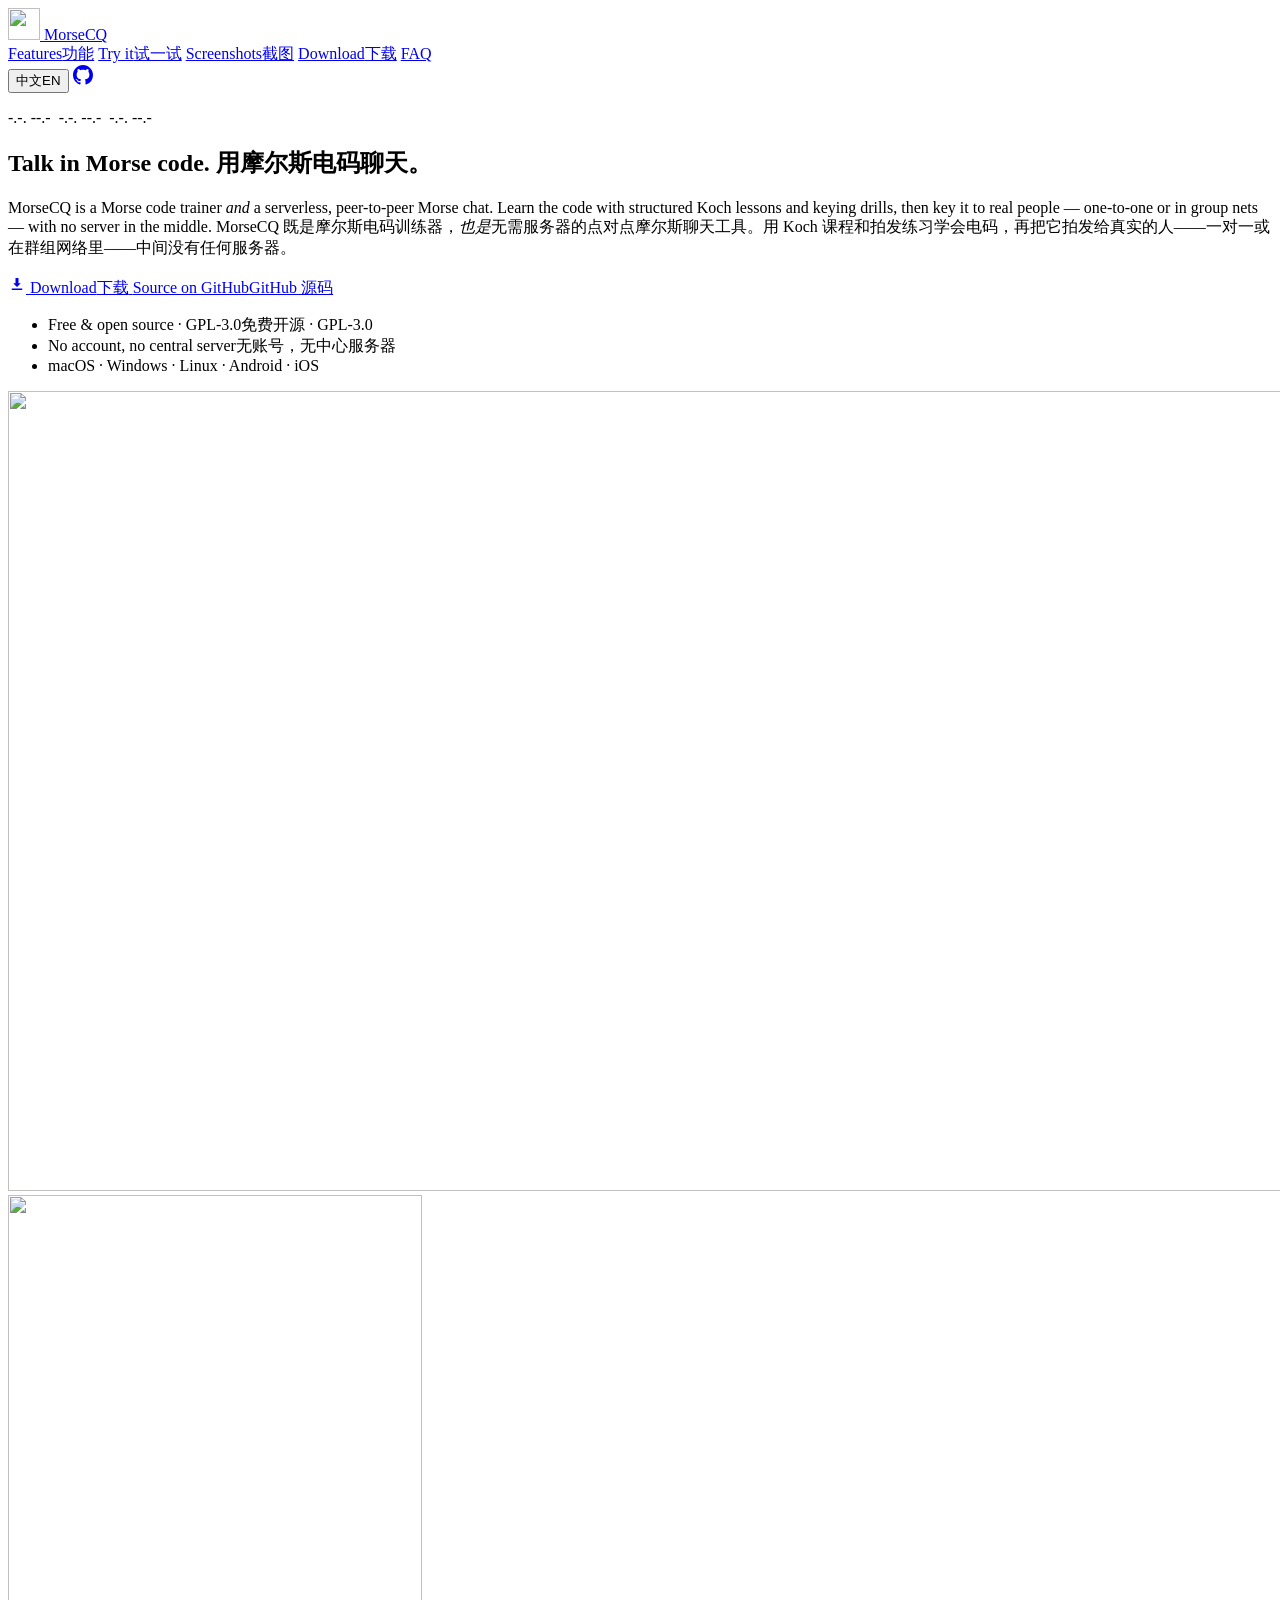
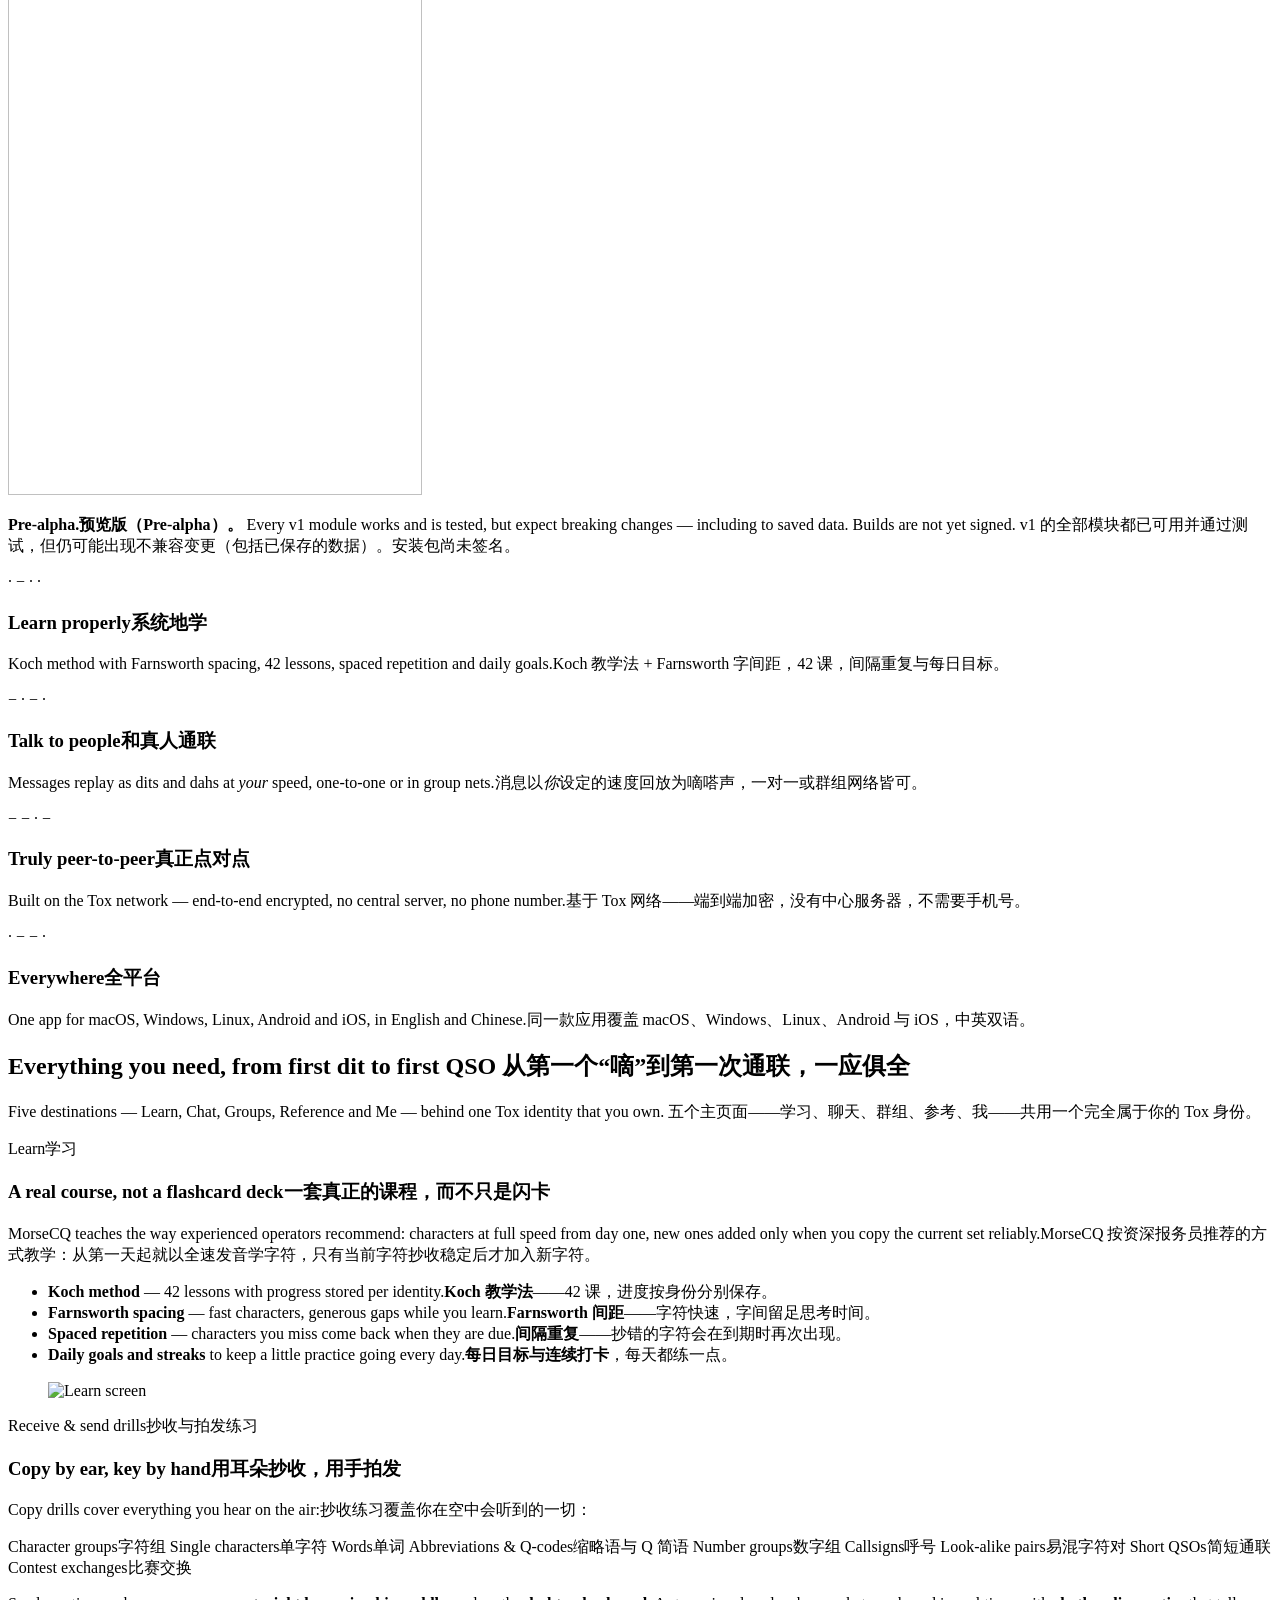
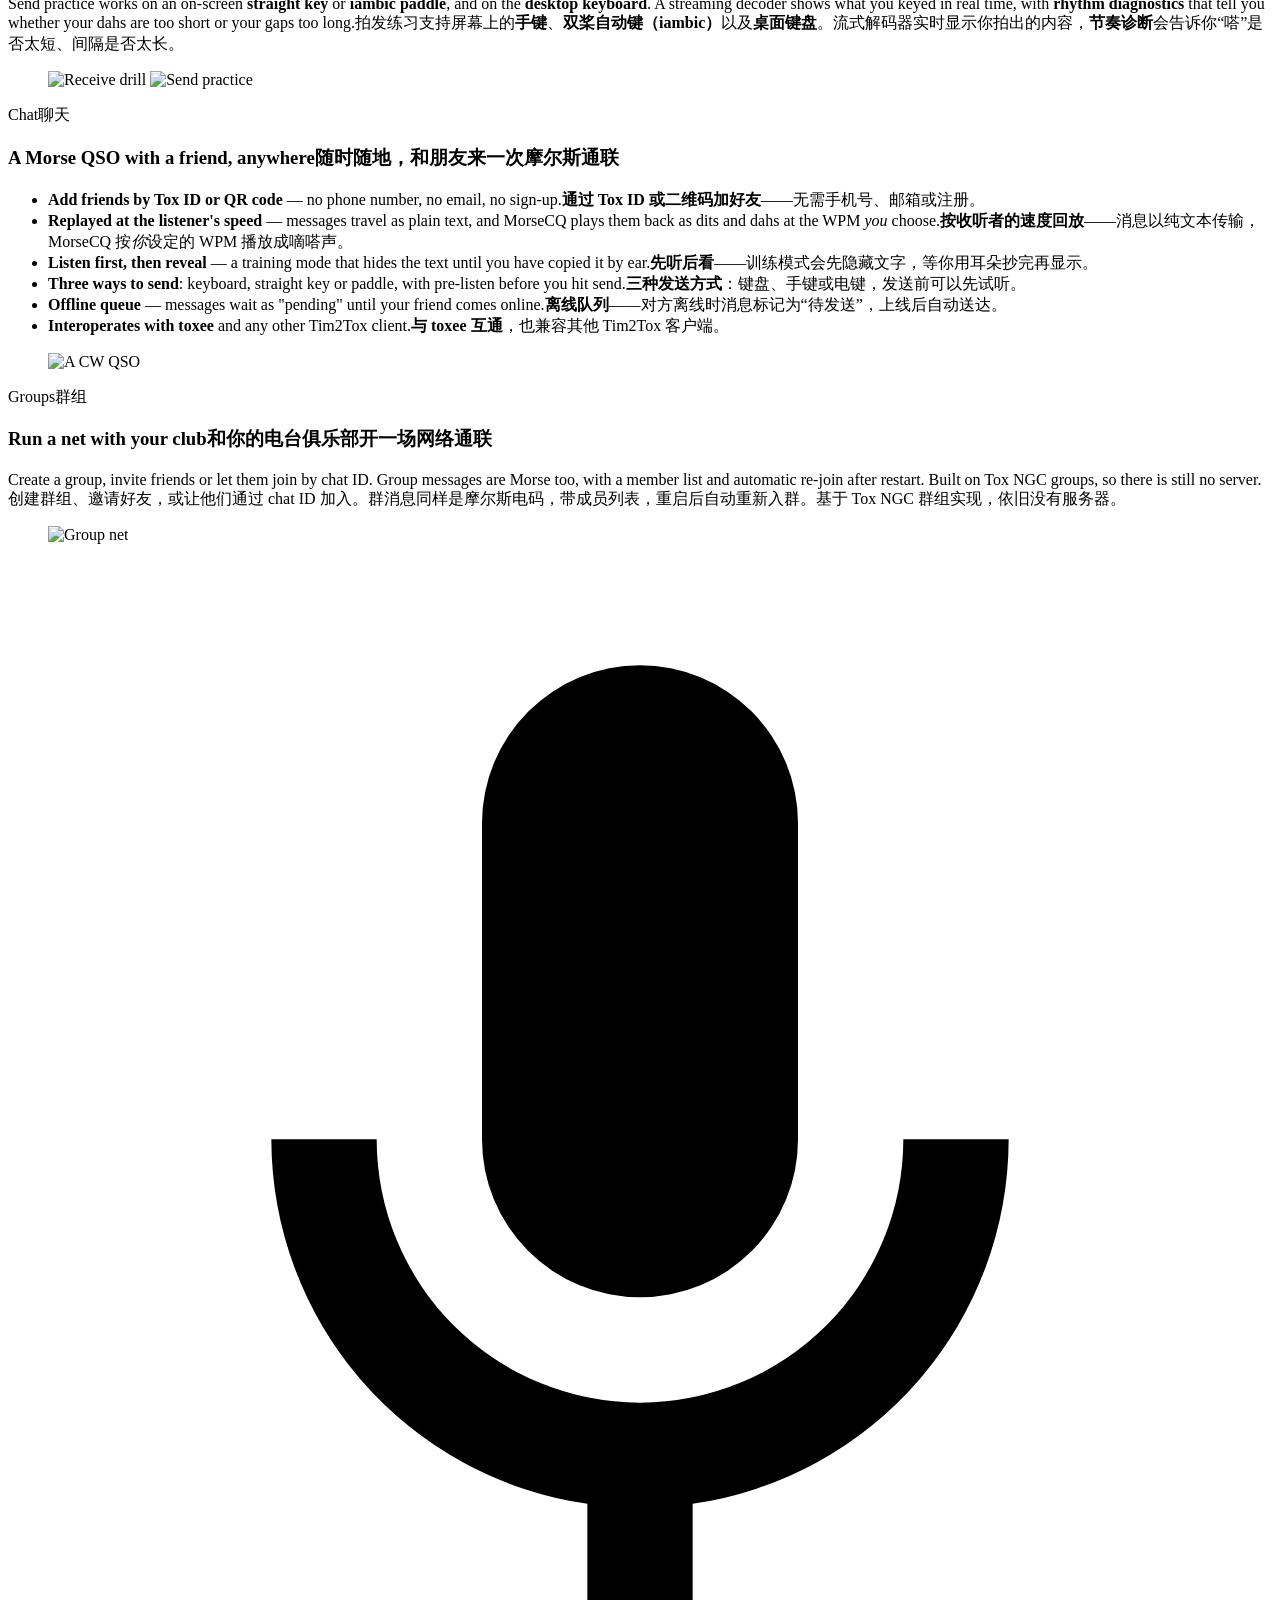
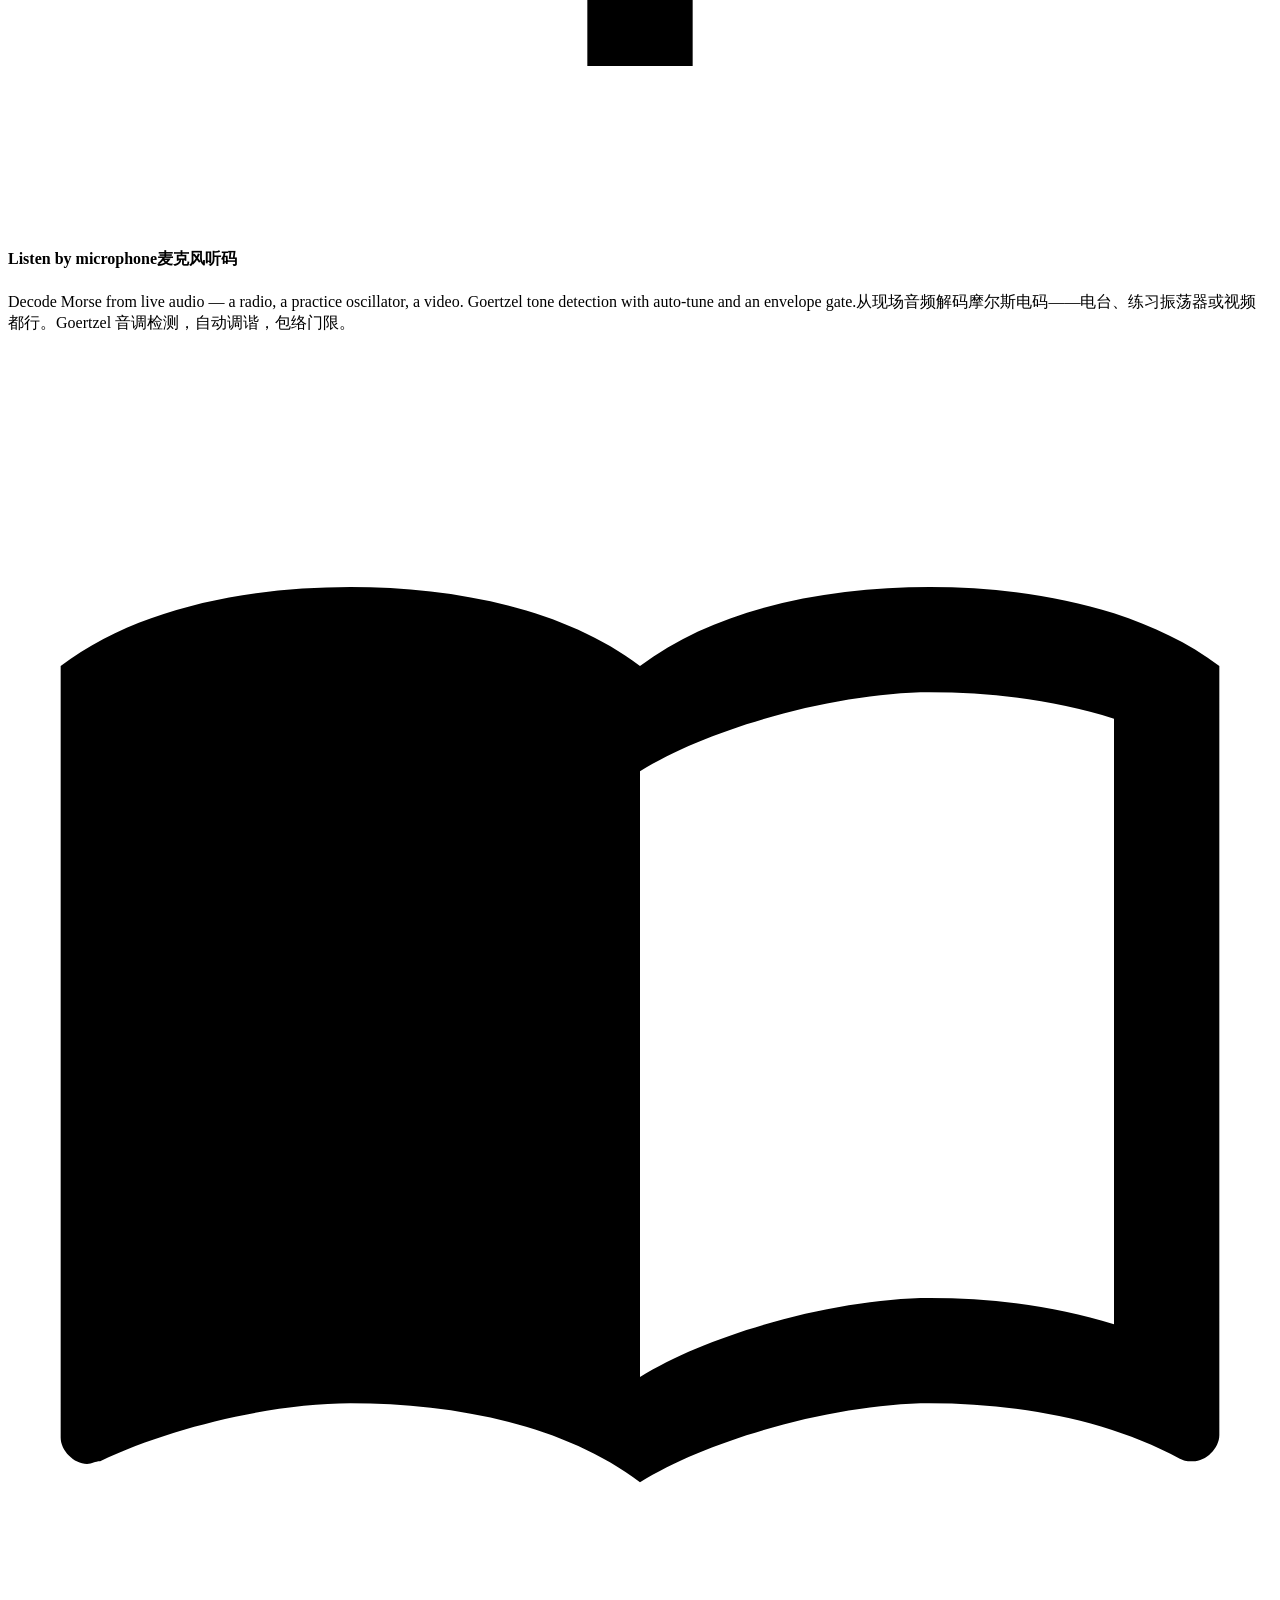
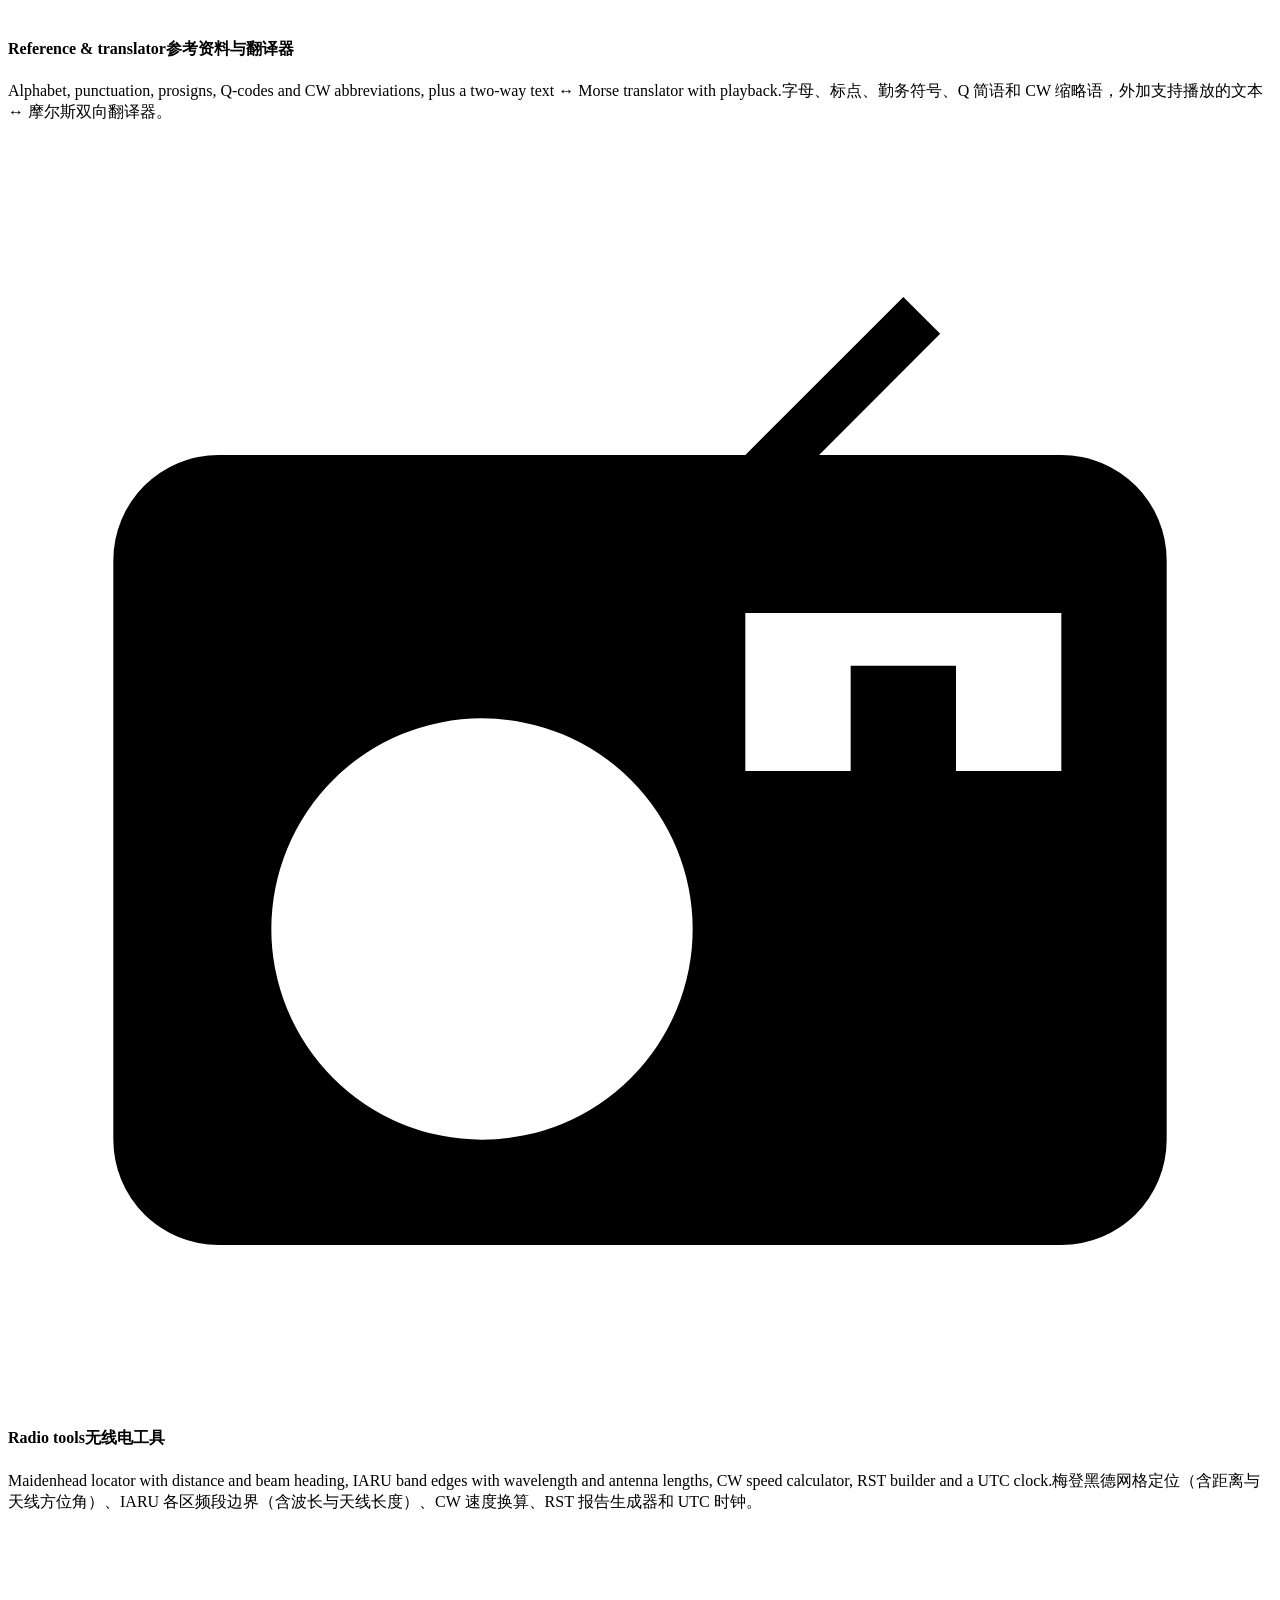
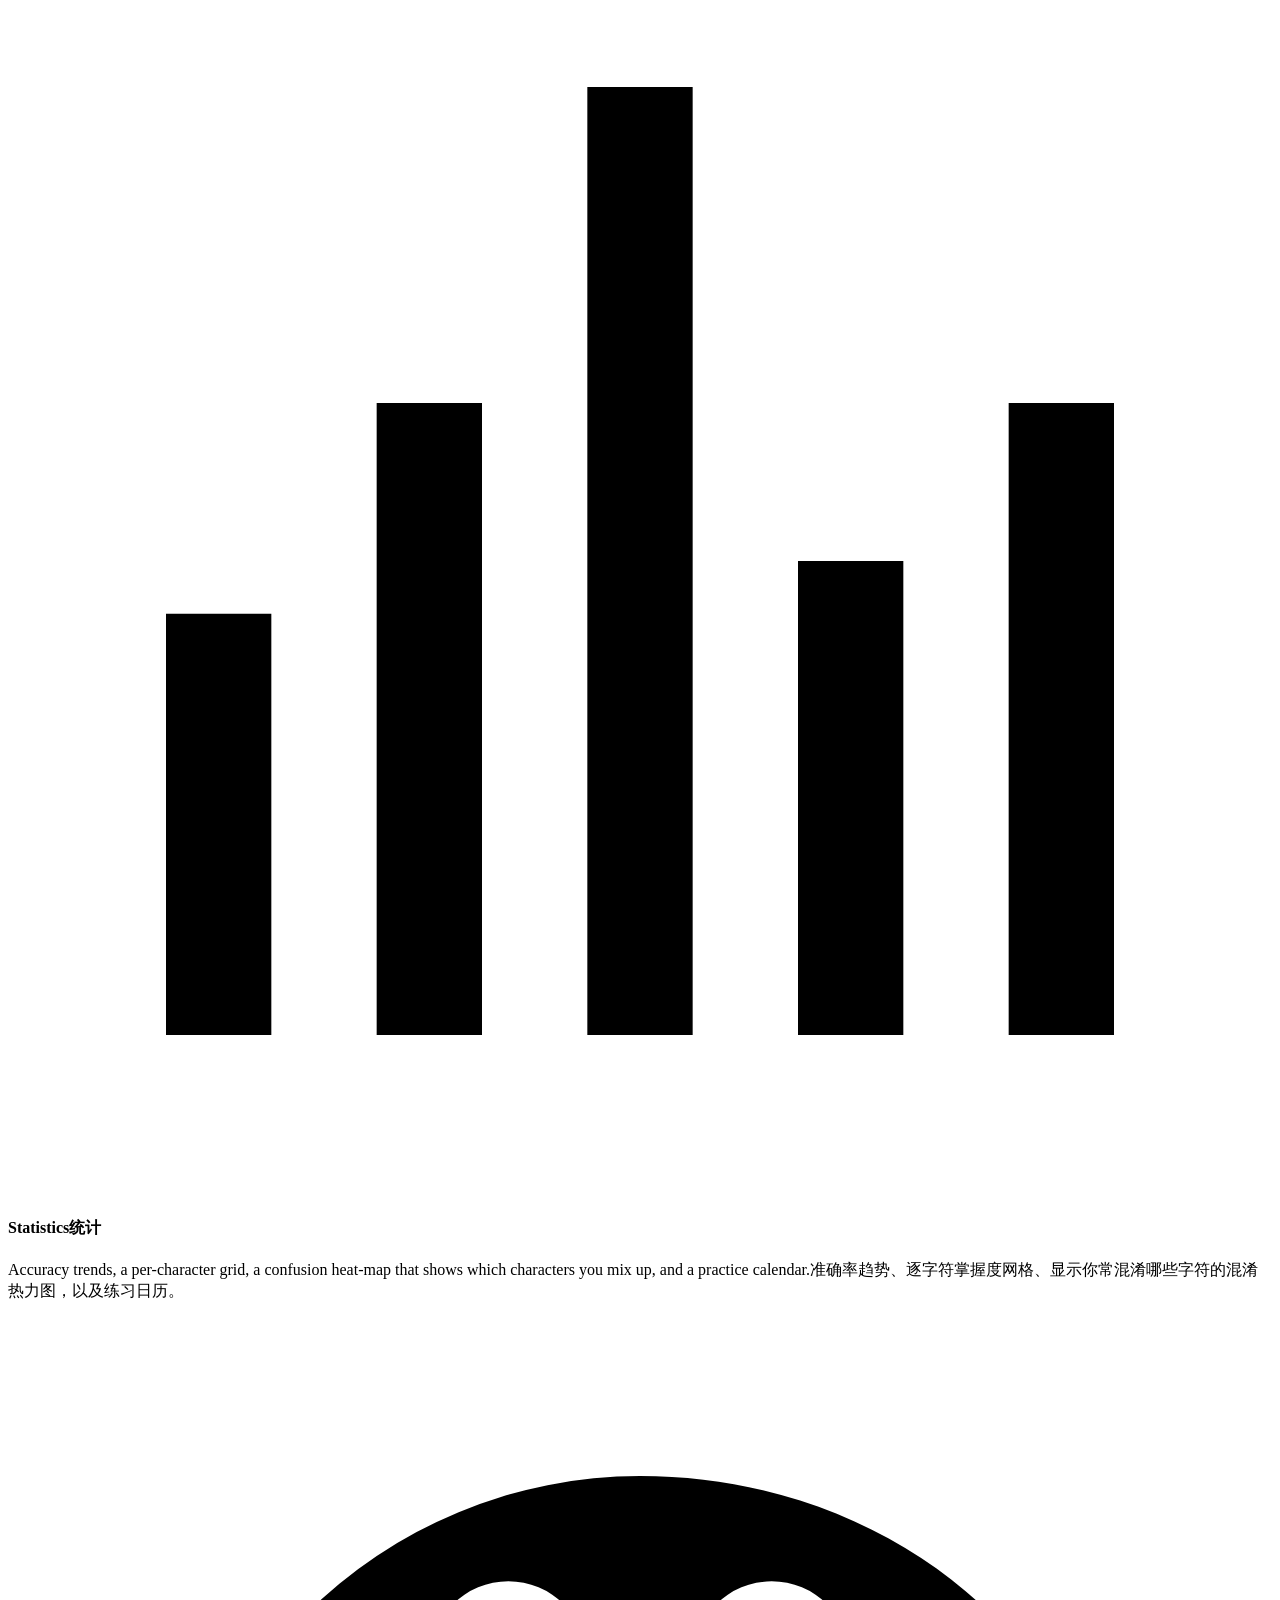
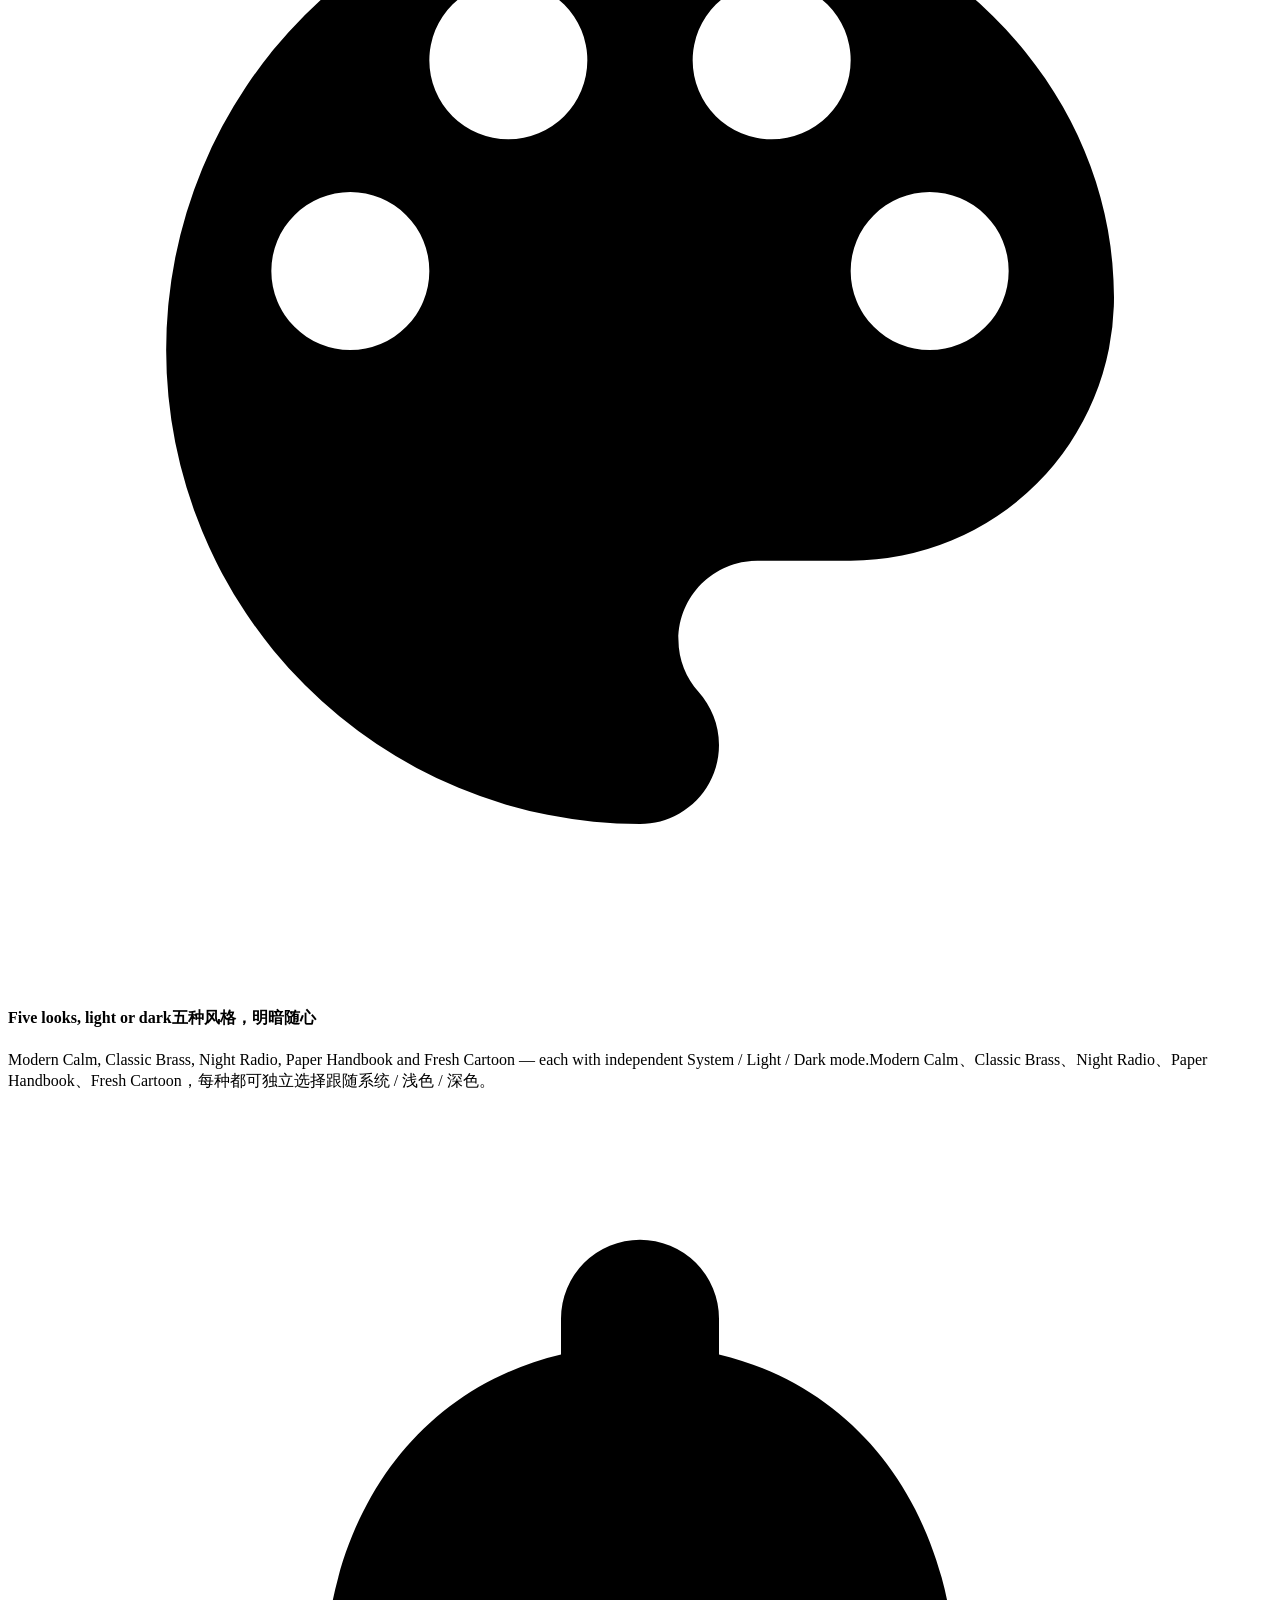
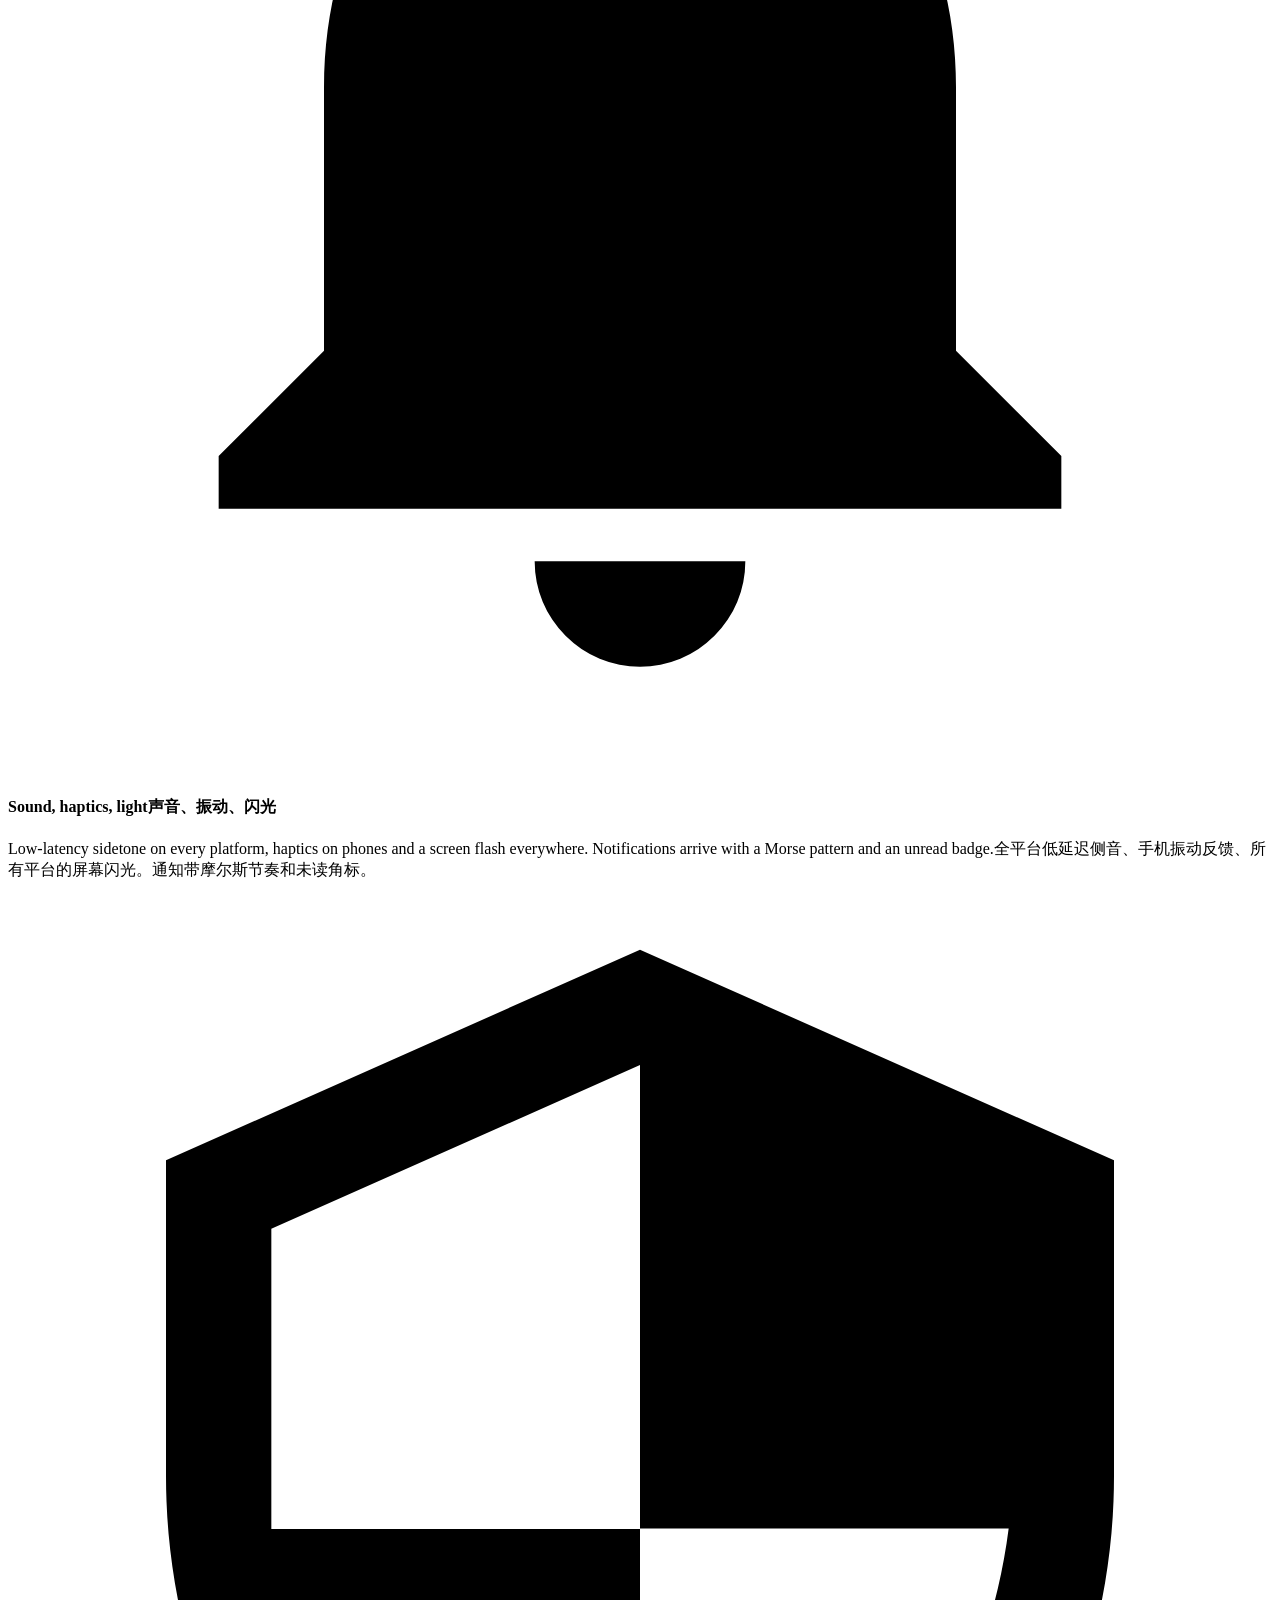
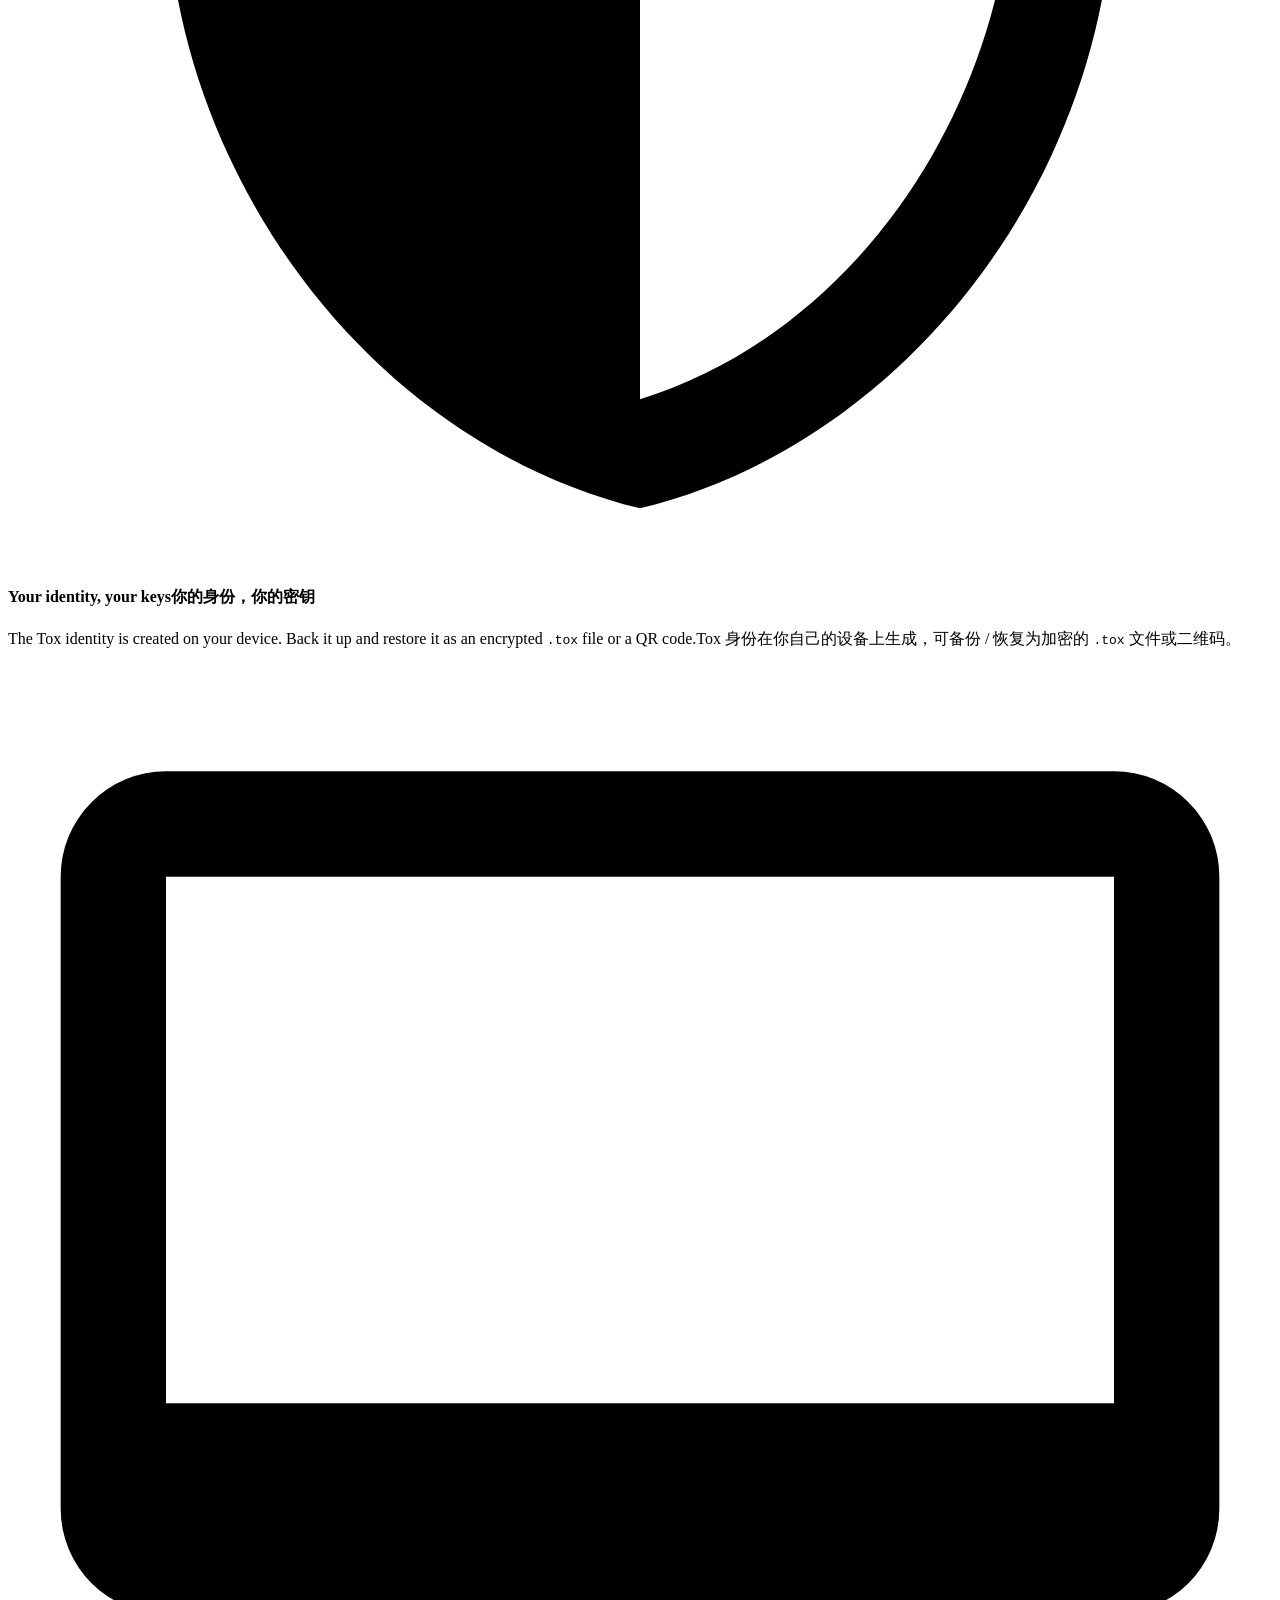
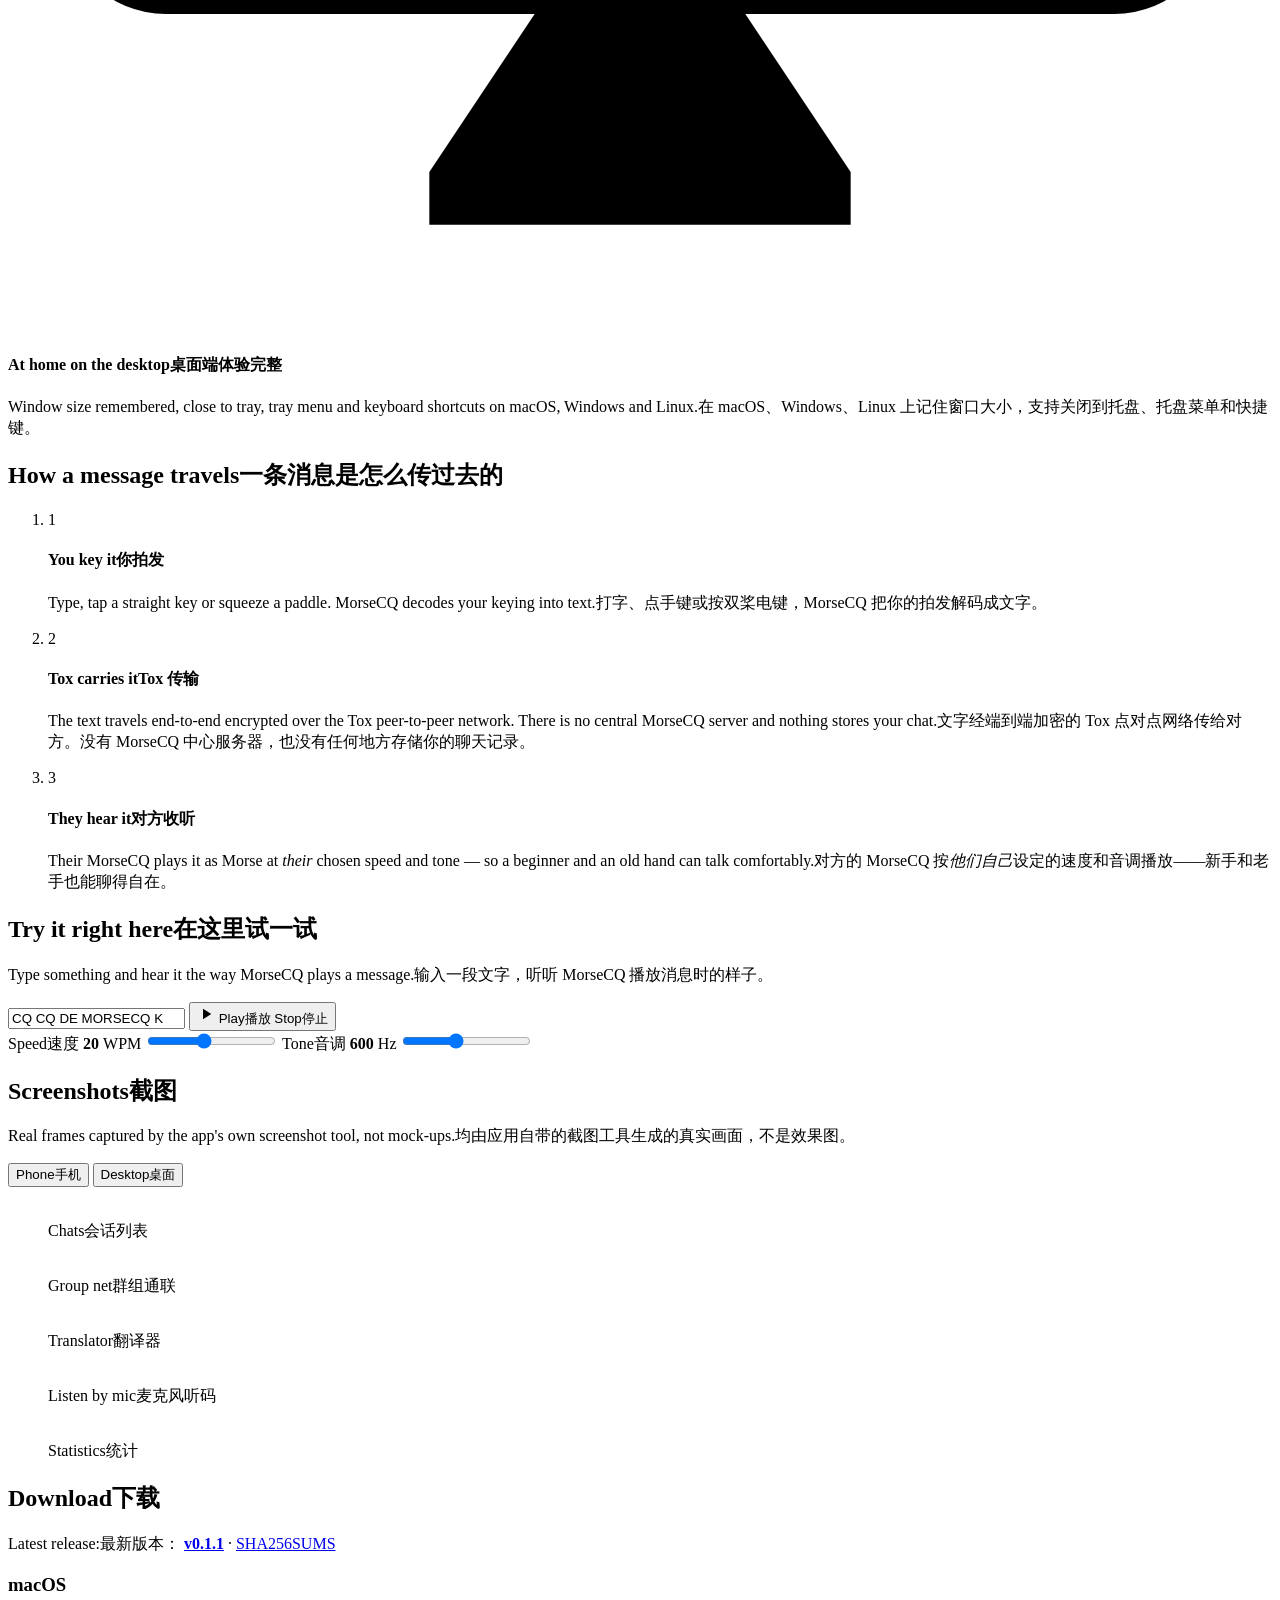
==== src/index.html @ 1625495c "Serve English and Chinese as separate pages The site now has /en/ and /zh/, each a single-language p" ====
<!doctype html>
<html lang="en" data-lang="en">
<head>
<meta charset="utf-8">
<meta name="viewport" content="width=device-width, initial-scale=1">
<title>MorseCQ — Talk in Morse code</title>
<meta name="description" content="MorseCQ is a free Morse code trainer and a serverless, peer-to-peer Morse chat on the Tox network. Learn with Koch lessons and keying drills, then key it to real people. macOS, Windows, Linux, Android and iOS.">
<link rel="canonical" href="https://morsecq.agentx.icu/">
<link rel="icon" type="image/png" href="assets/img/favicon-64.png">
<link rel="apple-touch-icon" href="assets/img/icon-512.png">
<meta name="theme-color" content="#137a63">
<meta property="og:type" content="website">
<meta property="og:title" content="MorseCQ — Talk in Morse code">
<meta property="og:description" content="Morse code trainer and serverless peer-to-peer Morse chat. Free and open source (GPL-3.0).">
<meta property="og:url" content="https://morsecq.agentx.icu/">
<meta property="og:image" content="https://morsecq.agentx.icu/assets/img/en/desktop-learn_home.jpg">
<meta name="twitter:card" content="summary_large_image">
<link rel="stylesheet" href="assets/style.css">
<script>
  // Pick the language before first paint so there is no flash of the wrong one.
  (function () {
    var m = /[?&]lang=(en|zh)\b/.exec(location.search), l = m && m[1];
    try { l = l || localStorage.getItem('morsecq-lang'); } catch (e) {}
    if (!l) l = /^zh\b/i.test(navigator.language || '') ? 'zh' : 'en';
    document.documentElement.setAttribute('data-lang', l);
    document.documentElement.lang = l === 'zh' ? 'zh-CN' : 'en';
  })();
</script>
</head>
<body>

<header class="nav">
  <div class="wrap nav-in">
    <a class="brand" href="#top">
      <img src="assets/img/icon-512.png" alt="" width="32" height="32">
      <span>MorseCQ</span>
    </a>
    <nav class="nav-links">
      <a href="#features"><span lang="en">Features</span><span lang="zh">功能</span></a>
      <a href="#try"><span lang="en">Try it</span><span lang="zh">试一试</span></a>
      <a href="#screens"><span lang="en">Screenshots</span><span lang="zh">截图</span></a>
      <a href="#download"><span lang="en">Download</span><span lang="zh">下载</span></a>
      <a href="#faq">FAQ</a>
    </nav>
    <div class="nav-act">
      <button class="lang-btn" type="button" id="langBtn" aria-label="Switch language / 切换语言">
        <span lang="en">中文</span><span lang="zh">EN</span>
      </button>
      <a class="gh" href="https://github.com/agentx-icu/morsecq" aria-label="GitHub">
        <svg viewBox="0 0 16 16" width="20" height="20" aria-hidden="true"><path fill="currentColor" d="M8 0C3.58 0 0 3.58 0 8c0 3.54 2.29 6.53 5.47 7.59.4.07.55-.17.55-.38 0-.19-.01-.82-.01-1.49-2.01.37-2.53-.49-2.69-.94-.09-.23-.48-.94-.82-1.13-.28-.15-.68-.52-.01-.53.63-.01 1.08.58 1.23.82.72 1.21 1.87.87 2.33.66.07-.52.28-.87.51-1.07-1.78-.2-3.64-.89-3.64-3.95 0-.87.31-1.59.82-2.15-.08-.2-.36-1.02.08-2.12 0 0 .67-.21 2.2.82.64-.18 1.32-.27 2-.27.68 0 1.36.09 2 .27 1.53-1.04 2.2-.82 2.2-.82.44 1.1.16 1.92.08 2.12.51.56.82 1.27.82 2.15 0 3.07-1.87 3.75-3.65 3.95.29.25.54.73.54 1.48 0 1.07-.01 1.93-.01 2.2 0 .21.15.46.55.38A8.013 8.013 0 0016 8c0-4.42-3.58-8-8-8z"/></svg>
      </a>
    </div>
  </div>
</header>

<main id="top">

<!-- ============ HERO ============ -->
<section class="hero">
  <div class="wrap hero-in">
    <div class="hero-copy">
      <p class="eyebrow mono" aria-hidden="true">-.-. --.- &nbsp;-.-. --.- &nbsp;-.-. --.-</p>
      <h1>
        <span lang="en">Talk in Morse code.</span>
        <span lang="zh">用摩尔斯电码聊天。</span>
      </h1>
      <p class="lede">
        <span lang="en">MorseCQ is a Morse code trainer <em>and</em> a serverless, peer-to-peer Morse chat. Learn the code with structured Koch lessons and keying drills, then key it to real people — one-to-one or in group nets — with no server in the middle.</span>
        <span lang="zh">MorseCQ 既是摩尔斯电码训练器，<em>也是</em>无需服务器的点对点摩尔斯聊天工具。用 Koch 课程和拍发练习学会电码，再把它拍发给真实的人——一对一或在群组网络里——中间没有任何服务器。</span>
      </p>
      <div class="cta">
        <a class="btn primary" href="#download" id="heroDl">
          <svg viewBox="0 0 24 24" width="18" height="18" aria-hidden="true"><path fill="currentColor" d="M12 16l-5-5h3V4h4v7h3l-5 5zm-7 2h14v2H5v-2z"/></svg>
          <span id="heroDlLabel"><span lang="en">Download</span><span lang="zh">下载</span></span>
        </a>
        <a class="btn ghost" href="https://github.com/agentx-icu/morsecq">
          <span lang="en">Source on GitHub</span><span lang="zh">GitHub 源码</span>
        </a>
      </div>
      <ul class="pills">
        <li><span lang="en">Free &amp; open source · GPL-3.0</span><span lang="zh">免费开源 · GPL-3.0</span></li>
        <li><span lang="en">No account, no central server</span><span lang="zh">无账号，无中心服务器</span></li>
        <li>macOS · Windows · Linux · Android · iOS</li>
      </ul>
    </div>
    <div class="hero-art" aria-hidden="true">
      <img class="shot desk" data-i18n-src src="assets/img/en/desktop-learn_home.jpg" alt="" width="1280" height="800">
      <img class="shot phone" data-i18n-src src="assets/img/en/phone-conversation.jpg" alt="" width="414" height="900">
    </div>
  </div>
  <div class="wrap">
    <p class="status">
      <strong><span lang="en">Pre-alpha.</span><span lang="zh">预览版（Pre-alpha）。</span></strong>
      <span lang="en">Every v1 module works and is tested, but expect breaking changes — including to saved data. Builds are not yet signed.</span>
      <span lang="zh">v1 的全部模块都已可用并通过测试，但仍可能出现不兼容变更（包括已保存的数据）。安装包尚未签名。</span>
    </p>
  </div>
</section>

<!-- ============ HIGHLIGHTS ============ -->
<section class="band">
  <div class="wrap grid4">
    <div class="hl">
      <div class="hl-k mono">· − · ·</div>
      <h3><span lang="en">Learn properly</span><span lang="zh">系统地学</span></h3>
      <p><span lang="en">Koch method with Farnsworth spacing, 42 lessons, spaced repetition and daily goals.</span><span lang="zh">Koch 教学法 + Farnsworth 字间距，42 课，间隔重复与每日目标。</span></p>
    </div>
    <div class="hl">
      <div class="hl-k mono">− · − ·</div>
      <h3><span lang="en">Talk to people</span><span lang="zh">和真人通联</span></h3>
      <p><span lang="en">Messages replay as dits and dahs at <em>your</em> speed, one-to-one or in group nets.</span><span lang="zh">消息以<em>你</em>设定的速度回放为嘀嗒声，一对一或群组网络皆可。</span></p>
    </div>
    <div class="hl">
      <div class="hl-k mono">− − · −</div>
      <h3><span lang="en">Truly peer-to-peer</span><span lang="zh">真正点对点</span></h3>
      <p><span lang="en">Built on the Tox network — end-to-end encrypted, no central server, no phone number.</span><span lang="zh">基于 Tox 网络——端到端加密，没有中心服务器，不需要手机号。</span></p>
    </div>
    <div class="hl">
      <div class="hl-k mono">· − − ·</div>
      <h3><span lang="en">Everywhere</span><span lang="zh">全平台</span></h3>
      <p><span lang="en">One app for macOS, Windows, Linux, Android and iOS, in English and Chinese.</span><span lang="zh">同一款应用覆盖 macOS、Windows、Linux、Android 与 iOS，中英双语。</span></p>
    </div>
  </div>
</section>

<!-- ============ FEATURES ============ -->
<section id="features" class="sec">
  <div class="wrap">
    <h2 class="sec-h">
      <span lang="en">Everything you need, from first dit to first QSO</span>
      <span lang="zh">从第一个“嘀”到第一次通联，一应俱全</span>
    </h2>
    <p class="sec-sub">
      <span lang="en">Five destinations — Learn, Chat, Groups, Reference and Me — behind one Tox identity that you own.</span>
      <span lang="zh">五个主页面——学习、聊天、群组、参考、我——共用一个完全属于你的 Tox 身份。</span>
    </p>

    <!-- Learn -->
    <article class="feat">
      <div class="feat-copy">
        <p class="tag"><span lang="en">Learn</span><span lang="zh">学习</span></p>
        <h3><span lang="en">A real course, not a flashcard deck</span><span lang="zh">一套真正的课程，而不只是闪卡</span></h3>
        <p><span lang="en">MorseCQ teaches the way experienced operators recommend: characters at full speed from day one, new ones added only when you copy the current set reliably.</span><span lang="zh">MorseCQ 按资深报务员推荐的方式教学：从第一天起就以全速发音学字符，只有当前字符抄收稳定后才加入新字符。</span></p>
        <ul class="ticks">
          <li><span lang="en"><b>Koch method</b> — 42 lessons with progress stored per identity.</span><span lang="zh"><b>Koch 教学法</b>——42 课，进度按身份分别保存。</span></li>
          <li><span lang="en"><b>Farnsworth spacing</b> — fast characters, generous gaps while you learn.</span><span lang="zh"><b>Farnsworth 间距</b>——字符快速，字间留足思考时间。</span></li>
          <li><span lang="en"><b>Spaced repetition</b> — characters you miss come back when they are due.</span><span lang="zh"><b>间隔重复</b>——抄错的字符会在到期时再次出现。</span></li>
          <li><span lang="en"><b>Daily goals and streaks</b> to keep a little practice going every day.</span><span lang="zh"><b>每日目标与连续打卡</b>，每天都练一点。</span></li>
        </ul>
      </div>
      <figure class="feat-art"><img data-i18n-src src="assets/img/en/desktop-learn_home.jpg" alt="Learn screen" data-alt-zh="学习页面" loading="lazy" width="1280" height="800"></figure>
    </article>

    <!-- Drills -->
    <article class="feat rev">
      <div class="feat-copy">
        <p class="tag"><span lang="en">Receive &amp; send drills</span><span lang="zh">抄收与拍发练习</span></p>
        <h3><span lang="en">Copy by ear, key by hand</span><span lang="zh">用耳朵抄收，用手拍发</span></h3>
        <p><span lang="en">Copy drills cover everything you hear on the air:</span><span lang="zh">抄收练习覆盖你在空中会听到的一切：</span></p>
        <div class="chips">
          <span lang="en">Character groups</span><span lang="zh">字符组</span>
          <span lang="en">Single characters</span><span lang="zh">单字符</span>
          <span lang="en">Words</span><span lang="zh">单词</span>
          <span lang="en">Abbreviations &amp; Q-codes</span><span lang="zh">缩略语与 Q 简语</span>
          <span lang="en">Number groups</span><span lang="zh">数字组</span>
          <span lang="en">Callsigns</span><span lang="zh">呼号</span>
          <span lang="en">Look-alike pairs</span><span lang="zh">易混字符对</span>
          <span lang="en">Short QSOs</span><span lang="zh">简短通联</span>
          <span lang="en">Contest exchanges</span><span lang="zh">比赛交换</span>
        </div>
        <p><span lang="en">Send practice works on an on-screen <b>straight key</b> or <b>iambic paddle</b>, and on the <b>desktop keyboard</b>. A streaming decoder shows what you keyed in real time, with <b>rhythm diagnostics</b> that tell you whether your dahs are too short or your gaps too long.</span><span lang="zh">拍发练习支持屏幕上的<b>手键</b>、<b>双桨自动键（iambic）</b>以及<b>桌面键盘</b>。流式解码器实时显示你拍出的内容，<b>节奏诊断</b>会告诉你“嗒”是否太短、间隔是否太长。</span></p>
      </div>
      <figure class="feat-art phones">
        <img data-i18n-src src="assets/img/en/phone-receive_drill.jpg" alt="Receive drill" data-alt-zh="抄收练习" loading="lazy" width="414" height="900">
        <img data-i18n-src src="assets/img/en/phone-send_practice.jpg" alt="Send practice" data-alt-zh="拍发练习" loading="lazy" width="414" height="900">
      </figure>
    </article>

    <!-- Chat -->
    <article class="feat">
      <div class="feat-copy">
        <p class="tag"><span lang="en">Chat</span><span lang="zh">聊天</span></p>
        <h3><span lang="en">A Morse QSO with a friend, anywhere</span><span lang="zh">随时随地，和朋友来一次摩尔斯通联</span></h3>
        <ul class="ticks">
          <li><span lang="en"><b>Add friends by Tox ID or QR code</b> — no phone number, no email, no sign-up.</span><span lang="zh"><b>通过 Tox ID 或二维码加好友</b>——无需手机号、邮箱或注册。</span></li>
          <li><span lang="en"><b>Replayed at the listener's speed</b> — messages travel as plain text, and MorseCQ plays them back as dits and dahs at the WPM <em>you</em> choose.</span><span lang="zh"><b>按收听者的速度回放</b>——消息以纯文本传输，MorseCQ 按<em>你</em>设定的 WPM 播放成嘀嗒声。</span></li>
          <li><span lang="en"><b>Listen first, then reveal</b> — a training mode that hides the text until you have copied it by ear.</span><span lang="zh"><b>先听后看</b>——训练模式会先隐藏文字，等你用耳朵抄完再显示。</span></li>
          <li><span lang="en"><b>Three ways to send</b>: keyboard, straight key or paddle, with pre-listen before you hit send.</span><span lang="zh"><b>三种发送方式</b>：键盘、手键或电键，发送前可以先试听。</span></li>
          <li><span lang="en"><b>Offline queue</b> — messages wait as "pending" until your friend comes online.</span><span lang="zh"><b>离线队列</b>——对方离线时消息标记为“待发送”，上线后自动送达。</span></li>
          <li><span lang="en"><b>Interoperates with toxee</b> and any other Tim2Tox client.</span><span lang="zh"><b>与 toxee 互通</b>，也兼容其他 Tim2Tox 客户端。</span></li>
        </ul>
      </div>
      <figure class="feat-art"><img data-i18n-src src="assets/img/en/desktop-conversation.jpg" alt="A CW QSO" data-alt-zh="一次 CW 通联" loading="lazy" width="1280" height="800"></figure>
    </article>

    <!-- Groups -->
    <article class="feat rev">
      <div class="feat-copy">
        <p class="tag"><span lang="en">Groups</span><span lang="zh">群组</span></p>
        <h3><span lang="en">Run a net with your club</span><span lang="zh">和你的电台俱乐部开一场网络通联</span></h3>
        <p><span lang="en">Create a group, invite friends or let them join by chat ID. Group messages are Morse too, with a member list and automatic re-join after restart. Built on Tox NGC groups, so there is still no server.</span><span lang="zh">创建群组、邀请好友，或让他们通过 chat ID 加入。群消息同样是摩尔斯电码，带成员列表，重启后自动重新入群。基于 Tox NGC 群组实现，依旧没有服务器。</span></p>
      </div>
      <figure class="feat-art"><img data-i18n-src src="assets/img/en/desktop-group_conversation.jpg" alt="Group net" data-alt-zh="群组通联" loading="lazy" width="1280" height="800"></figure>
    </article>

    <!-- Card grid of the rest -->
    <div class="cards">
      <div class="card">
        <div class="ico" aria-hidden="true"><svg viewBox="0 0 24 24"><path d="M12 14a3 3 0 003-3V5a3 3 0 00-6 0v6a3 3 0 003 3zm5-3a5 5 0 01-10 0H5a7 7 0 006 6.92V21h2v-3.08A7 7 0 0019 11h-2z"/></svg></div>
        <h4><span lang="en">Listen by microphone</span><span lang="zh">麦克风听码</span></h4>
        <p><span lang="en">Decode Morse from live audio — a radio, a practice oscillator, a video. Goertzel tone detection with auto-tune and an envelope gate.</span><span lang="zh">从现场音频解码摩尔斯电码——电台、练习振荡器或视频都行。Goertzel 音调检测，自动调谐，包络门限。</span></p>
      </div>
      <div class="card">
        <div class="ico" aria-hidden="true"><svg viewBox="0 0 24 24"><path d="M21 5c-1.1-.35-2.3-.5-3.5-.5-1.95 0-4.05.4-5.5 1.5-1.45-1.1-3.55-1.5-5.5-1.5S2.45 4.9 1 6v14.65c0 .25.25.5.5.5.1 0 .15-.05.25-.05C3.1 20.45 5.05 20 6.5 20c1.95 0 4.05.4 5.5 1.5 1.35-.85 3.8-1.5 5.5-1.5 1.65 0 3.35.3 4.75 1.05.1.05.15.05.25.05.25 0 .5-.25.5-.5V6c-.6-.45-1.25-.75-2-1zm0 13.5c-1.1-.35-2.3-.5-3.5-.5-1.7 0-4.15.65-5.5 1.5V8c1.35-.85 3.8-1.5 5.5-1.5 1.2 0 2.4.15 3.5.5v11.5z"/></svg></div>
        <h4><span lang="en">Reference &amp; translator</span><span lang="zh">参考资料与翻译器</span></h4>
        <p><span lang="en">Alphabet, punctuation, prosigns, Q-codes and CW abbreviations, plus a two-way text ↔ Morse translator with playback.</span><span lang="zh">字母、标点、勤务符号、Q 简语和 CW 缩略语，外加支持播放的文本 ↔ 摩尔斯双向翻译器。</span></p>
      </div>
      <div class="card">
        <div class="ico" aria-hidden="true"><svg viewBox="0 0 24 24"><path d="M20 6h-4.6l2.3-2.3-.7-.7L14 6H4a2 2 0 00-2 2v11a2 2 0 002 2h16a2 2 0 002-2V8a2 2 0 00-2-2zm-11 13a4 4 0 110-8 4 4 0 010 8zm11-7h-2v-2h-2v2h-2V9h6v3z"/></svg></div>
        <h4><span lang="en">Radio tools</span><span lang="zh">无线电工具</span></h4>
        <p><span lang="en">Maidenhead locator with distance and beam heading, IARU band edges with wavelength and antenna lengths, CW speed calculator, RST builder and a UTC clock.</span><span lang="zh">梅登黑德网格定位（含距离与天线方位角）、IARU 各区频段边界（含波长与天线长度）、CW 速度换算、RST 报告生成器和 UTC 时钟。</span></p>
      </div>
      <div class="card">
        <div class="ico" aria-hidden="true"><svg viewBox="0 0 24 24"><path d="M3 13h2v8H3v-8zm4-4h2v12H7V9zm4-6h2v18h-2V3zm4 9h2v9h-2v-9zm4-3h2v12h-2V9z"/></svg></div>
        <h4><span lang="en">Statistics</span><span lang="zh">统计</span></h4>
        <p><span lang="en">Accuracy trends, a per-character grid, a confusion heat-map that shows which characters you mix up, and a practice calendar.</span><span lang="zh">准确率趋势、逐字符掌握度网格、显示你常混淆哪些字符的混淆热力图，以及练习日历。</span></p>
      </div>
      <div class="card">
        <div class="ico" aria-hidden="true"><svg viewBox="0 0 24 24"><path d="M12 3a9 9 0 000 18c.83 0 1.5-.67 1.5-1.5 0-.39-.15-.74-.39-1.01-.23-.26-.38-.61-.38-.99 0-.83.67-1.5 1.5-1.5H16a5 5 0 005-5c0-4.42-4.03-8-9-8zm-5.5 9a1.5 1.5 0 110-3 1.5 1.5 0 010 3zm3-4a1.5 1.5 0 110-3 1.5 1.5 0 010 3zm5 0a1.5 1.5 0 110-3 1.5 1.5 0 010 3zm3 4a1.5 1.5 0 110-3 1.5 1.5 0 010 3z"/></svg></div>
        <h4><span lang="en">Five looks, light or dark</span><span lang="zh">五种风格，明暗随心</span></h4>
        <p><span lang="en">Modern Calm, Classic Brass, Night Radio, Paper Handbook and Fresh Cartoon — each with independent System / Light / Dark mode.</span><span lang="zh">Modern Calm、Classic Brass、Night Radio、Paper Handbook、Fresh Cartoon，每种都可独立选择跟随系统 / 浅色 / 深色。</span></p>
      </div>
      <div class="card">
        <div class="ico" aria-hidden="true"><svg viewBox="0 0 24 24"><path d="M12 22a2 2 0 002-2h-4a2 2 0 002 2zm6-6v-5c0-3.07-1.64-5.64-4.5-6.32V4a1.5 1.5 0 00-3 0v.68C7.63 5.36 6 7.92 6 11v5l-2 2v1h16v-1l-2-2z"/></svg></div>
        <h4><span lang="en">Sound, haptics, light</span><span lang="zh">声音、振动、闪光</span></h4>
        <p><span lang="en">Low-latency sidetone on every platform, haptics on phones and a screen flash everywhere. Notifications arrive with a Morse pattern and an unread badge.</span><span lang="zh">全平台低延迟侧音、手机振动反馈、所有平台的屏幕闪光。通知带摩尔斯节奏和未读角标。</span></p>
      </div>
      <div class="card">
        <div class="ico" aria-hidden="true"><svg viewBox="0 0 24 24"><path d="M12 1L3 5v6c0 5.55 3.84 10.74 9 12 5.16-1.26 9-6.45 9-12V5l-9-4zm0 10.99h7c-.53 4.12-3.28 7.79-7 8.94V12H5V6.3l7-3.11v8.8z"/></svg></div>
        <h4><span lang="en">Your identity, your keys</span><span lang="zh">你的身份，你的密钥</span></h4>
        <p><span lang="en">The Tox identity is created on your device. Back it up and restore it as an encrypted <code>.tox</code> file or a QR code.</span><span lang="zh">Tox 身份在你自己的设备上生成，可备份 / 恢复为加密的 <code>.tox</code> 文件或二维码。</span></p>
      </div>
      <div class="card">
        <div class="ico" aria-hidden="true"><svg viewBox="0 0 24 24"><path d="M21 2H3a2 2 0 00-2 2v12a2 2 0 002 2h7l-2 3v1h8v-1l-2-3h7a2 2 0 002-2V4a2 2 0 00-2-2zm0 12H3V4h18v10z"/></svg></div>
        <h4><span lang="en">At home on the desktop</span><span lang="zh">桌面端体验完整</span></h4>
        <p><span lang="en">Window size remembered, close to tray, tray menu and keyboard shortcuts on macOS, Windows and Linux.</span><span lang="zh">在 macOS、Windows、Linux 上记住窗口大小，支持关闭到托盘、托盘菜单和快捷键。</span></p>
      </div>
    </div>
  </div>
</section>

<!-- ============ HOW IT WORKS ============ -->
<section class="sec alt">
  <div class="wrap">
    <h2 class="sec-h"><span lang="en">How a message travels</span><span lang="zh">一条消息是怎么传过去的</span></h2>
    <ol class="flow">
      <li>
        <span class="n mono">1</span>
        <h4><span lang="en">You key it</span><span lang="zh">你拍发</span></h4>
        <p><span lang="en">Type, tap a straight key or squeeze a paddle. MorseCQ decodes your keying into text.</span><span lang="zh">打字、点手键或按双桨电键，MorseCQ 把你的拍发解码成文字。</span></p>
      </li>
      <li>
        <span class="n mono">2</span>
        <h4><span lang="en">Tox carries it</span><span lang="zh">Tox 传输</span></h4>
        <p><span lang="en">The text travels end-to-end encrypted over the Tox peer-to-peer network. There is no central MorseCQ server and nothing stores your chat.</span><span lang="zh">文字经端到端加密的 Tox 点对点网络传给对方。没有 MorseCQ 中心服务器，也没有任何地方存储你的聊天记录。</span></p>
      </li>
      <li>
        <span class="n mono">3</span>
        <h4><span lang="en">They hear it</span><span lang="zh">对方收听</span></h4>
        <p><span lang="en">Their MorseCQ plays it as Morse at <em>their</em> chosen speed and tone — so a beginner and an old hand can talk comfortably.</span><span lang="zh">对方的 MorseCQ 按<em>他们自己</em>设定的速度和音调播放——新手和老手也能聊得自在。</span></p>
      </li>
    </ol>
  </div>
</section>

<!-- ============ TRY IT ============ -->
<section id="try" class="sec">
  <div class="wrap">
    <h2 class="sec-h"><span lang="en">Try it right here</span><span lang="zh">在这里试一试</span></h2>
    <p class="sec-sub"><span lang="en">Type something and hear it the way MorseCQ plays a message.</span><span lang="zh">输入一段文字，听听 MorseCQ 播放消息时的样子。</span></p>
    <div class="demo">
      <div class="demo-row">
        <input id="demoIn" type="text" maxlength="80" value="CQ CQ DE MORSECQ K" aria-label="Text to play" data-label-zh="要播放的文字">
        <button class="btn primary" id="demoPlay" type="button">
          <svg viewBox="0 0 24 24" width="18" height="18" aria-hidden="true"><path fill="currentColor" d="M8 5v14l11-7z"/></svg>
          <span class="when-idle"><span lang="en">Play</span><span lang="zh">播放</span></span>
          <span class="when-busy"><span lang="en">Stop</span><span lang="zh">停止</span></span>
        </button>
      </div>
      <div class="demo-out mono" id="demoOut" aria-live="polite"></div>
      <div class="demo-ctl">
        <label><span lang="en">Speed</span><span lang="zh">速度</span> <b id="wpmV">20</b> WPM
          <input id="wpm" type="range" min="5" max="40" value="20"></label>
        <label><span lang="en">Tone</span><span lang="zh">音调</span> <b id="hzV">600</b> Hz
          <input id="hz" type="range" min="400" max="900" step="10" value="600"></label>
      </div>
    </div>
  </div>
</section>

<!-- ============ SCREENSHOTS ============ -->
<section id="screens" class="sec alt">
  <div class="wrap">
    <h2 class="sec-h"><span lang="en">Screenshots</span><span lang="zh">截图</span></h2>
    <p class="sec-sub"><span lang="en">Real frames captured by the app's own screenshot tool, not mock-ups.</span><span lang="zh">均由应用自带的截图工具生成的真实画面，不是效果图。</span></p>
    <div class="tabs" role="tablist">
      <button role="tab" class="on" id="tab-phone" aria-controls="pane-phone" aria-selected="true" data-tab="phone" type="button"><span lang="en">Phone</span><span lang="zh">手机</span></button>
      <button role="tab" id="tab-desktop" aria-controls="pane-desktop" aria-selected="false" tabindex="-1" data-tab="desktop" type="button"><span lang="en">Desktop</span><span lang="zh">桌面</span></button>
    </div>
    <div class="gallery phone-g" id="pane-phone" role="tabpanel" aria-labelledby="tab-phone" data-pane="phone">
      <figure><img data-i18n-src src="assets/img/en/phone-chat_list.jpg" alt="" loading="lazy"><figcaption><span lang="en">Chats</span><span lang="zh">会话列表</span></figcaption></figure>
      <figure><img data-i18n-src src="assets/img/en/phone-group_conversation.jpg" alt="" loading="lazy"><figcaption><span lang="en">Group net</span><span lang="zh">群组通联</span></figcaption></figure>
      <figure><img data-i18n-src src="assets/img/en/phone-translator.jpg" alt="" loading="lazy"><figcaption><span lang="en">Translator</span><span lang="zh">翻译器</span></figcaption></figure>
      <figure><img data-i18n-src src="assets/img/en/phone-listen.jpg" alt="" loading="lazy"><figcaption><span lang="en">Listen by mic</span><span lang="zh">麦克风听码</span></figcaption></figure>
      <figure><img data-i18n-src src="assets/img/en/phone-stats.jpg" alt="" loading="lazy"><figcaption><span lang="en">Statistics</span><span lang="zh">统计</span></figcaption></figure>
    </div>
    <div class="gallery desk-g" id="pane-desktop" role="tabpanel" aria-labelledby="tab-desktop" data-pane="desktop" hidden>
      <figure><img data-i18n-src src="assets/img/en/desktop-stats.jpg" alt="" loading="lazy"><figcaption><span lang="en">Statistics</span><span lang="zh">统计</span></figcaption></figure>
      <figure><img data-i18n-src src="assets/img/en/desktop-reference.jpg" alt="" loading="lazy"><figcaption><span lang="en">Reference</span><span lang="zh">参考</span></figcaption></figure>
      <figure><img data-i18n-src src="assets/img/en/desktop-listen.jpg" alt="" loading="lazy"><figcaption><span lang="en">Listen by mic</span><span lang="zh">麦克风听码</span></figcaption></figure>
      <figure><img data-i18n-src src="assets/img/en/desktop-conversation.jpg" alt="" loading="lazy"><figcaption><span lang="en">Conversation</span><span lang="zh">会话</span></figcaption></figure>
    </div>
  </div>
</section>

<!-- ============ DOWNLOAD ============ -->
<section id="download" class="sec">
  <div class="wrap">
    <h2 class="sec-h"><span lang="en">Download</span><span lang="zh">下载</span></h2>
    <p class="sec-sub">
      <span lang="en">Latest release:</span><span lang="zh">最新版本：</span>
      <a id="relLink" href="https://github.com/agentx-icu/morsecq/releases/tag/v0.1.1"><b id="relName">v0.1.1</b></a>
      <span id="relDate" class="muted"></span>
      · <a id="sumsLink" href="https://github.com/agentx-icu/morsecq/releases/download/v0.1.1/SHA256SUMS">SHA256SUMS</a>
    </p>

    <div class="dl-grid" id="dlGrid">
      <div class="dl" data-os="macos">
        <h3>macOS</h3>
        <p class="req"><span lang="en">Apple silicon (M1 or later)</span><span lang="zh">Apple 芯片（M1 及以上）</span></p>
        <a class="btn primary" data-asset="macos-arm64.pkg" href="https://github.com/agentx-icu/morsecq/releases/download/v0.1.1/morsecq-0.1.1-macos-arm64.pkg"><span lang="en">Installer</span><span lang="zh">安装包</span> .pkg</a>
        <a class="alt-link" data-asset="macos-arm64.zip" href="https://github.com/agentx-icu/morsecq/releases/download/v0.1.1/morsecq-0.1.1-macos-arm64.zip"><span lang="en">Portable</span><span lang="zh">免安装版</span> .zip</a>
        <p class="note"><span lang="en">Not notarized yet: right-click the .pkg → Open.</span><span lang="zh">尚未公证：右键点击 .pkg →「打开」。</span></p>
      </div>
      <div class="dl" data-os="windows">
        <h3>Windows</h3>
        <p class="req"><span lang="en">Windows 10/11, x64</span><span lang="zh">Windows 10/11，x64</span></p>
        <a class="btn primary" data-asset="windows-x64.msi" href="https://github.com/agentx-icu/morsecq/releases/download/v0.1.1/morsecq-0.1.1-windows-x64.msi"><span lang="en">Installer</span><span lang="zh">安装包</span> .msi</a>
        <a class="alt-link" data-asset="windows-x64.zip" href="https://github.com/agentx-icu/morsecq/releases/download/v0.1.1/morsecq-0.1.1-windows-x64.zip"><span lang="en">Portable</span><span lang="zh">免安装版</span> .zip</a>
        <p class="note"><span lang="en">Not signed yet: SmartScreen → More info → Run anyway.</span><span lang="zh">尚未签名：SmartScreen →「更多信息」→「仍要运行」。</span></p>
      </div>
      <div class="dl" data-os="linux">
        <h3>Linux</h3>
        <p class="req"><span lang="en">x86_64, glibc of Ubuntu 24.04 or newer</span><span lang="zh">x86_64，glibc 不低于 Ubuntu 24.04</span></p>
        <a class="btn primary" data-asset="linux-x86_64.deb" href="https://github.com/agentx-icu/morsecq/releases/download/v0.1.1/morsecq-0.1.1-linux-x86_64.deb">.deb <span class="muted-in">Debian / Ubuntu</span></a>
        <a class="btn soft" data-asset="linux-x86_64.rpm" href="https://github.com/agentx-icu/morsecq/releases/download/v0.1.1/morsecq-0.1.1-linux-x86_64.rpm">.rpm <span class="muted-in">Fedora / openSUSE</span></a>
        <a class="alt-link" data-asset="linux-x86_64.tar.gz" href="https://github.com/agentx-icu/morsecq/releases/download/v0.1.1/morsecq-0.1.1-linux-x86_64.tar.gz"><span lang="en">Portable</span><span lang="zh">免安装版</span> .tar.gz</a>
      </div>
      <div class="dl" data-os="android">
        <h3>Android</h3>
        <p class="req">arm64-v8a · armeabi-v7a · x86_64</p>
        <a class="btn primary" data-asset="android.apk" href="https://github.com/agentx-icu/morsecq/releases/download/v0.1.1/morsecq-0.1.1-android.apk"><span lang="en">Download</span><span lang="zh">下载</span> .apk</a>
        <a class="alt-link" data-asset="android.aab" href="https://github.com/agentx-icu/morsecq/releases/download/v0.1.1/morsecq-0.1.1-android.aab">.aab <span lang="en">(for stores)</span><span lang="zh">（用于应用商店）</span></a>
        <p class="note"><span lang="en">Sideload: allow installs from your browser or file manager.</span><span lang="zh">侧载安装：允许浏览器或文件管理器安装未知应用。</span></p>
      </div>
      <div class="dl" data-os="ios">
        <h3>iOS / iPadOS</h3>
        <p class="req"><span lang="en">Unsigned build</span><span lang="zh">未签名构建</span></p>
        <a class="btn primary" data-asset="ios-unsigned.ipa" href="https://github.com/agentx-icu/morsecq/releases/download/v0.1.1/morsecq-0.1.1-ios-unsigned.ipa"><span lang="en">Download</span><span lang="zh">下载</span> .ipa</a>
        <p class="note"><span lang="en">Sign it yourself or sideload (e.g. AltStore, Sideloadly). Not on the App Store.</span><span lang="zh">需自行签名或侧载（如 AltStore、Sideloadly）。暂未上架 App Store。</span></p>
      </div>
      <div class="dl" data-os="source">
        <h3><span lang="en">From source</span><span lang="zh">从源码构建</span></h3>
        <p class="req">Flutter 3.41.9 · Dart 3.11</p>
        <pre class="mono"><code>git clone --recursive \
  https://github.com/agentx-icu/morsecq.git
cd morsecq
dart run tool/bootstrap_deps.dart
dart pub get
cd apps/morsecq && flutter run</code></pre>
      </div>
    </div>
    <p class="muted small center">
      <span lang="en">All builds and older versions:</span><span lang="zh">所有版本与历史版本：</span>
      <a href="https://github.com/agentx-icu/morsecq/releases">github.com/agentx-icu/morsecq/releases</a>
    </p>
  </div>
</section>

<!-- ============ FAQ ============ -->
<section id="faq" class="sec alt">
  <div class="wrap narrow">
    <h2 class="sec-h">FAQ</h2>
    <details>
      <summary><span lang="en">Do I need an amateur radio licence?</span><span lang="zh">需要业余无线电执照吗？</span></summary>
      <p><span lang="en">No. MorseCQ runs over the internet, not the airwaves — anyone can learn and chat. If you are a licensed operator, it is a great way to keep your CW sharp between contacts.</span><span lang="zh">不需要。MorseCQ 走的是互联网而不是无线电波，任何人都可以学习和聊天。如果你持有执照，它也是在两次上机之间保持 CW 手感的好办法。</span></p>
    </details>
    <details>
      <summary><span lang="en">Is there a server? Who can read my messages?</span><span lang="zh">有服务器吗？谁能看到我的消息？</span></summary>
      <p><span lang="en">There is no central MorseCQ server. Messages travel between devices over the Tox network, end-to-end encrypted — when a direct connection is not possible, Tox relays carry only ciphertext they cannot read. Your identity is a key pair generated on your device — back it up from Me → Backup, because nobody can recover it for you.</span><span lang="zh">MorseCQ 没有中心服务器。消息经 Tox 网络在设备之间端到端加密传输——无法直连时由 Tox 中继转发，但中继只能看到无法解读的密文。你的身份是在本机生成的密钥对——请在「我 → 备份」里备份，因为没有任何人能帮你找回。</span></p>
    </details>
    <details>
      <summary><span lang="en">Can I chat with people who use toxee or another Tox client?</span><span lang="zh">能和使用 toxee 或其他 Tox 客户端的人聊天吗？</span></summary>
      <p><span lang="en">Yes. Messages are sent as plain text using the same Tim2Tox protocol as toxee, so they can read your messages and you will hear theirs as Morse.</span><span lang="zh">可以。消息以纯文本、通过与 toxee 相同的 Tim2Tox 协议发送，所以对方能读到你的消息，你也能把他们的消息听成摩尔斯电码。</span></p>
    </details>
    <details>
      <summary><span lang="en">Do I need an account or an internet connection to practise?</span><span lang="zh">练习需要账号或联网吗？</span></summary>
      <p><span lang="en">There are no accounts. A local Tox identity is created on first launch and your training progress is stored against it on your device. Lessons and drills run locally.</span><span lang="zh">没有账号。首次启动时会在本机创建一个 Tox 身份，训练进度按这个身份保存在你的设备上。课程和练习都在本地运行。</span></p>
    </details>
    <details>
      <summary><span lang="en">Why does my system warn me when I install it?</span><span lang="zh">为什么安装时系统会弹出警告？</span></summary>
      <p><span lang="en">Pre-alpha builds are not yet code-signed or notarized. On macOS right-click the .pkg and choose Open (or run <code>xattr -d com.apple.quarantine &lt;file&gt;</code>); on Windows choose More info → Run anyway in SmartScreen. The Android APK uses a debug key, so a future store build will not upgrade it in place. Verify downloads against SHA256SUMS.</span><span lang="zh">Pre-alpha 版本尚未代码签名或公证。macOS 上请右键 .pkg 选择「打开」（或执行 <code>xattr -d com.apple.quarantine &lt;文件&gt;</code>）；Windows 上在 SmartScreen 中选择「更多信息 → 仍要运行」。Android APK 使用 debug 签名，将来的商店版本无法直接覆盖升级。可用 SHA256SUMS 校验下载文件。</span></p>
    </details>
    <details>
      <summary><span lang="en">Does it support voice or video calls?</span><span lang="zh">支持语音或视频通话吗？</span></summary>
      <p><span lang="en">No, by design. MorseCQ is about Morse. Transmitting your actual keying rhythm (rather than decoded text) is planned for a later version.</span><span lang="zh">不支持，这是有意为之——MorseCQ 只专注摩尔斯电码。传输你真实的拍发节奏（而不是解码后的文字）计划在后续版本实现。</span></p>
    </details>
    <details>
      <summary><span lang="en">Is it really free?</span><span lang="zh">真的免费吗？</span></summary>
      <p><span lang="en">Yes. MorseCQ is free software under the GNU General Public License v3.0. Bug reports and contributions are welcome on GitHub.</span><span lang="zh">是的。MorseCQ 是遵循 GNU GPL v3.0 的自由软件，欢迎到 GitHub 提交问题和贡献代码。</span></p>
    </details>
  </div>
</section>

</main>

<footer class="foot">
  <div class="wrap foot-in">
    <div class="brand">
      <img src="assets/img/icon-512.png" alt="" width="28" height="28">
      <span>MorseCQ</span>
      <span class="mono muted">-- --- .-. ... . -.-. --.-</span>
    </div>
    <nav>
      <a href="https://github.com/agentx-icu/morsecq">GitHub</a>
      <a href="https://github.com/agentx-icu/morsecq/releases"><span lang="en">Releases</span><span lang="zh">版本发布</span></a>
      <a href="https://github.com/agentx-icu/morsecq/issues"><span lang="en">Report an issue</span><span lang="zh">反馈问题</span></a>
      <a href="https://tox.chat">Tox</a>
    </nav>
    <p class="muted small">© <span lang="en">MorseCQ contributors</span><span lang="zh">MorseCQ 贡献者</span> (agentx-icu) · GPL-3.0 · 73 de MorseCQ</p>
  </div>
</footer>

<script src="assets/main.js" defer></script>
</body>
</html>
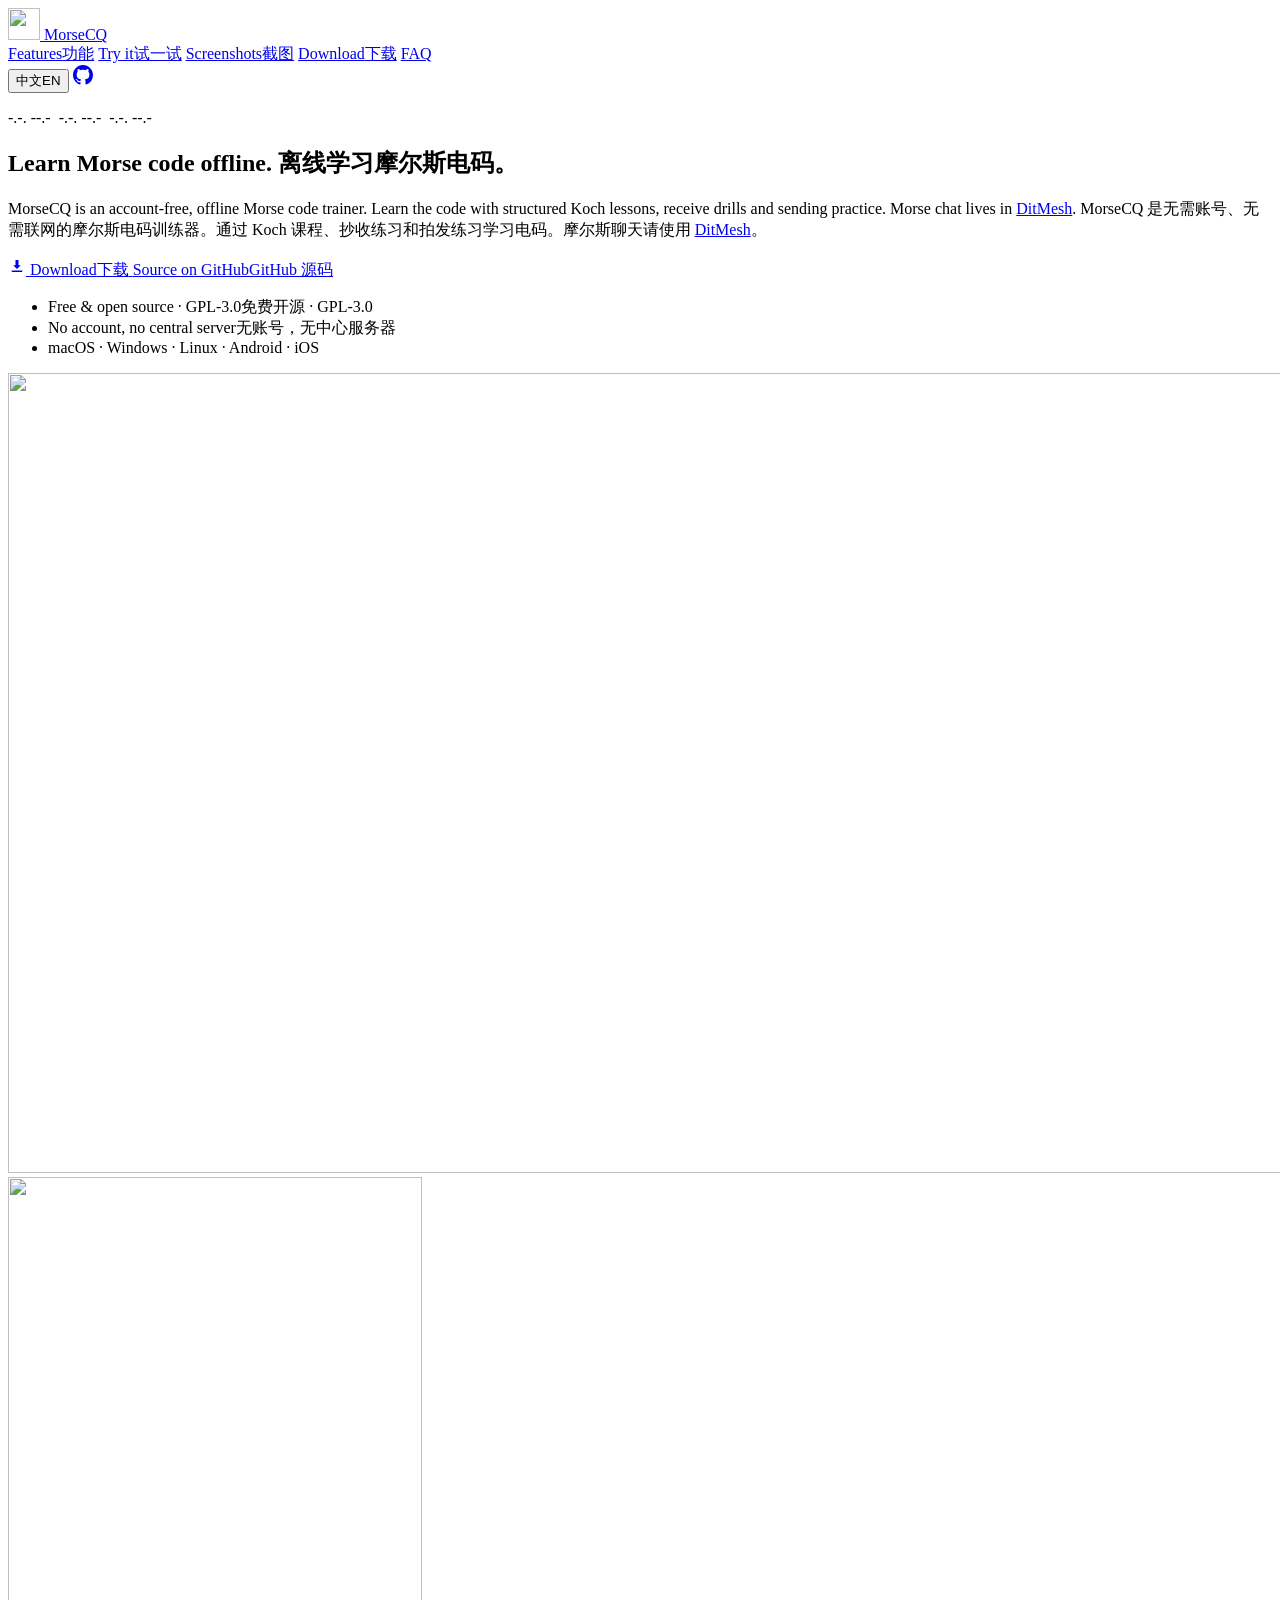
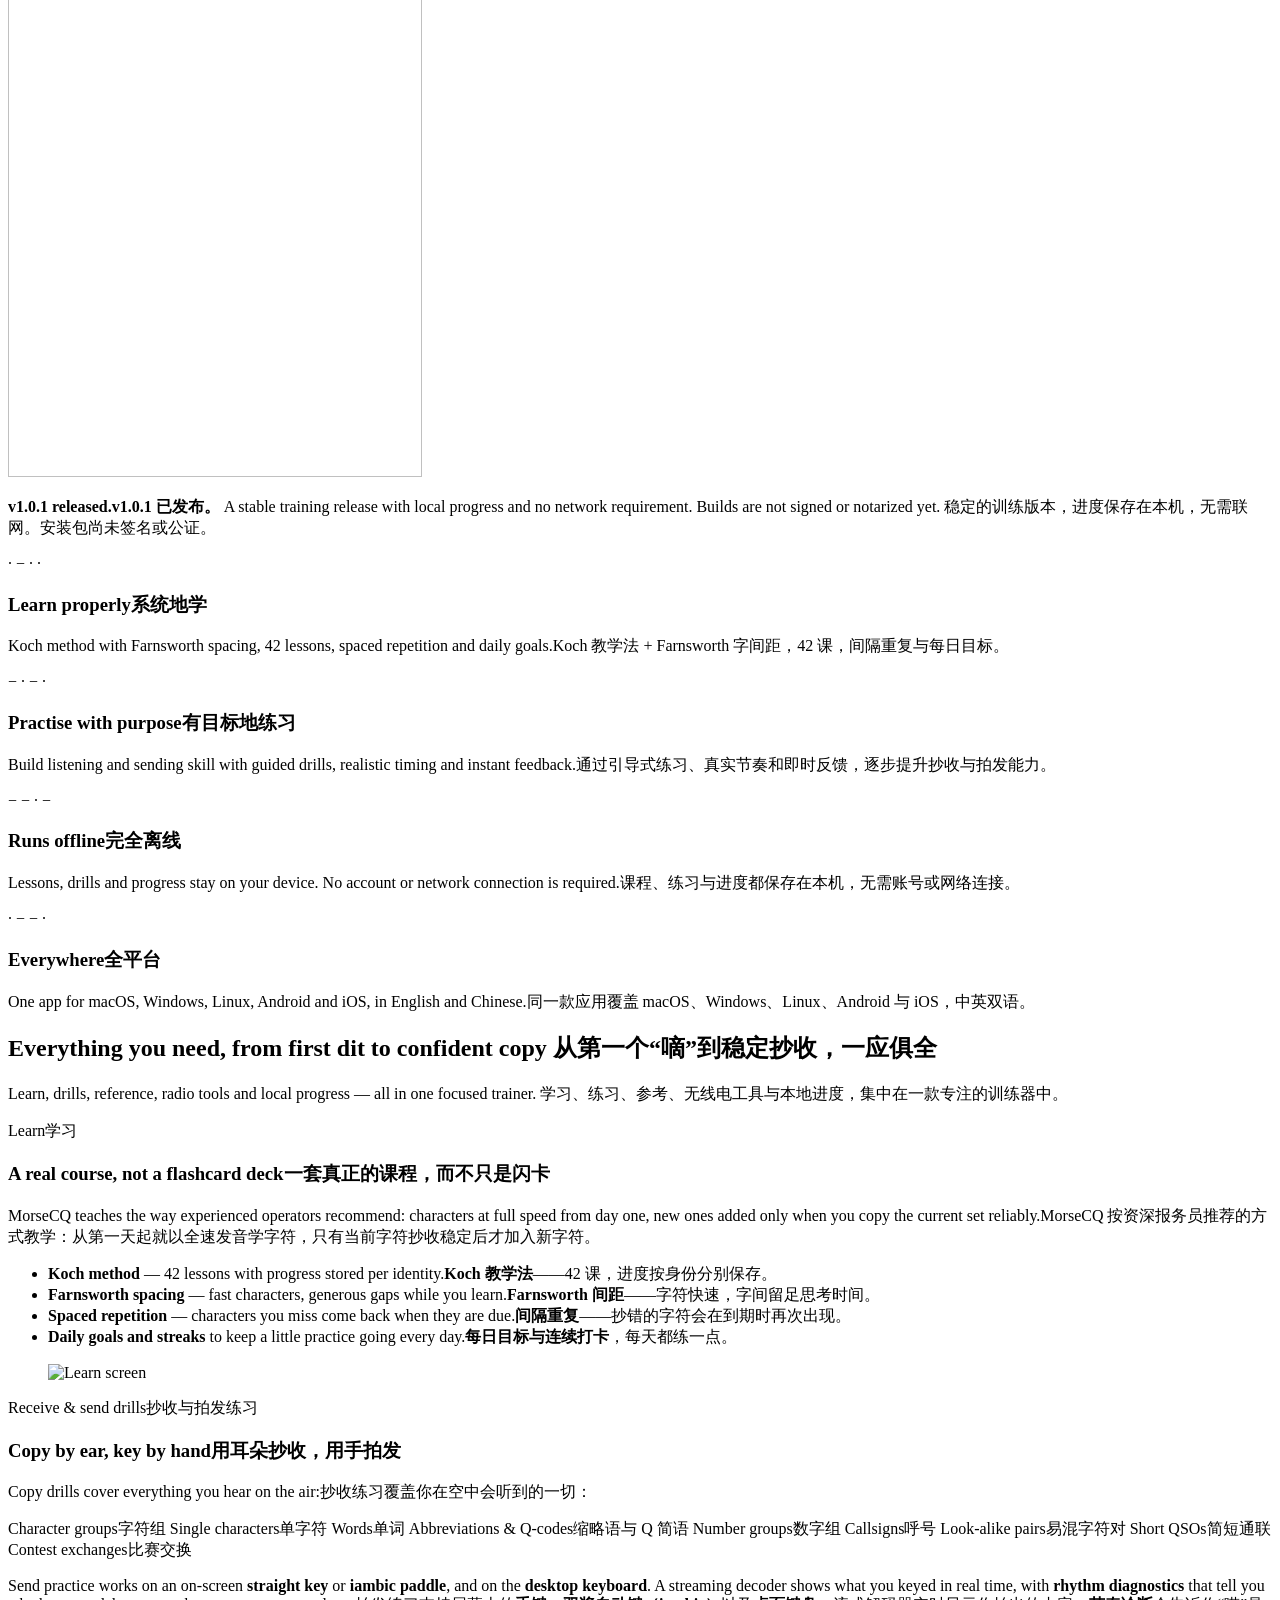
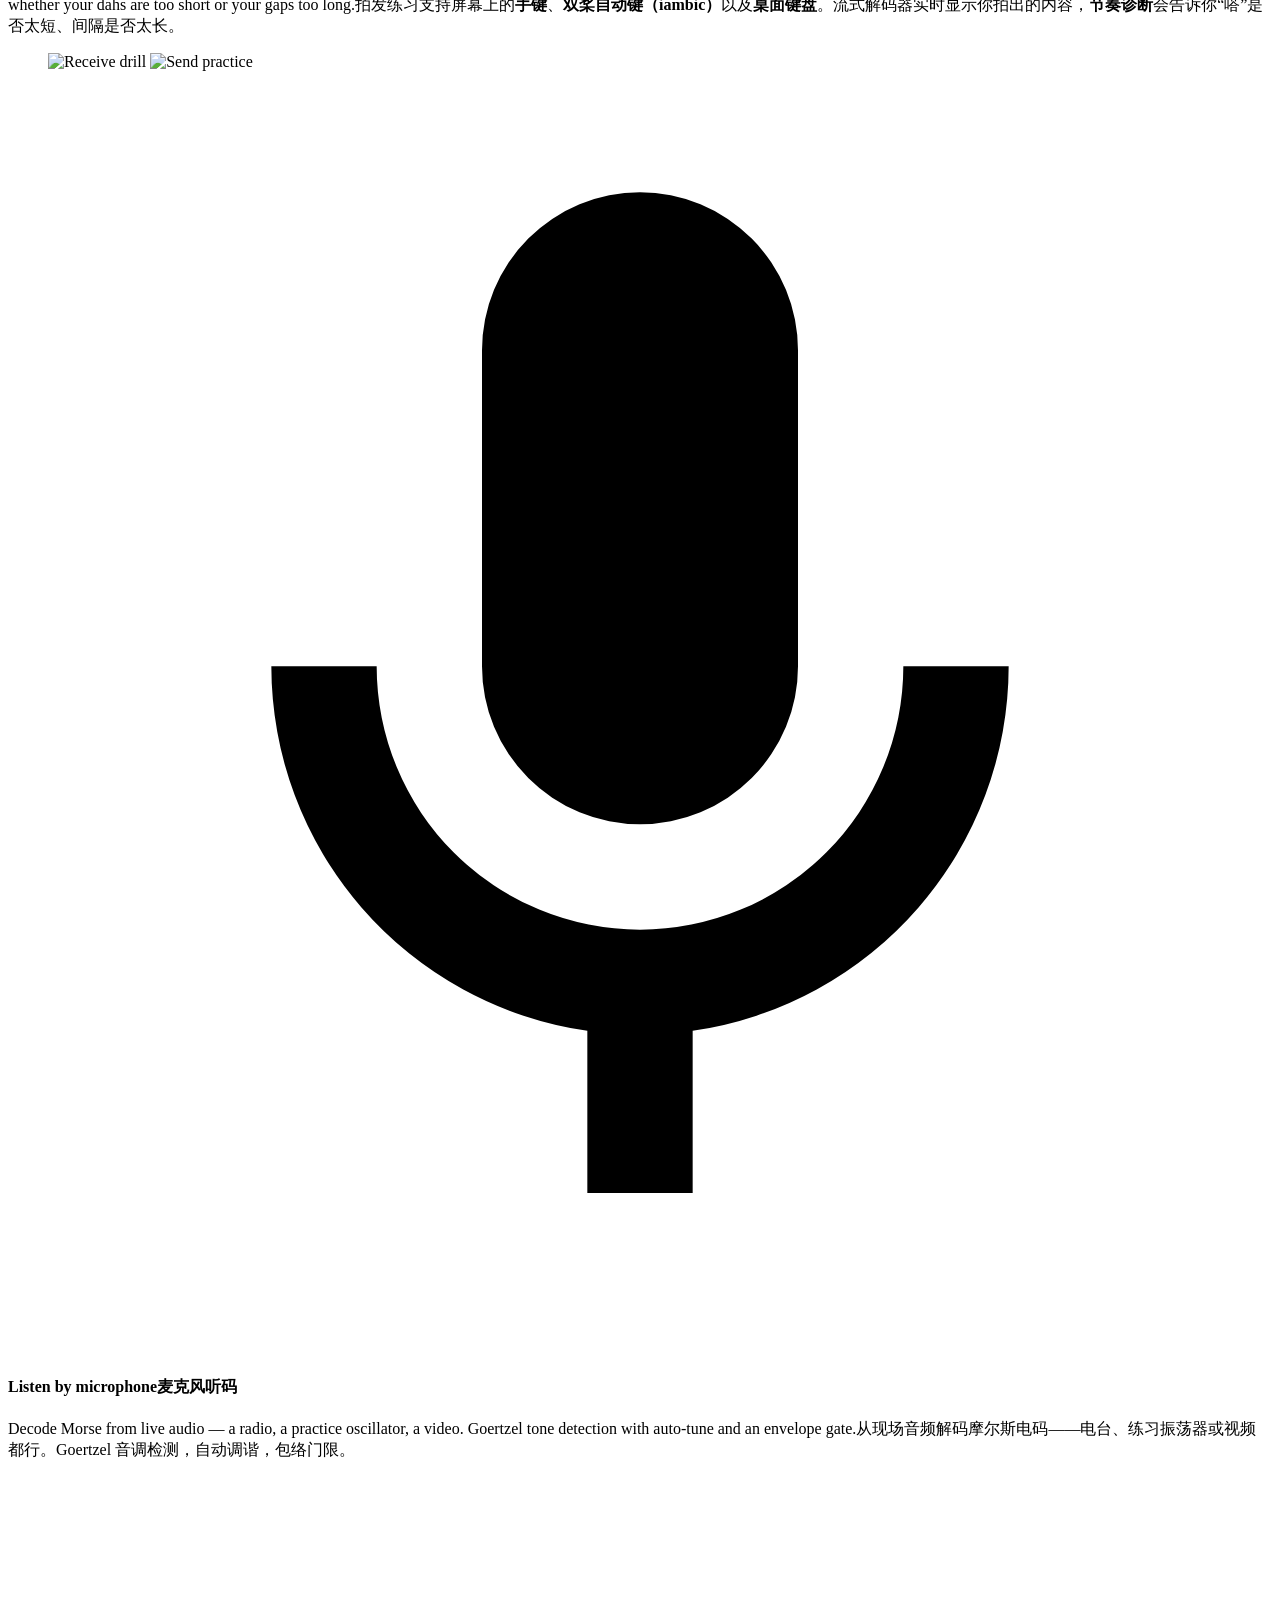
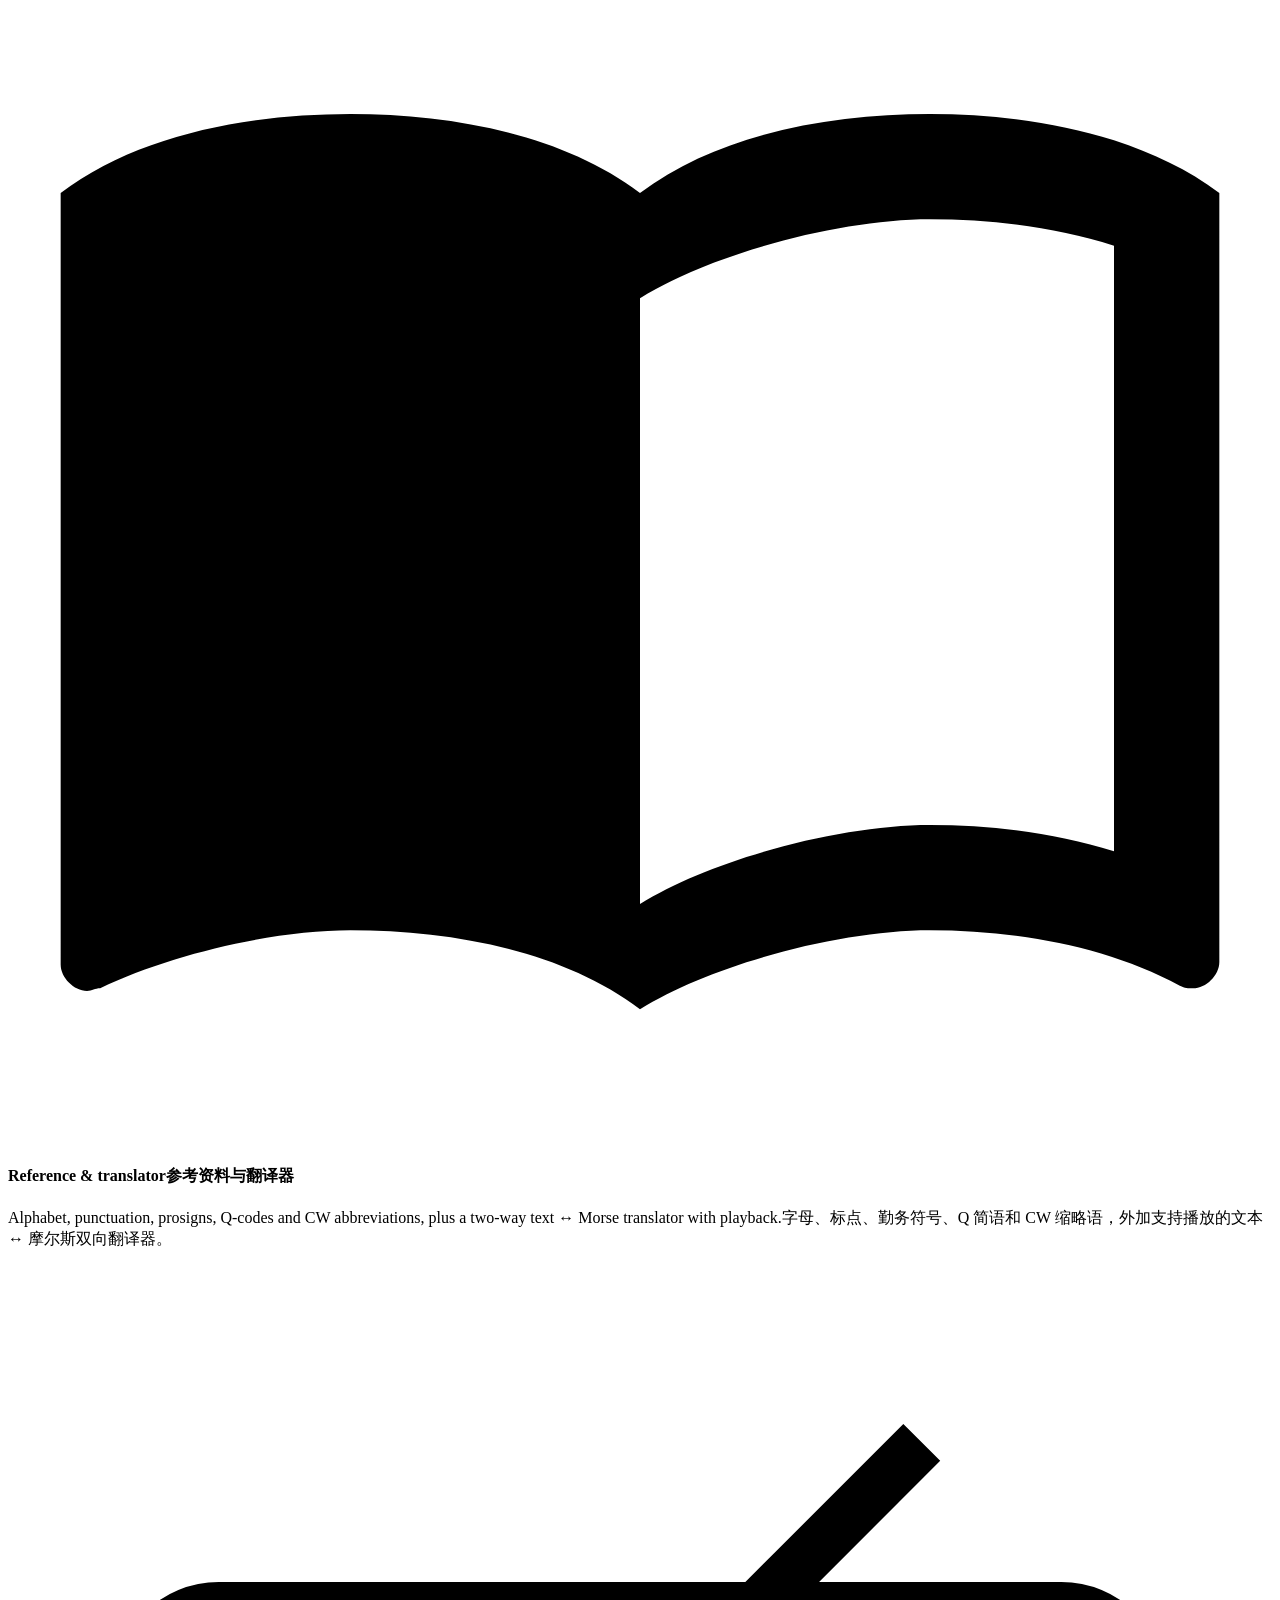
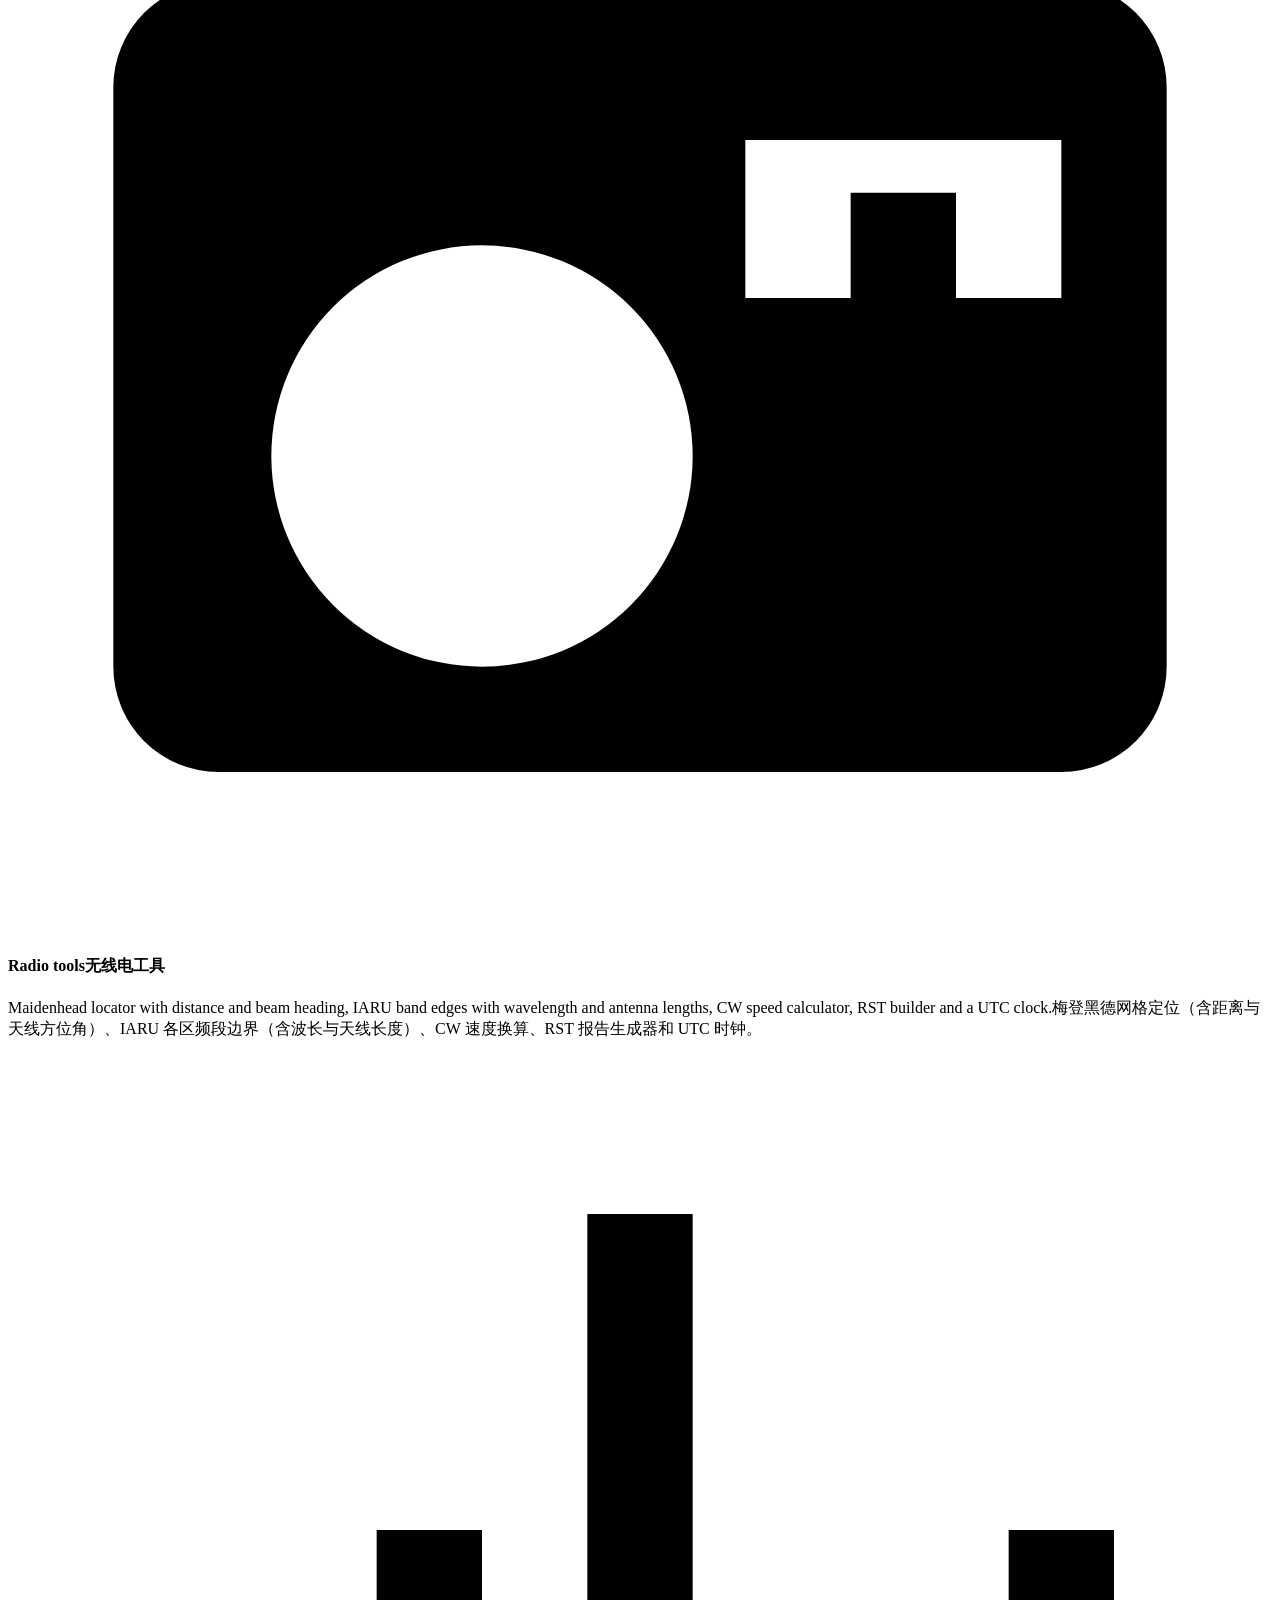
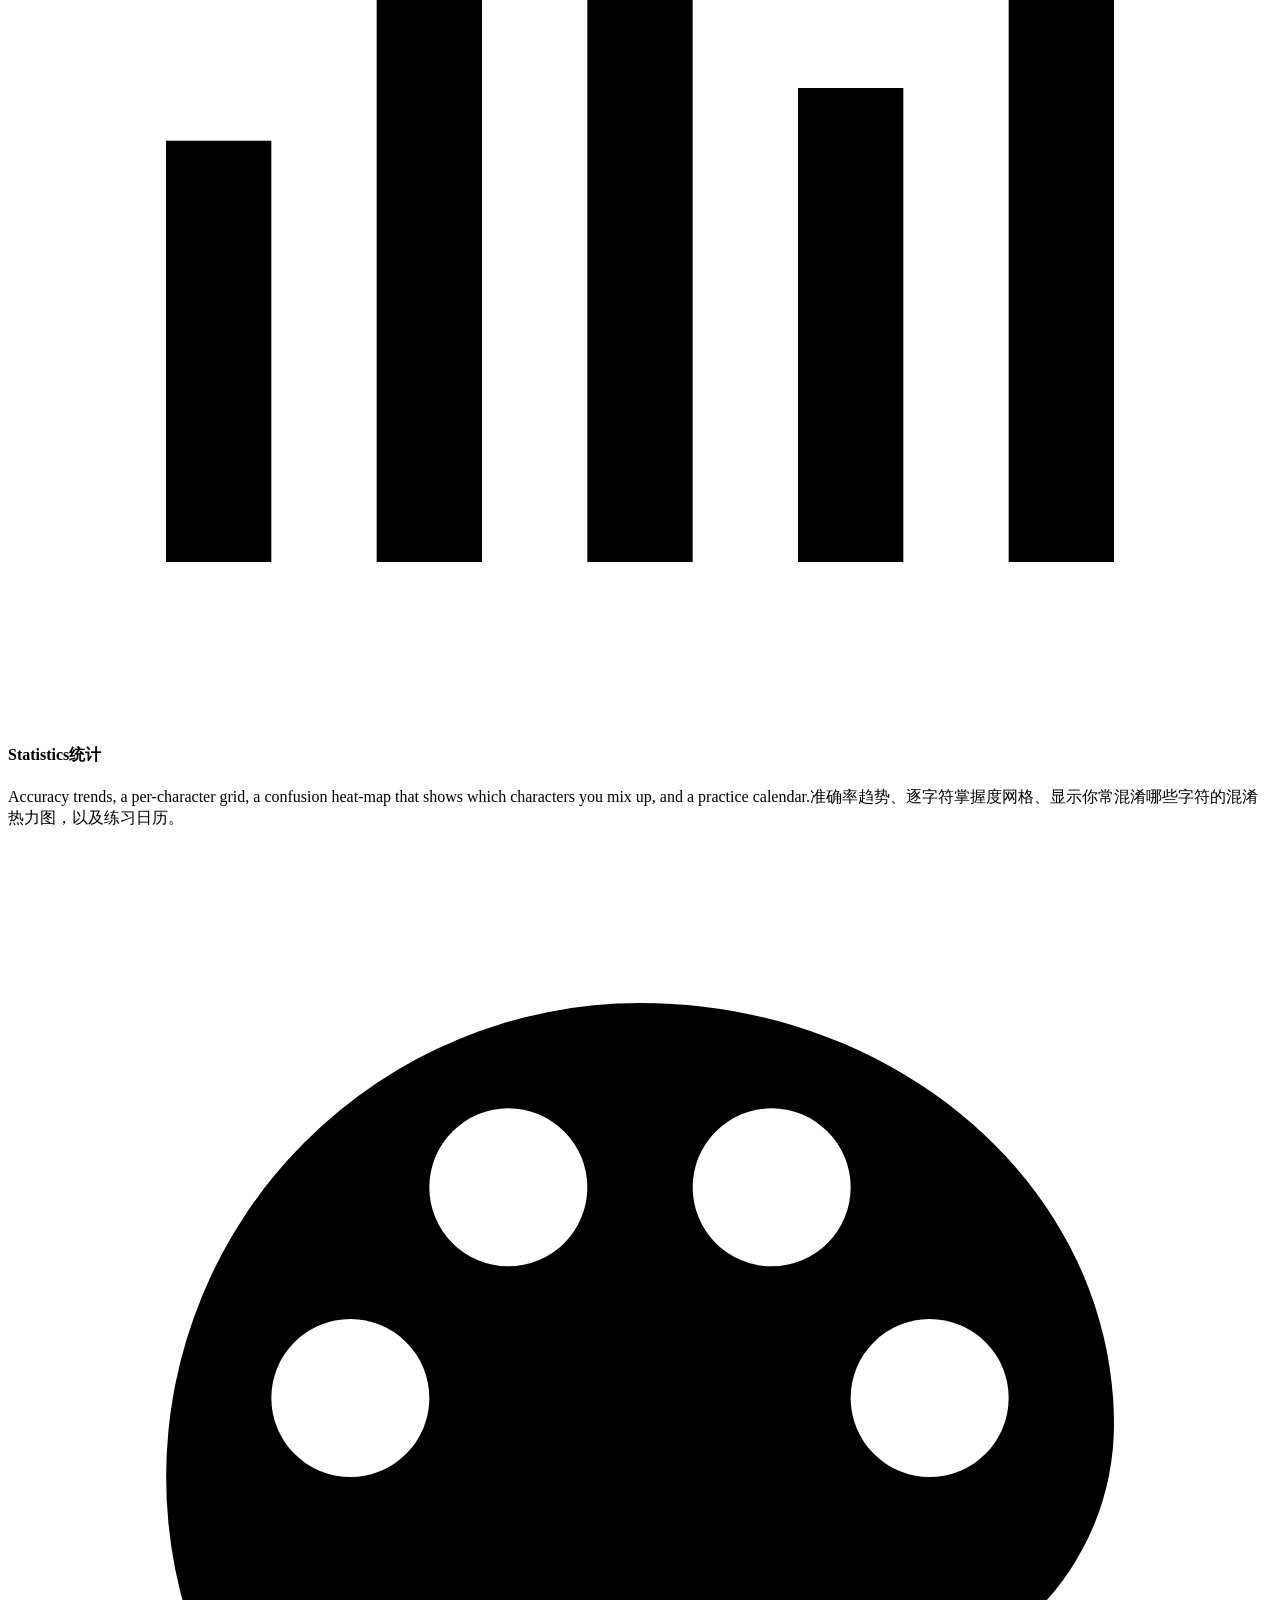
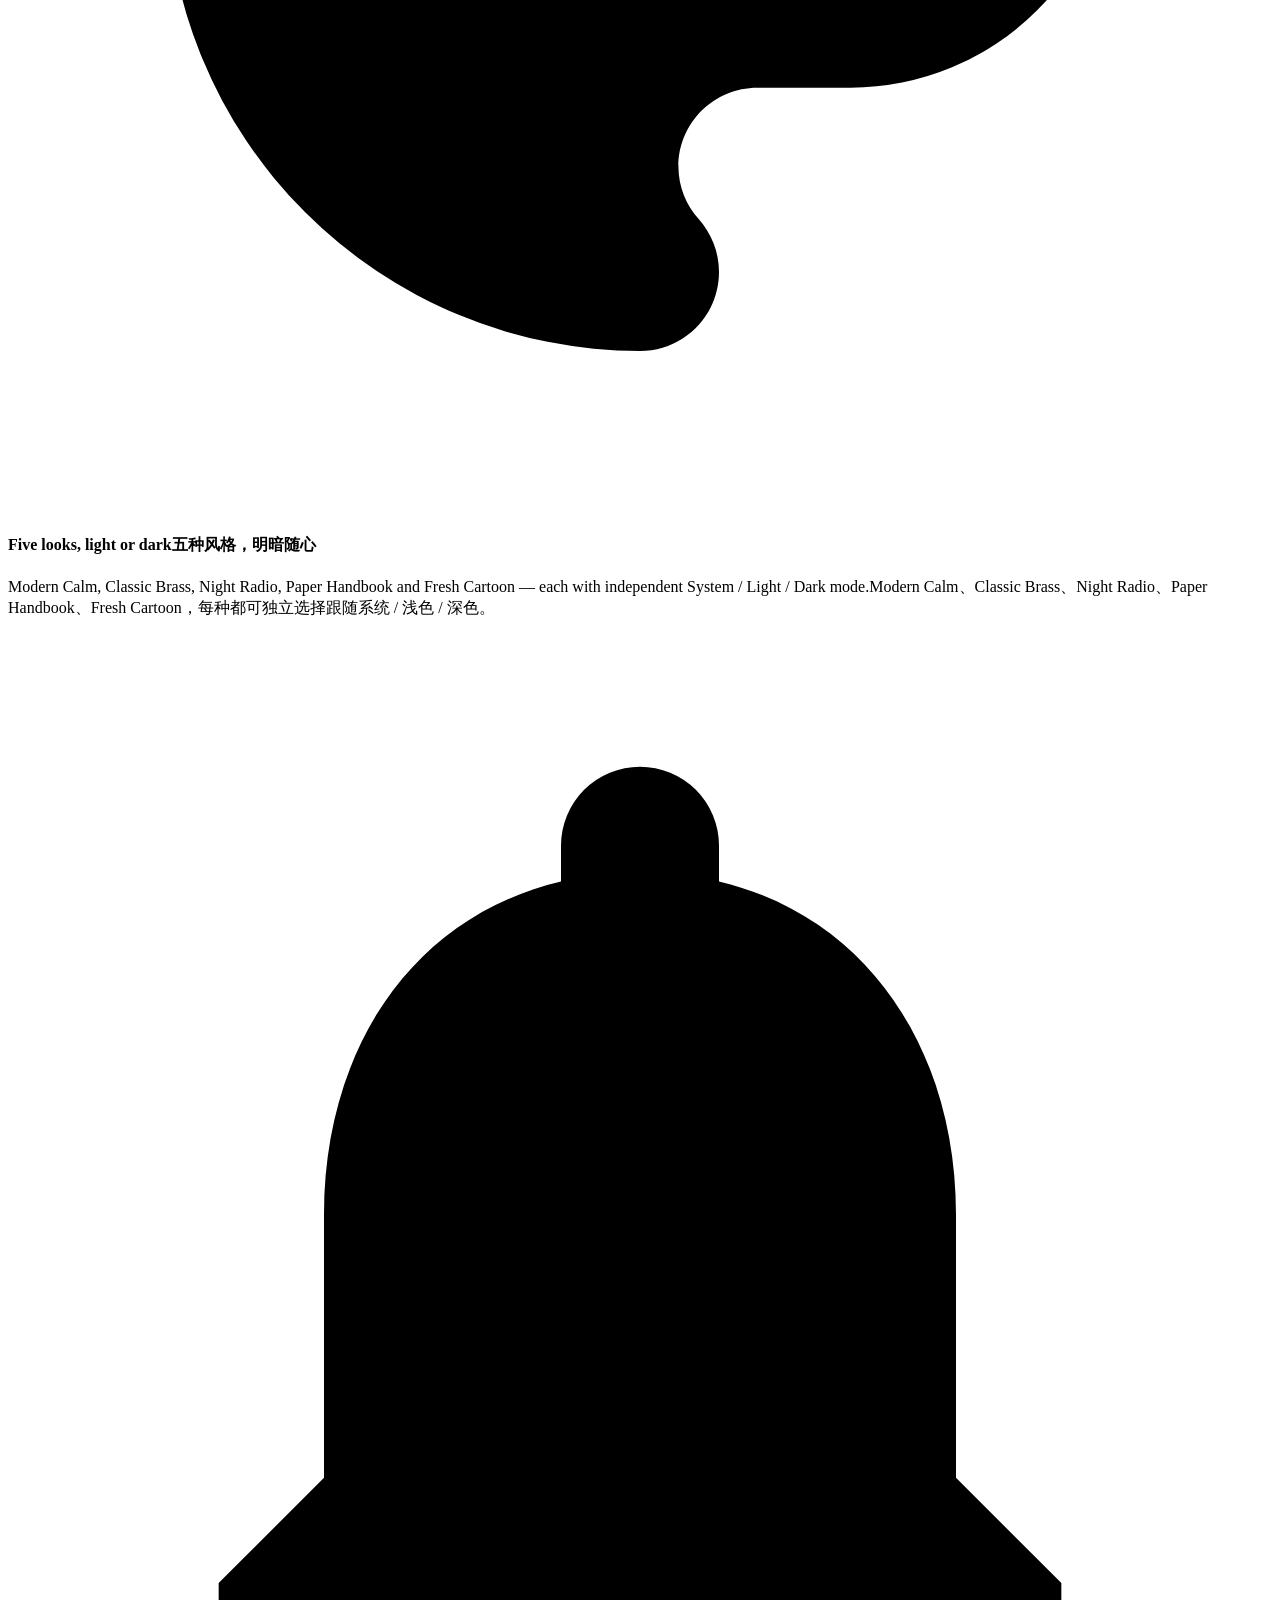
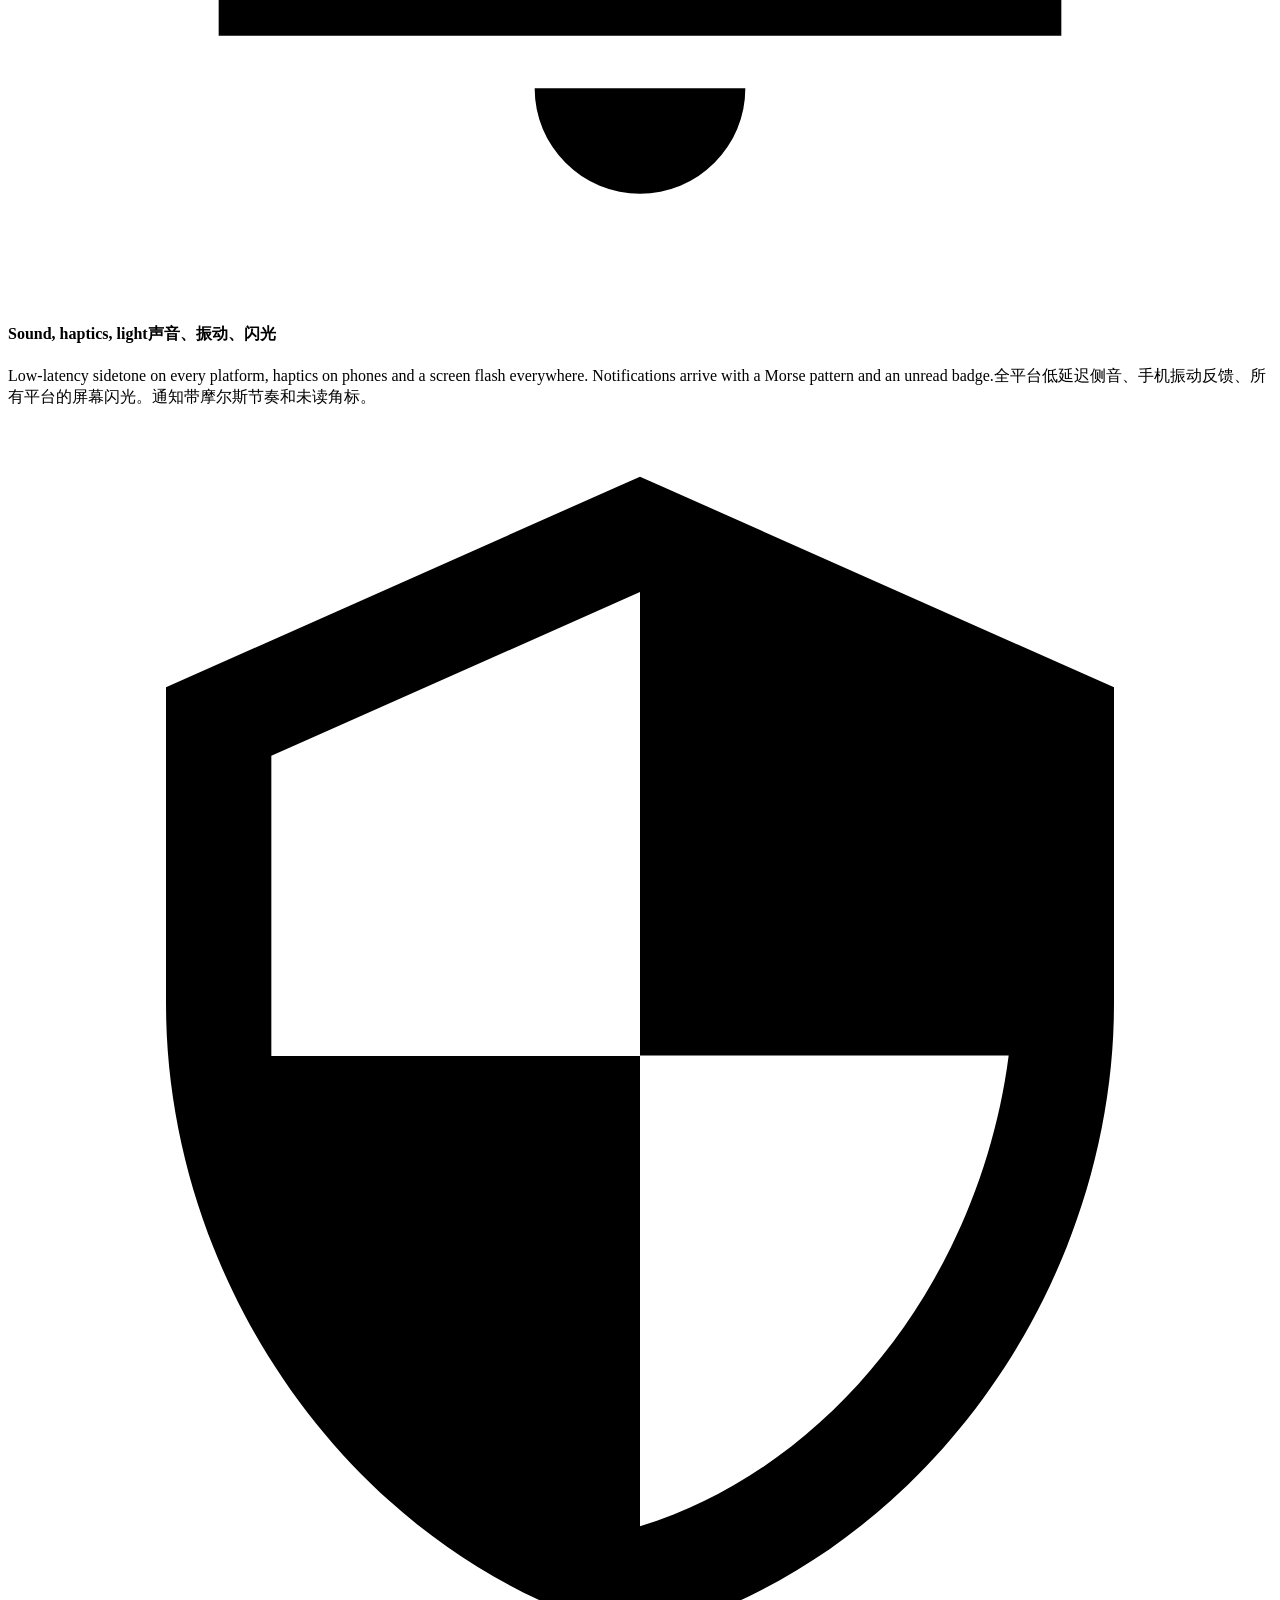
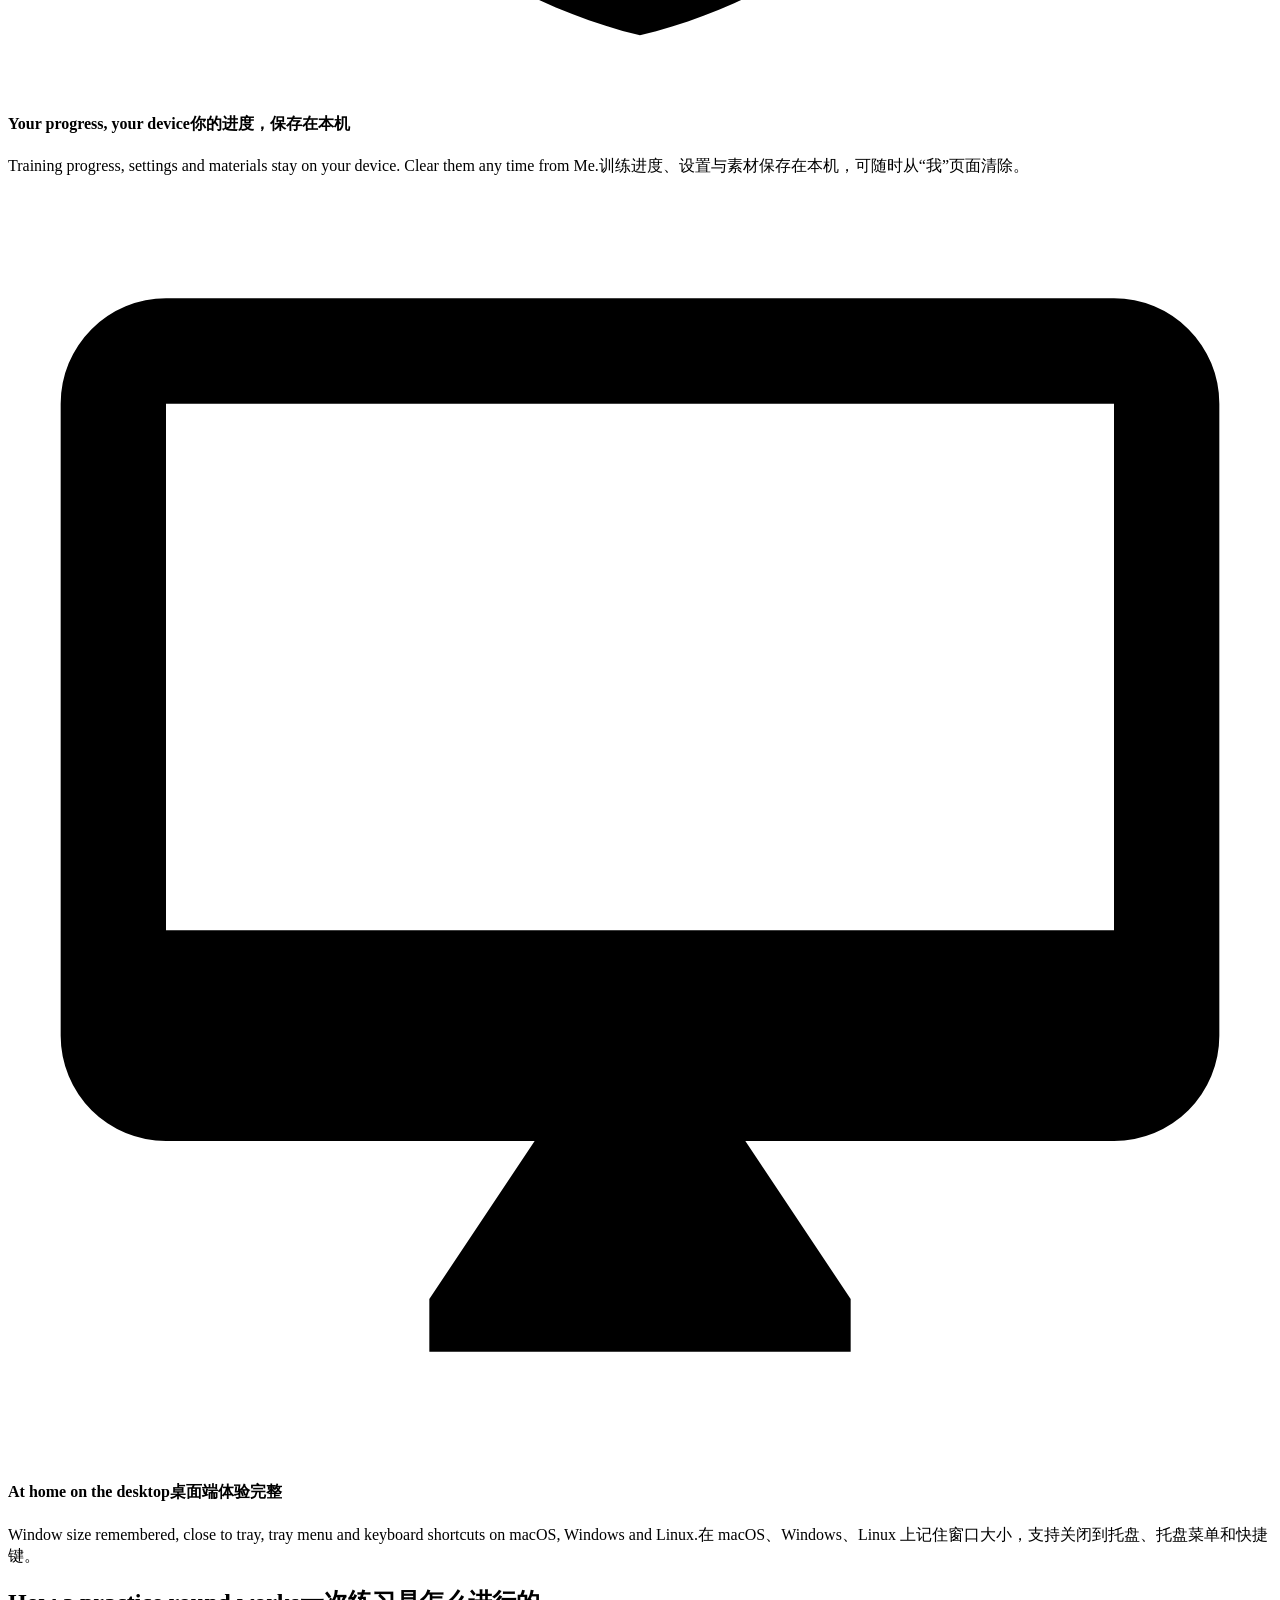
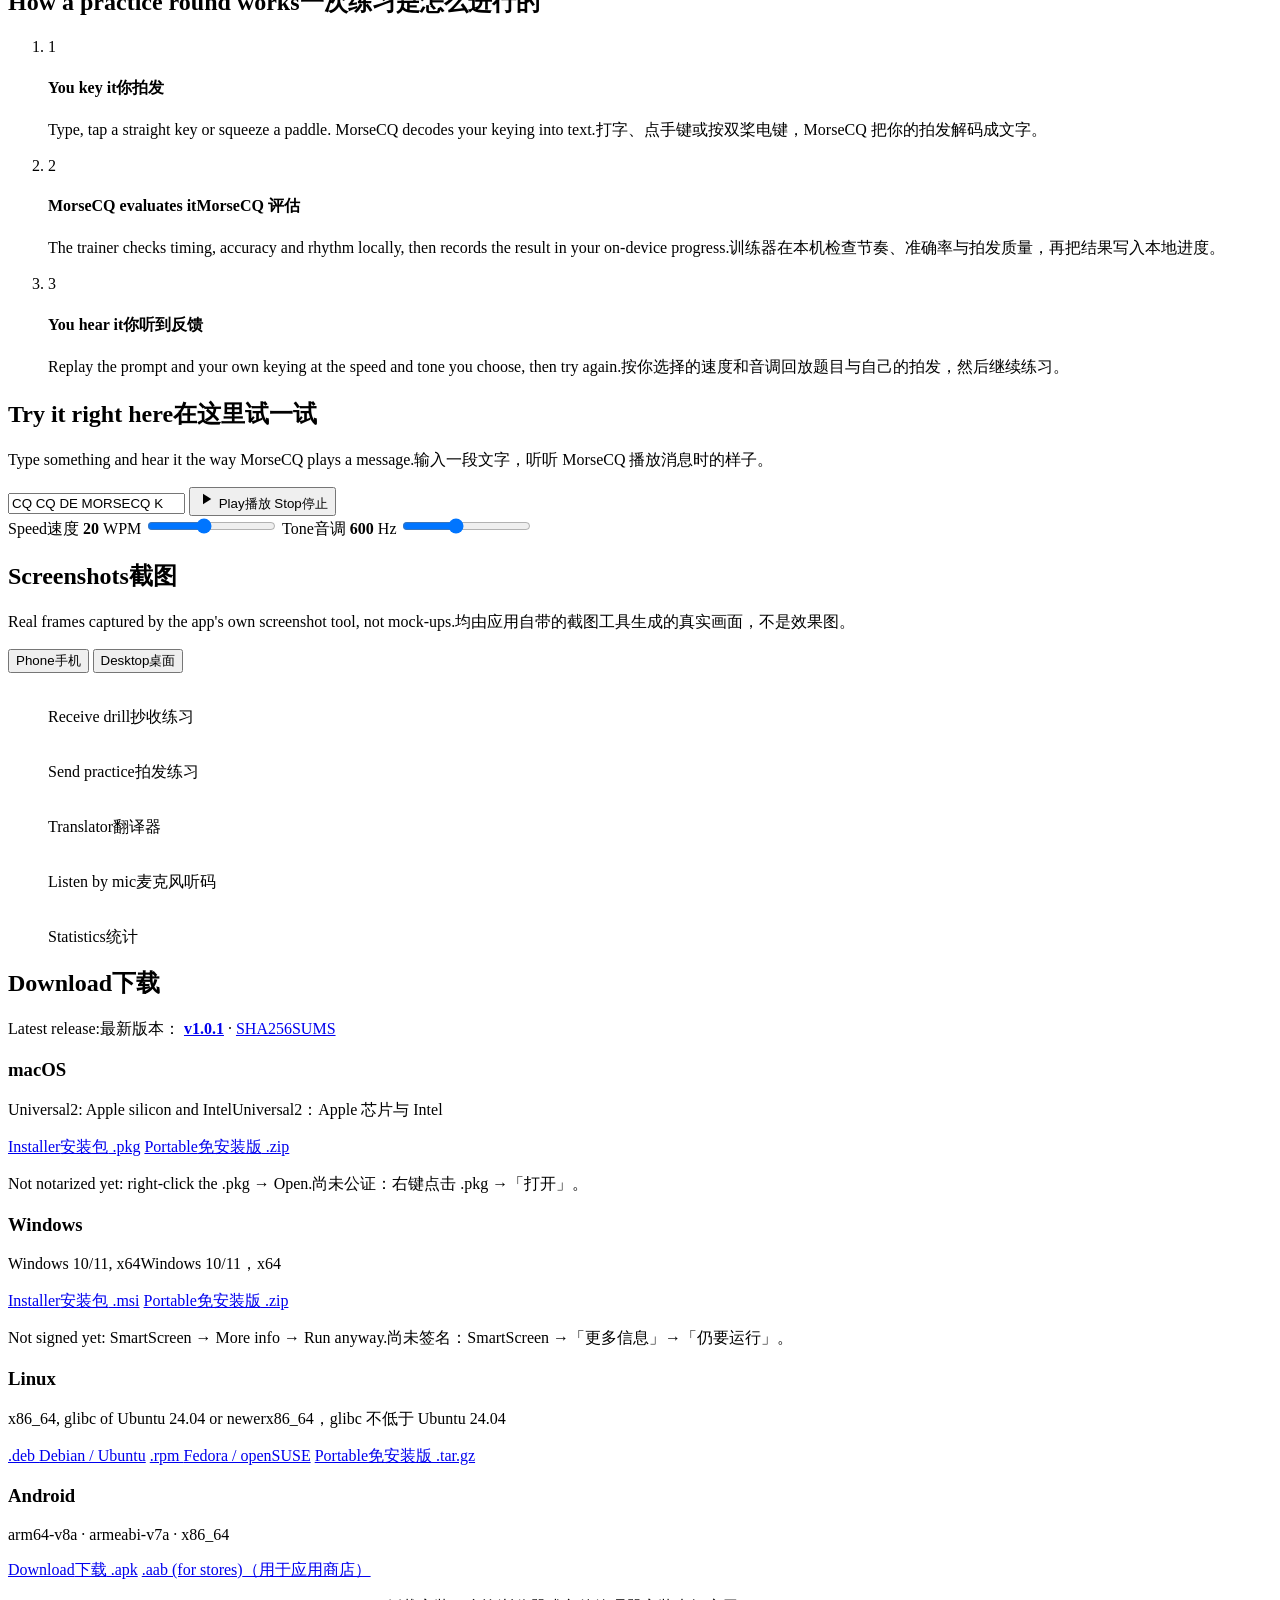
==== commit 8f873e60: "Align MorseCQ site with offline trainer release" ====
--- a/src/index.html
+++ b/src/index.html
@@ -3,15 +3,15 @@
 <head>
 <meta charset="utf-8">
 <meta name="viewport" content="width=device-width, initial-scale=1">
-<title>MorseCQ — Talk in Morse code</title>
-<meta name="description" content="MorseCQ is a free Morse code trainer and a serverless, peer-to-peer Morse chat on the Tox network. Learn with Koch lessons and keying drills, then key it to real people. macOS, Windows, Linux, Android and iOS.">
+<title>MorseCQ — Learn Morse code offline</title>
+<meta name="description" content="MorseCQ is a free, account-free, offline Morse code trainer. Learn with Koch lessons, receive drills and sending practice. macOS, Windows, Linux, Android and iOS.">
 <link rel="canonical" href="https://morsecq.agentx.icu/">
 <link rel="icon" type="image/png" href="assets/img/favicon-64.png">
 <link rel="apple-touch-icon" href="assets/img/icon-512.png">
 <meta name="theme-color" content="#137a63">
 <meta property="og:type" content="website">
-<meta property="og:title" content="MorseCQ — Talk in Morse code">
-<meta property="og:description" content="Morse code trainer and serverless peer-to-peer Morse chat. Free and open source (GPL-3.0).">
+<meta property="og:title" content="MorseCQ — Learn Morse code offline">
+<meta property="og:description" content="Account-free, offline Morse code trainer. Free and open source (GPL-3.0).">
 <meta property="og:url" content="https://morsecq.agentx.icu/">
 <meta property="og:image" content="https://morsecq.agentx.icu/assets/img/en/desktop-learn_home.jpg">
 <meta name="twitter:card" content="summary_large_image">
@@ -61,12 +61,12 @@
     <div class="hero-copy">
       <p class="eyebrow mono" aria-hidden="true">-.-. --.- &nbsp;-.-. --.- &nbsp;-.-. --.-</p>
       <h1>
-        <span lang="en">Talk in Morse code.</span>
-        <span lang="zh">用摩尔斯电码聊天。</span>
+        <span lang="en">Learn Morse code offline.</span>
+        <span lang="zh">离线学习摩尔斯电码。</span>
       </h1>
       <p class="lede">
-        <span lang="en">MorseCQ is a Morse code trainer <em>and</em> a serverless, peer-to-peer Morse chat. Learn the code with structured Koch lessons and keying drills, then key it to real people — one-to-one or in group nets — with no server in the middle.</span>
-        <span lang="zh">MorseCQ 既是摩尔斯电码训练器，<em>也是</em>无需服务器的点对点摩尔斯聊天工具。用 Koch 课程和拍发练习学会电码，再把它拍发给真实的人——一对一或在群组网络里——中间没有任何服务器。</span>
+        <span lang="en">MorseCQ is an account-free, offline Morse code trainer. Learn the code with structured Koch lessons, receive drills and sending practice. Morse chat lives in <a href="https://ditmesh.agentx.icu/">DitMesh</a>.</span>
+        <span lang="zh">MorseCQ 是无需账号、无需联网的摩尔斯电码训练器。通过 Koch 课程、抄收练习和拍发练习学习电码。摩尔斯聊天请使用 <a href="https://ditmesh.agentx.icu/">DitMesh</a>。</span>
       </p>
       <div class="cta">
         <a class="btn primary" href="#download" id="heroDl">
@@ -85,14 +85,14 @@
     </div>
     <div class="hero-art" aria-hidden="true">
       <img class="shot desk" data-i18n-src src="assets/img/en/desktop-learn_home.jpg" alt="" width="1280" height="800">
-      <img class="shot phone" data-i18n-src src="assets/img/en/phone-conversation.jpg" alt="" width="414" height="900">
+      <img class="shot phone" data-i18n-src src="assets/img/en/phone-receive_drill.jpg" alt="" width="414" height="900">
     </div>
   </div>
   <div class="wrap">
     <p class="status">
-      <strong><span lang="en">Pre-alpha.</span><span lang="zh">预览版（Pre-alpha）。</span></strong>
-      <span lang="en">Every v1 module works and is tested, but expect breaking changes — including to saved data. Builds are not yet signed.</span>
-      <span lang="zh">v1 的全部模块都已可用并通过测试，但仍可能出现不兼容变更（包括已保存的数据）。安装包尚未签名。</span>
+      <strong><span lang="en">v1.0.1 released.</span><span lang="zh">v1.0.1 已发布。</span></strong>
+      <span lang="en">A stable training release with local progress and no network requirement. Builds are not signed or notarized yet.</span>
+      <span lang="zh">稳定的训练版本，进度保存在本机，无需联网。安装包尚未签名或公证。</span>
     </p>
   </div>
 </section>
@@ -107,13 +107,13 @@
     </div>
     <div class="hl">
       <div class="hl-k mono">− · − ·</div>
-      <h3><span lang="en">Talk to people</span><span lang="zh">和真人通联</span></h3>
-      <p><span lang="en">Messages replay as dits and dahs at <em>your</em> speed, one-to-one or in group nets.</span><span lang="zh">消息以<em>你</em>设定的速度回放为嘀嗒声，一对一或群组网络皆可。</span></p>
+      <h3><span lang="en">Practise with purpose</span><span lang="zh">有目标地练习</span></h3>
+      <p><span lang="en">Build listening and sending skill with guided drills, realistic timing and instant feedback.</span><span lang="zh">通过引导式练习、真实节奏和即时反馈，逐步提升抄收与拍发能力。</span></p>
     </div>
     <div class="hl">
       <div class="hl-k mono">− − · −</div>
-      <h3><span lang="en">Truly peer-to-peer</span><span lang="zh">真正点对点</span></h3>
-      <p><span lang="en">Built on the Tox network — end-to-end encrypted, no central server, no phone number.</span><span lang="zh">基于 Tox 网络——端到端加密，没有中心服务器，不需要手机号。</span></p>
+      <h3><span lang="en">Runs offline</span><span lang="zh">完全离线</span></h3>
+      <p><span lang="en">Lessons, drills and progress stay on your device. No account or network connection is required.</span><span lang="zh">课程、练习与进度都保存在本机，无需账号或网络连接。</span></p>
     </div>
     <div class="hl">
       <div class="hl-k mono">· − − ·</div>
@@ -127,12 +127,12 @@
 <section id="features" class="sec">
   <div class="wrap">
     <h2 class="sec-h">
-      <span lang="en">Everything you need, from first dit to first QSO</span>
-      <span lang="zh">从第一个“嘀”到第一次通联，一应俱全</span>
+      <span lang="en">Everything you need, from first dit to confident copy</span>
+      <span lang="zh">从第一个“嘀”到稳定抄收，一应俱全</span>
     </h2>
     <p class="sec-sub">
-      <span lang="en">Five destinations — Learn, Chat, Groups, Reference and Me — behind one Tox identity that you own.</span>
-      <span lang="zh">五个主页面——学习、聊天、群组、参考、我——共用一个完全属于你的 Tox 身份。</span>
+      <span lang="en">Learn, drills, reference, radio tools and local progress — all in one focused trainer.</span>
+      <span lang="zh">学习、练习、参考、无线电工具与本地进度，集中在一款专注的训练器中。</span>
     </p>
 
     <!-- Learn -->
@@ -176,33 +176,6 @@
       </figure>
     </article>
 
-    <!-- Chat -->
-    <article class="feat">
-      <div class="feat-copy">
-        <p class="tag"><span lang="en">Chat</span><span lang="zh">聊天</span></p>
-        <h3><span lang="en">A Morse QSO with a friend, anywhere</span><span lang="zh">随时随地，和朋友来一次摩尔斯通联</span></h3>
-        <ul class="ticks">
-          <li><span lang="en"><b>Add friends by Tox ID or QR code</b> — no phone number, no email, no sign-up.</span><span lang="zh"><b>通过 Tox ID 或二维码加好友</b>——无需手机号、邮箱或注册。</span></li>
-          <li><span lang="en"><b>Replayed at the listener's speed</b> — messages travel as plain text, and MorseCQ plays them back as dits and dahs at the WPM <em>you</em> choose.</span><span lang="zh"><b>按收听者的速度回放</b>——消息以纯文本传输，MorseCQ 按<em>你</em>设定的 WPM 播放成嘀嗒声。</span></li>
-          <li><span lang="en"><b>Listen first, then reveal</b> — a training mode that hides the text until you have copied it by ear.</span><span lang="zh"><b>先听后看</b>——训练模式会先隐藏文字，等你用耳朵抄完再显示。</span></li>
-          <li><span lang="en"><b>Three ways to send</b>: keyboard, straight key or paddle, with pre-listen before you hit send.</span><span lang="zh"><b>三种发送方式</b>：键盘、手键或电键，发送前可以先试听。</span></li>
-          <li><span lang="en"><b>Offline queue</b> — messages wait as "pending" until your friend comes online.</span><span lang="zh"><b>离线队列</b>——对方离线时消息标记为“待发送”，上线后自动送达。</span></li>
-          <li><span lang="en"><b>Interoperates with toxee</b> and any other Tim2Tox client.</span><span lang="zh"><b>与 toxee 互通</b>，也兼容其他 Tim2Tox 客户端。</span></li>
-        </ul>
-      </div>
-      <figure class="feat-art"><img data-i18n-src src="assets/img/en/desktop-conversation.jpg" alt="A CW QSO" data-alt-zh="一次 CW 通联" loading="lazy" width="1280" height="800"></figure>
-    </article>
-
-    <!-- Groups -->
-    <article class="feat rev">
-      <div class="feat-copy">
-        <p class="tag"><span lang="en">Groups</span><span lang="zh">群组</span></p>
-        <h3><span lang="en">Run a net with your club</span><span lang="zh">和你的电台俱乐部开一场网络通联</span></h3>
-        <p><span lang="en">Create a group, invite friends or let them join by chat ID. Group messages are Morse too, with a member list and automatic re-join after restart. Built on Tox NGC groups, so there is still no server.</span><span lang="zh">创建群组、邀请好友，或让他们通过 chat ID 加入。群消息同样是摩尔斯电码，带成员列表，重启后自动重新入群。基于 Tox NGC 群组实现，依旧没有服务器。</span></p>
-      </div>
-      <figure class="feat-art"><img data-i18n-src src="assets/img/en/desktop-group_conversation.jpg" alt="Group net" data-alt-zh="群组通联" loading="lazy" width="1280" height="800"></figure>
-    </article>
-
     <!-- Card grid of the rest -->
     <div class="cards">
       <div class="card">
@@ -237,8 +210,8 @@
       </div>
       <div class="card">
         <div class="ico" aria-hidden="true"><svg viewBox="0 0 24 24"><path d="M12 1L3 5v6c0 5.55 3.84 10.74 9 12 5.16-1.26 9-6.45 9-12V5l-9-4zm0 10.99h7c-.53 4.12-3.28 7.79-7 8.94V12H5V6.3l7-3.11v8.8z"/></svg></div>
-        <h4><span lang="en">Your identity, your keys</span><span lang="zh">你的身份，你的密钥</span></h4>
-        <p><span lang="en">The Tox identity is created on your device. Back it up and restore it as an encrypted <code>.tox</code> file or a QR code.</span><span lang="zh">Tox 身份在你自己的设备上生成，可备份 / 恢复为加密的 <code>.tox</code> 文件或二维码。</span></p>
+        <h4><span lang="en">Your progress, your device</span><span lang="zh">你的进度，保存在本机</span></h4>
+        <p><span lang="en">Training progress, settings and materials stay on your device. Clear them any time from Me.</span><span lang="zh">训练进度、设置与素材保存在本机，可随时从“我”页面清除。</span></p>
       </div>
       <div class="card">
         <div class="ico" aria-hidden="true"><svg viewBox="0 0 24 24"><path d="M21 2H3a2 2 0 00-2 2v12a2 2 0 002 2h7l-2 3v1h8v-1l-2-3h7a2 2 0 002-2V4a2 2 0 00-2-2zm0 12H3V4h18v10z"/></svg></div>
@@ -252,7 +225,7 @@
 <!-- ============ HOW IT WORKS ============ -->
 <section class="sec alt">
   <div class="wrap">
-    <h2 class="sec-h"><span lang="en">How a message travels</span><span lang="zh">一条消息是怎么传过去的</span></h2>
+    <h2 class="sec-h"><span lang="en">How a practice round works</span><span lang="zh">一次练习是怎么进行的</span></h2>
     <ol class="flow">
       <li>
         <span class="n mono">1</span>
@@ -261,13 +234,13 @@
       </li>
       <li>
         <span class="n mono">2</span>
-        <h4><span lang="en">Tox carries it</span><span lang="zh">Tox 传输</span></h4>
-        <p><span lang="en">The text travels end-to-end encrypted over the Tox peer-to-peer network. There is no central MorseCQ server and nothing stores your chat.</span><span lang="zh">文字经端到端加密的 Tox 点对点网络传给对方。没有 MorseCQ 中心服务器，也没有任何地方存储你的聊天记录。</span></p>
+        <h4><span lang="en">MorseCQ evaluates it</span><span lang="zh">MorseCQ 评估</span></h4>
+        <p><span lang="en">The trainer checks timing, accuracy and rhythm locally, then records the result in your on-device progress.</span><span lang="zh">训练器在本机检查节奏、准确率与拍发质量，再把结果写入本地进度。</span></p>
       </li>
       <li>
         <span class="n mono">3</span>
-        <h4><span lang="en">They hear it</span><span lang="zh">对方收听</span></h4>
-        <p><span lang="en">Their MorseCQ plays it as Morse at <em>their</em> chosen speed and tone — so a beginner and an old hand can talk comfortably.</span><span lang="zh">对方的 MorseCQ 按<em>他们自己</em>设定的速度和音调播放——新手和老手也能聊得自在。</span></p>
+        <h4><span lang="en">You hear it</span><span lang="zh">你听到反馈</span></h4>
+        <p><span lang="en">Replay the prompt and your own keying at the speed and tone you choose, then try again.</span><span lang="zh">按你选择的速度和音调回放题目与自己的拍发，然后继续练习。</span></p>
       </li>
     </ol>
   </div>
@@ -308,8 +281,8 @@
       <button role="tab" id="tab-desktop" aria-controls="pane-desktop" aria-selected="false" tabindex="-1" data-tab="desktop" type="button"><span lang="en">Desktop</span><span lang="zh">桌面</span></button>
     </div>
     <div class="gallery phone-g" id="pane-phone" role="tabpanel" aria-labelledby="tab-phone" data-pane="phone">
-      <figure><img data-i18n-src src="assets/img/en/phone-chat_list.jpg" alt="" loading="lazy"><figcaption><span lang="en">Chats</span><span lang="zh">会话列表</span></figcaption></figure>
-      <figure><img data-i18n-src src="assets/img/en/phone-group_conversation.jpg" alt="" loading="lazy"><figcaption><span lang="en">Group net</span><span lang="zh">群组通联</span></figcaption></figure>
+      <figure><img data-i18n-src src="assets/img/en/phone-receive_drill.jpg" alt="" loading="lazy"><figcaption><span lang="en">Receive drill</span><span lang="zh">抄收练习</span></figcaption></figure>
+      <figure><img data-i18n-src src="assets/img/en/phone-send_practice.jpg" alt="" loading="lazy"><figcaption><span lang="en">Send practice</span><span lang="zh">拍发练习</span></figcaption></figure>
       <figure><img data-i18n-src src="assets/img/en/phone-translator.jpg" alt="" loading="lazy"><figcaption><span lang="en">Translator</span><span lang="zh">翻译器</span></figcaption></figure>
       <figure><img data-i18n-src src="assets/img/en/phone-listen.jpg" alt="" loading="lazy"><figcaption><span lang="en">Listen by mic</span><span lang="zh">麦克风听码</span></figcaption></figure>
       <figure><img data-i18n-src src="assets/img/en/phone-stats.jpg" alt="" loading="lazy"><figcaption><span lang="en">Statistics</span><span lang="zh">统计</span></figcaption></figure>
@@ -318,7 +291,7 @@
       <figure><img data-i18n-src src="assets/img/en/desktop-stats.jpg" alt="" loading="lazy"><figcaption><span lang="en">Statistics</span><span lang="zh">统计</span></figcaption></figure>
       <figure><img data-i18n-src src="assets/img/en/desktop-reference.jpg" alt="" loading="lazy"><figcaption><span lang="en">Reference</span><span lang="zh">参考</span></figcaption></figure>
       <figure><img data-i18n-src src="assets/img/en/desktop-listen.jpg" alt="" loading="lazy"><figcaption><span lang="en">Listen by mic</span><span lang="zh">麦克风听码</span></figcaption></figure>
-      <figure><img data-i18n-src src="assets/img/en/desktop-conversation.jpg" alt="" loading="lazy"><figcaption><span lang="en">Conversation</span><span lang="zh">会话</span></figcaption></figure>
+      <figure><img data-i18n-src src="assets/img/en/desktop-learn_home.jpg" alt="" loading="lazy"><figcaption><span lang="en">Learn home</span><span lang="zh">学习首页</span></figcaption></figure>
     </div>
   </div>
 </section>
@@ -329,44 +302,44 @@
     <h2 class="sec-h"><span lang="en">Download</span><span lang="zh">下载</span></h2>
     <p class="sec-sub">
       <span lang="en">Latest release:</span><span lang="zh">最新版本：</span>
-      <a id="relLink" href="https://github.com/agentx-icu/morsecq/releases/tag/v0.1.1"><b id="relName">v0.1.1</b></a>
+      <a id="relLink" href="https://github.com/agentx-icu/morsecq/releases/tag/v1.0.1"><b id="relName">v1.0.1</b></a>
       <span id="relDate" class="muted"></span>
-      · <a id="sumsLink" href="https://github.com/agentx-icu/morsecq/releases/download/v0.1.1/SHA256SUMS">SHA256SUMS</a>
+      · <a id="sumsLink" href="https://github.com/agentx-icu/morsecq/releases/download/v1.0.1/SHA256SUMS">SHA256SUMS</a>
     </p>
 
     <div class="dl-grid" id="dlGrid">
       <div class="dl" data-os="macos">
         <h3>macOS</h3>
-        <p class="req"><span lang="en">Apple silicon (M1 or later)</span><span lang="zh">Apple 芯片（M1 及以上）</span></p>
-        <a class="btn primary" data-asset="macos-arm64.pkg" href="https://github.com/agentx-icu/morsecq/releases/download/v0.1.1/morsecq-0.1.1-macos-arm64.pkg"><span lang="en">Installer</span><span lang="zh">安装包</span> .pkg</a>
-        <a class="alt-link" data-asset="macos-arm64.zip" href="https://github.com/agentx-icu/morsecq/releases/download/v0.1.1/morsecq-0.1.1-macos-arm64.zip"><span lang="en">Portable</span><span lang="zh">免安装版</span> .zip</a>
+        <p class="req"><span lang="en">Universal2: Apple silicon and Intel</span><span lang="zh">Universal2：Apple 芯片与 Intel</span></p>
+        <a class="btn primary" data-asset="macos-universal2.pkg" href="https://github.com/agentx-icu/morsecq/releases/download/v1.0.1/morsecq-1.0.1-macos-universal2.pkg"><span lang="en">Installer</span><span lang="zh">安装包</span> .pkg</a>
+        <a class="alt-link" data-asset="macos-universal2.zip" href="https://github.com/agentx-icu/morsecq/releases/download/v1.0.1/morsecq-1.0.1-macos-universal2.zip"><span lang="en">Portable</span><span lang="zh">免安装版</span> .zip</a>
         <p class="note"><span lang="en">Not notarized yet: right-click the .pkg → Open.</span><span lang="zh">尚未公证：右键点击 .pkg →「打开」。</span></p>
       </div>
       <div class="dl" data-os="windows">
         <h3>Windows</h3>
         <p class="req"><span lang="en">Windows 10/11, x64</span><span lang="zh">Windows 10/11，x64</span></p>
-        <a class="btn primary" data-asset="windows-x64.msi" href="https://github.com/agentx-icu/morsecq/releases/download/v0.1.1/morsecq-0.1.1-windows-x64.msi"><span lang="en">Installer</span><span lang="zh">安装包</span> .msi</a>
-        <a class="alt-link" data-asset="windows-x64.zip" href="https://github.com/agentx-icu/morsecq/releases/download/v0.1.1/morsecq-0.1.1-windows-x64.zip"><span lang="en">Portable</span><span lang="zh">免安装版</span> .zip</a>
+        <a class="btn primary" data-asset="windows-x64.msi" href="https://github.com/agentx-icu/morsecq/releases/download/v1.0.1/morsecq-1.0.1-windows-x64.msi"><span lang="en">Installer</span><span lang="zh">安装包</span> .msi</a>
+        <a class="alt-link" data-asset="windows-x64.zip" href="https://github.com/agentx-icu/morsecq/releases/download/v1.0.1/morsecq-1.0.1-windows-x64.zip"><span lang="en">Portable</span><span lang="zh">免安装版</span> .zip</a>
         <p class="note"><span lang="en">Not signed yet: SmartScreen → More info → Run anyway.</span><span lang="zh">尚未签名：SmartScreen →「更多信息」→「仍要运行」。</span></p>
       </div>
       <div class="dl" data-os="linux">
         <h3>Linux</h3>
         <p class="req"><span lang="en">x86_64, glibc of Ubuntu 24.04 or newer</span><span lang="zh">x86_64，glibc 不低于 Ubuntu 24.04</span></p>
-        <a class="btn primary" data-asset="linux-x86_64.deb" href="https://github.com/agentx-icu/morsecq/releases/download/v0.1.1/morsecq-0.1.1-linux-x86_64.deb">.deb <span class="muted-in">Debian / Ubuntu</span></a>
-        <a class="btn soft" data-asset="linux-x86_64.rpm" href="https://github.com/agentx-icu/morsecq/releases/download/v0.1.1/morsecq-0.1.1-linux-x86_64.rpm">.rpm <span class="muted-in">Fedora / openSUSE</span></a>
-        <a class="alt-link" data-asset="linux-x86_64.tar.gz" href="https://github.com/agentx-icu/morsecq/releases/download/v0.1.1/morsecq-0.1.1-linux-x86_64.tar.gz"><span lang="en">Portable</span><span lang="zh">免安装版</span> .tar.gz</a>
+        <a class="btn primary" data-asset="linux-x86_64.deb" href="https://github.com/agentx-icu/morsecq/releases/download/v1.0.1/morsecq-1.0.1-linux-x86_64.deb">.deb <span class="muted-in">Debian / Ubuntu</span></a>
+        <a class="btn soft" data-asset="linux-x86_64.rpm" href="https://github.com/agentx-icu/morsecq/releases/download/v1.0.1/morsecq-1.0.1-linux-x86_64.rpm">.rpm <span class="muted-in">Fedora / openSUSE</span></a>
+        <a class="alt-link" data-asset="linux-x86_64.tar.gz" href="https://github.com/agentx-icu/morsecq/releases/download/v1.0.1/morsecq-1.0.1-linux-x86_64.tar.gz"><span lang="en">Portable</span><span lang="zh">免安装版</span> .tar.gz</a>
       </div>
       <div class="dl" data-os="android">
         <h3>Android</h3>
         <p class="req">arm64-v8a · armeabi-v7a · x86_64</p>
-        <a class="btn primary" data-asset="android.apk" href="https://github.com/agentx-icu/morsecq/releases/download/v0.1.1/morsecq-0.1.1-android.apk"><span lang="en">Download</span><span lang="zh">下载</span> .apk</a>
-        <a class="alt-link" data-asset="android.aab" href="https://github.com/agentx-icu/morsecq/releases/download/v0.1.1/morsecq-0.1.1-android.aab">.aab <span lang="en">(for stores)</span><span lang="zh">（用于应用商店）</span></a>
+        <a class="btn primary" data-asset="android.apk" href="https://github.com/agentx-icu/morsecq/releases/download/v1.0.1/morsecq-1.0.1-android.apk"><span lang="en">Download</span><span lang="zh">下载</span> .apk</a>
+        <a class="alt-link" data-asset="android.aab" href="https://github.com/agentx-icu/morsecq/releases/download/v1.0.1/morsecq-1.0.1-android.aab">.aab <span lang="en">(for stores)</span><span lang="zh">（用于应用商店）</span></a>
         <p class="note"><span lang="en">Sideload: allow installs from your browser or file manager.</span><span lang="zh">侧载安装：允许浏览器或文件管理器安装未知应用。</span></p>
       </div>
       <div class="dl" data-os="ios">
         <h3>iOS / iPadOS</h3>
         <p class="req"><span lang="en">Unsigned build</span><span lang="zh">未签名构建</span></p>
-        <a class="btn primary" data-asset="ios-unsigned.ipa" href="https://github.com/agentx-icu/morsecq/releases/download/v0.1.1/morsecq-0.1.1-ios-unsigned.ipa"><span lang="en">Download</span><span lang="zh">下载</span> .ipa</a>
+        <a class="btn primary" data-asset="ios-unsigned.ipa" href="https://github.com/agentx-icu/morsecq/releases/download/v1.0.1/morsecq-1.0.1-ios-unsigned.ipa"><span lang="en">Download</span><span lang="zh">下载</span> .ipa</a>
         <p class="note"><span lang="en">Sign it yourself or sideload (e.g. AltStore, Sideloadly). Not on the App Store.</span><span lang="zh">需自行签名或侧载（如 AltStore、Sideloadly）。暂未上架 App Store。</span></p>
       </div>
       <div class="dl" data-os="source">
@@ -393,27 +366,27 @@
     <h2 class="sec-h">FAQ</h2>
     <details>
       <summary><span lang="en">Do I need an amateur radio licence?</span><span lang="zh">需要业余无线电执照吗？</span></summary>
-      <p><span lang="en">No. MorseCQ runs over the internet, not the airwaves — anyone can learn and chat. If you are a licensed operator, it is a great way to keep your CW sharp between contacts.</span><span lang="zh">不需要。MorseCQ 走的是互联网而不是无线电波，任何人都可以学习和聊天。如果你持有执照，它也是在两次上机之间保持 CW 手感的好办法。</span></p>
-    </details>
-    <details>
-      <summary><span lang="en">Is there a server? Who can read my messages?</span><span lang="zh">有服务器吗？谁能看到我的消息？</span></summary>
-      <p><span lang="en">There is no central MorseCQ server. Messages travel between devices over the Tox network, end-to-end encrypted — when a direct connection is not possible, Tox relays carry only ciphertext they cannot read. Your identity is a key pair generated on your device — back it up from Me → Backup, because nobody can recover it for you.</span><span lang="zh">MorseCQ 没有中心服务器。消息经 Tox 网络在设备之间端到端加密传输——无法直连时由 Tox 中继转发，但中继只能看到无法解读的密文。你的身份是在本机生成的密钥对——请在「我 → 备份」里备份，因为没有任何人能帮你找回。</span></p>
-    </details>
-    <details>
-      <summary><span lang="en">Can I chat with people who use toxee or another Tox client?</span><span lang="zh">能和使用 toxee 或其他 Tox 客户端的人聊天吗？</span></summary>
-      <p><span lang="en">Yes. Messages are sent as plain text using the same Tim2Tox protocol as toxee, so they can read your messages and you will hear theirs as Morse.</span><span lang="zh">可以。消息以纯文本、通过与 toxee 相同的 Tim2Tox 协议发送，所以对方能读到你的消息，你也能把他们的消息听成摩尔斯电码。</span></p>
-    </details>
-    <details>
-      <summary><span lang="en">Do I need an account or an internet connection to practise?</span><span lang="zh">练习需要账号或联网吗？</span></summary>
-      <p><span lang="en">There are no accounts. A local Tox identity is created on first launch and your training progress is stored against it on your device. Lessons and drills run locally.</span><span lang="zh">没有账号。首次启动时会在本机创建一个 Tox 身份，训练进度按这个身份保存在你的设备上。课程和练习都在本地运行。</span></p>
+      <p><span lang="en">No. MorseCQ works offline, not over the airwaves — anyone can learn without an account or internet connection. If you are a licensed operator, it is a great way to keep your CW sharp between contacts.</span><span lang="zh">不需要。MorseCQ 无需联网，任何人都可以学习。如果你持有执照，它也是在两次上机之间保持 CW 手感的好办法。</span></p>
+    </details>
+    <details>
+      <summary><span lang="en">Does practice need an internet connection?</span><span lang="zh">练习需要联网吗？</span></summary>
+      <p><span lang="en">No. MorseCQ is an account-free, offline trainer. Lessons, drills, materials and progress run on your device. Chat is a separate product: use <a href="https://ditmesh.agentx.icu/">DitMesh</a>.</span><span lang="zh">不需要。MorseCQ 是无需账号、无需联网的训练器，课程、练习、素材与进度都在本机运行。聊天功能属于独立产品，请使用 <a href="https://ditmesh.agentx.icu/">DitMesh</a>。</span></p>
+    </details>
+    <details>
+      <summary><span lang="en">Where is Morse chat?</span><span lang="zh">摩尔斯聊天在哪里？</span></summary>
+      <p><span lang="en">MorseCQ 1.0.1 is the offline trainer. Morse chat moved to <a href="https://ditmesh.agentx.icu/">DitMesh</a>, the separate app for conversations.</span><span lang="zh">MorseCQ 1.0.1 是离线训练器。摩尔斯聊天已移到独立应用 <a href="https://ditmesh.agentx.icu/">DitMesh</a>。</span></p>
+    </details>
+    <details>
+      <summary><span lang="en">Do I need an account to practise?</span><span lang="zh">练习需要账号吗？</span></summary>
+      <p><span lang="en">No. Start learning immediately; your training progress and settings are stored locally on the device.</span><span lang="zh">不需要。打开应用即可开始学习，训练进度与设置保存在本机。</span></p>
     </details>
     <details>
       <summary><span lang="en">Why does my system warn me when I install it?</span><span lang="zh">为什么安装时系统会弹出警告？</span></summary>
       <p><span lang="en">Pre-alpha builds are not yet code-signed or notarized. On macOS right-click the .pkg and choose Open (or run <code>xattr -d com.apple.quarantine &lt;file&gt;</code>); on Windows choose More info → Run anyway in SmartScreen. The Android APK uses a debug key, so a future store build will not upgrade it in place. Verify downloads against SHA256SUMS.</span><span lang="zh">Pre-alpha 版本尚未代码签名或公证。macOS 上请右键 .pkg 选择「打开」（或执行 <code>xattr -d com.apple.quarantine &lt;文件&gt;</code>）；Windows 上在 SmartScreen 中选择「更多信息 → 仍要运行」。Android APK 使用 debug 签名，将来的商店版本无法直接覆盖升级。可用 SHA256SUMS 校验下载文件。</span></p>
     </details>
     <details>
-      <summary><span lang="en">Does it support voice or video calls?</span><span lang="zh">支持语音或视频通话吗？</span></summary>
-      <p><span lang="en">No, by design. MorseCQ is about Morse. Transmitting your actual keying rhythm (rather than decoded text) is planned for a later version.</span><span lang="zh">不支持，这是有意为之——MorseCQ 只专注摩尔斯电码。传输你真实的拍发节奏（而不是解码后的文字）计划在后续版本实现。</span></p>
+      <summary><span lang="en">Does MorseCQ include chat or calls?</span><span lang="zh">MorseCQ 包含聊天或通话吗？</span></summary>
+      <p><span lang="en">No. MorseCQ is focused on offline learning. Use <a href="https://ditmesh.agentx.icu/">DitMesh</a> for Morse chat.</span><span lang="zh">不包含。MorseCQ 专注离线学习；摩尔斯聊天请使用 <a href="https://ditmesh.agentx.icu/">DitMesh</a>。</span></p>
     </details>
     <details>
       <summary><span lang="en">Is it really free?</span><span lang="zh">真的免费吗？</span></summary>
@@ -435,9 +408,9 @@
       <a href="https://github.com/agentx-icu/morsecq">GitHub</a>
       <a href="https://github.com/agentx-icu/morsecq/releases"><span lang="en">Releases</span><span lang="zh">版本发布</span></a>
       <a href="https://github.com/agentx-icu/morsecq/issues"><span lang="en">Report an issue</span><span lang="zh">反馈问题</span></a>
-      <a href="https://tox.chat">Tox</a>
+      <a href="https://ditmesh.agentx.icu/">DitMesh</a>
     </nav>
-    <p class="muted small">© <span lang="en">MorseCQ contributors</span><span lang="zh">MorseCQ 贡献者</span> (agentx-icu) · GPL-3.0 · 73 de MorseCQ</p>
+    <p class="muted small">© <span lang="en">MorseCQ contributors</span><span lang="zh">MorseCQ 贡献者</span> (agentx-icu) · GPL-3.0</p>
   </div>
 </footer>
 
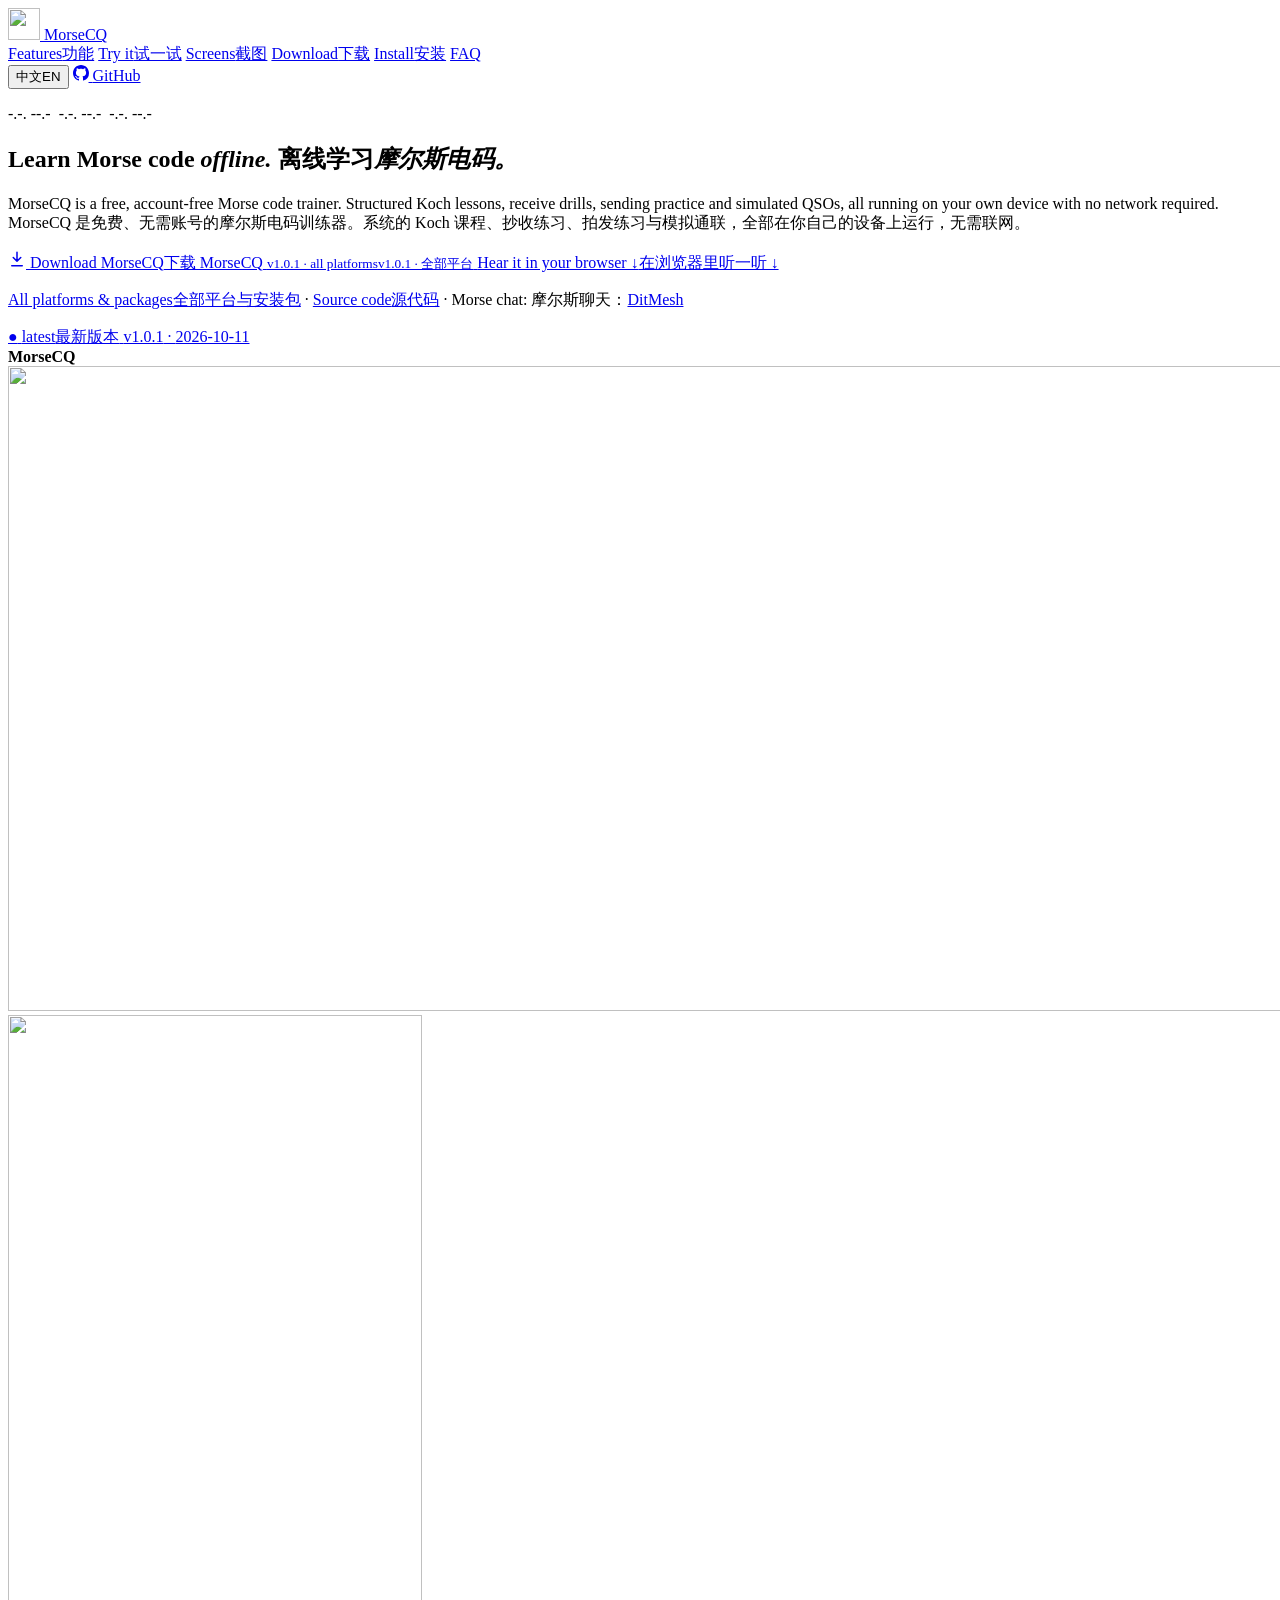
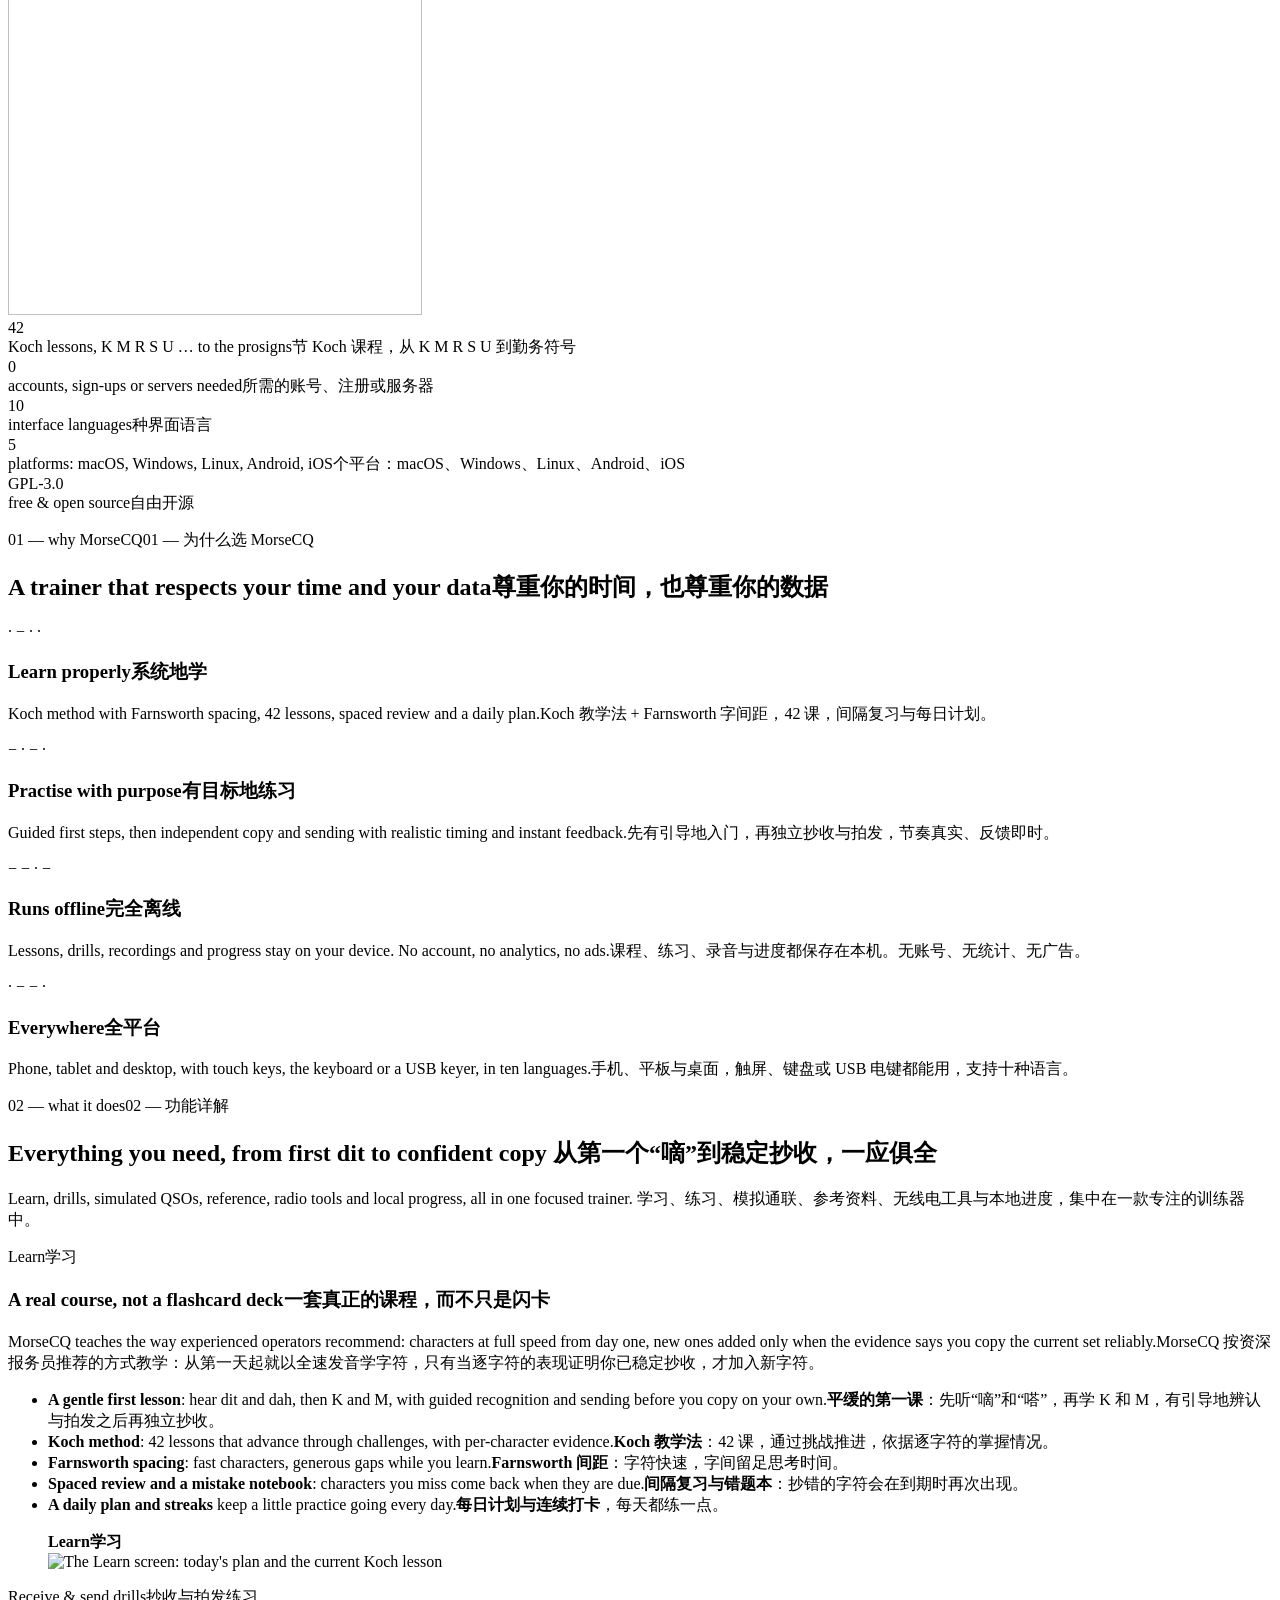
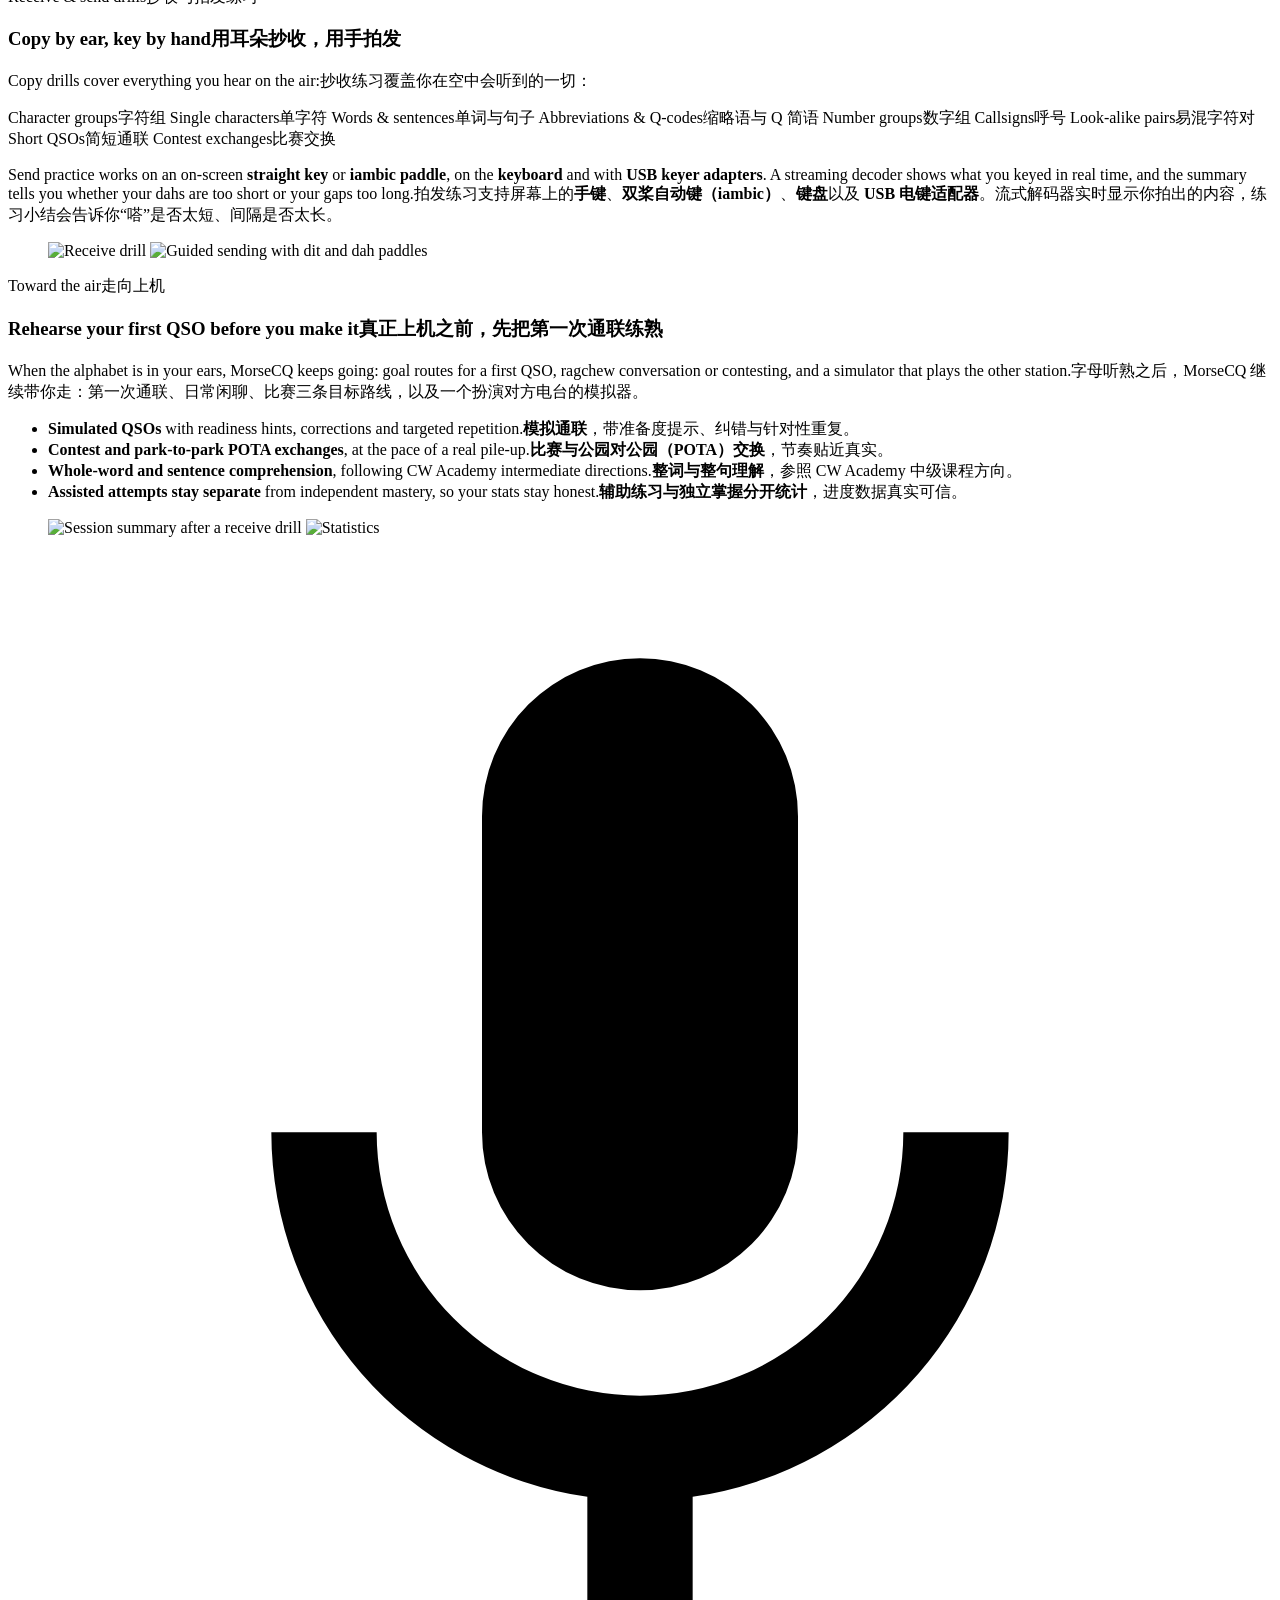
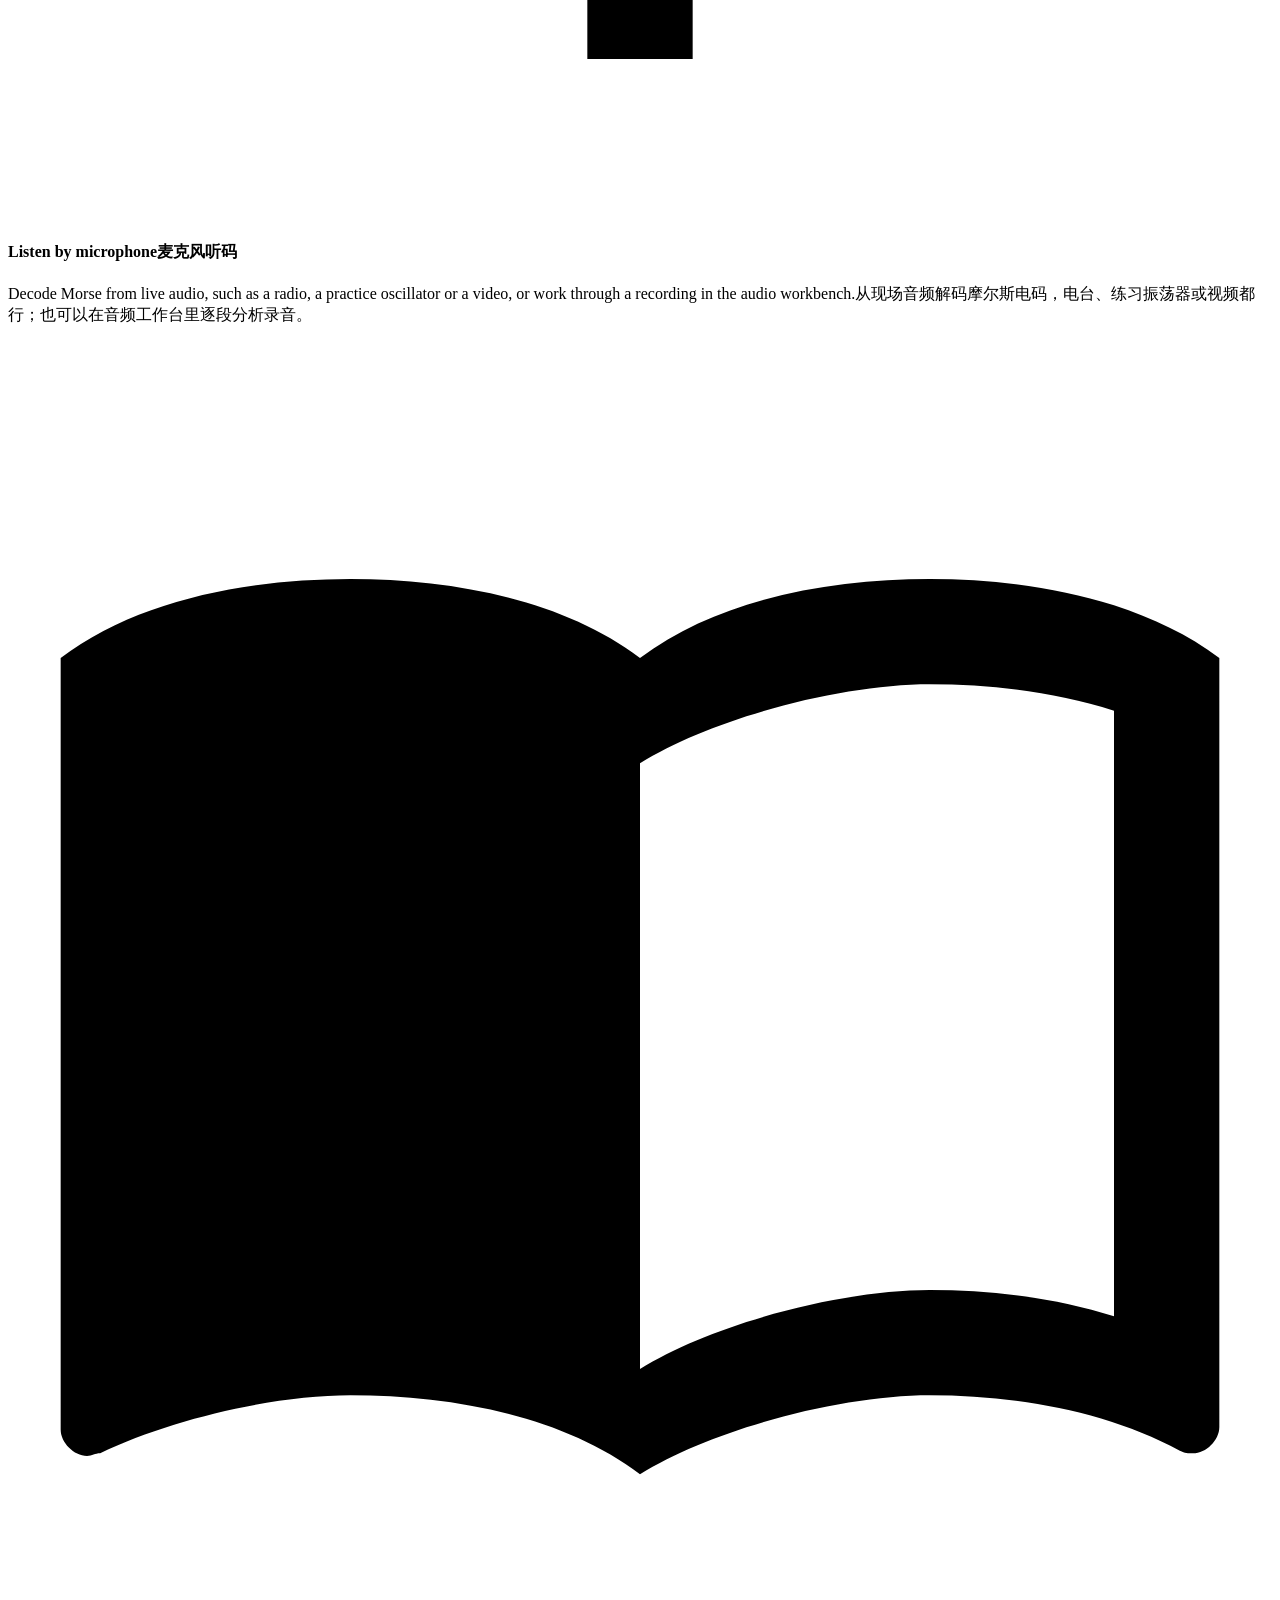
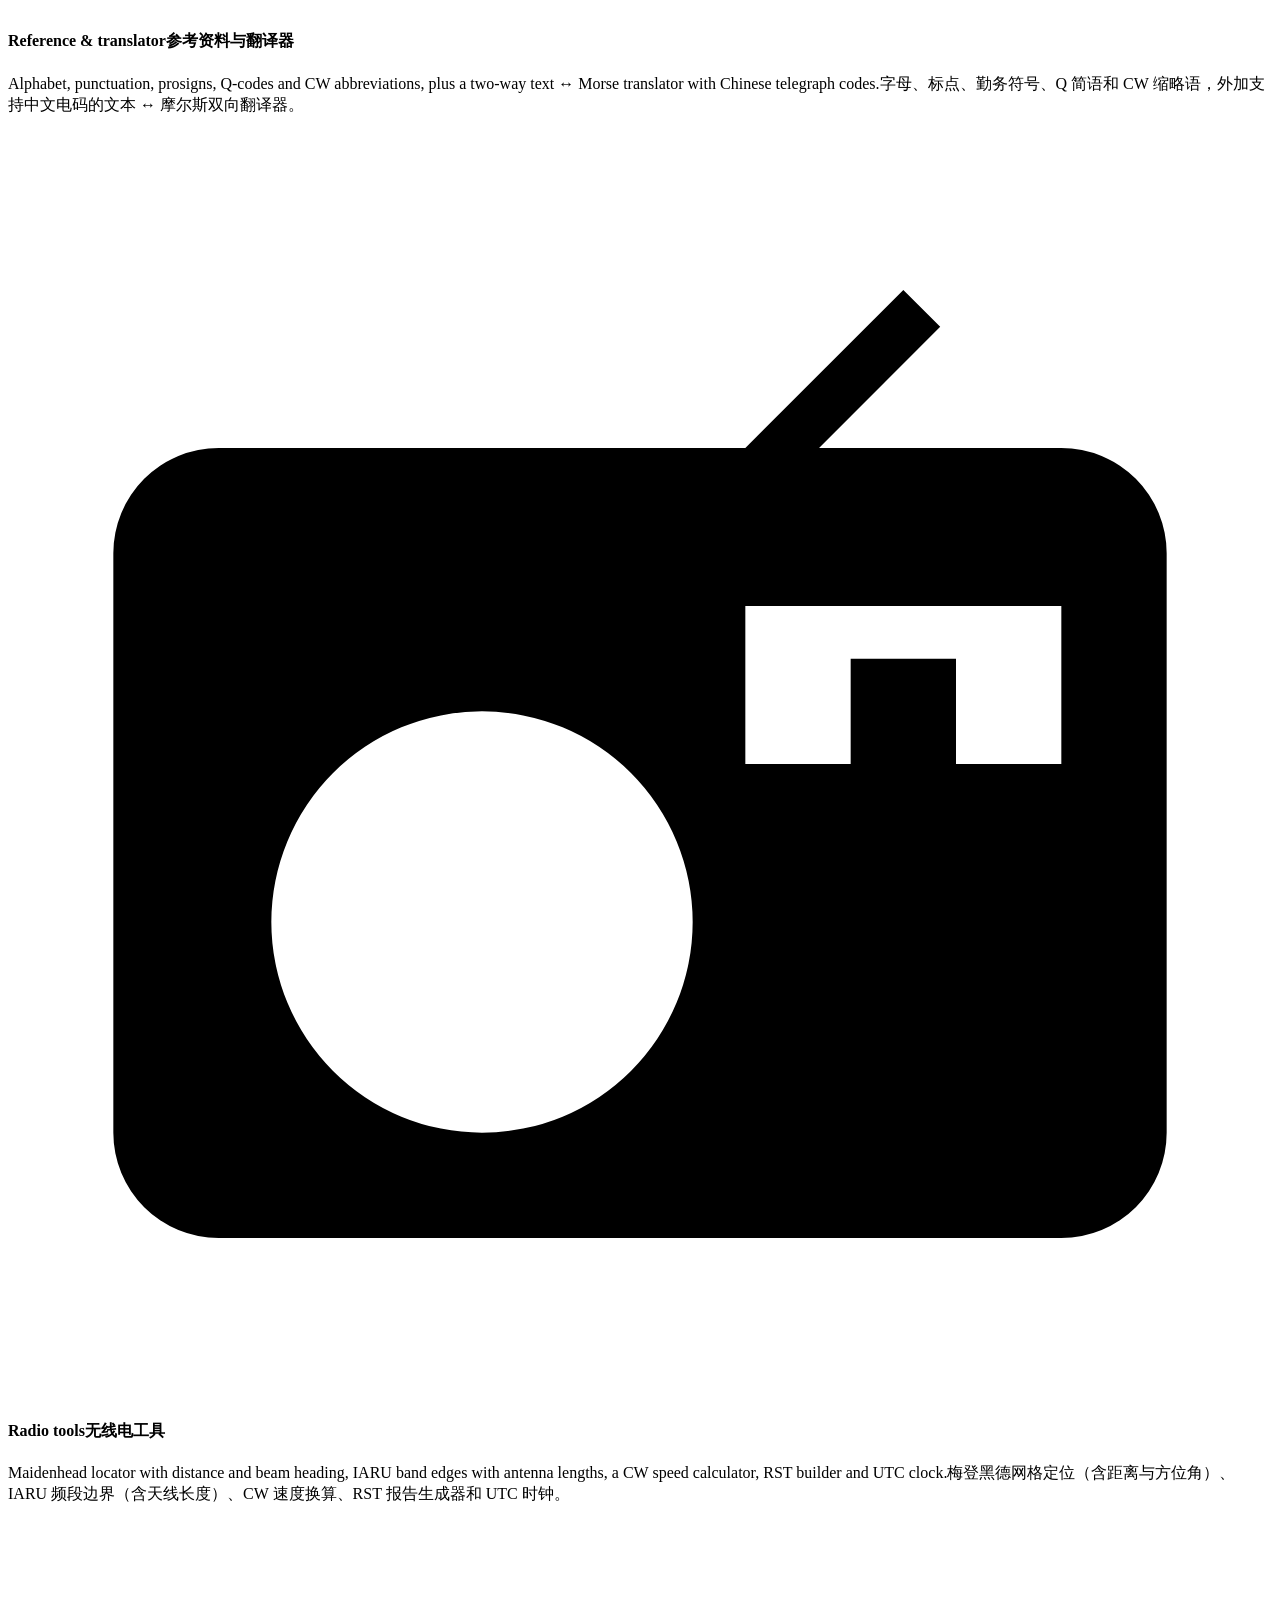
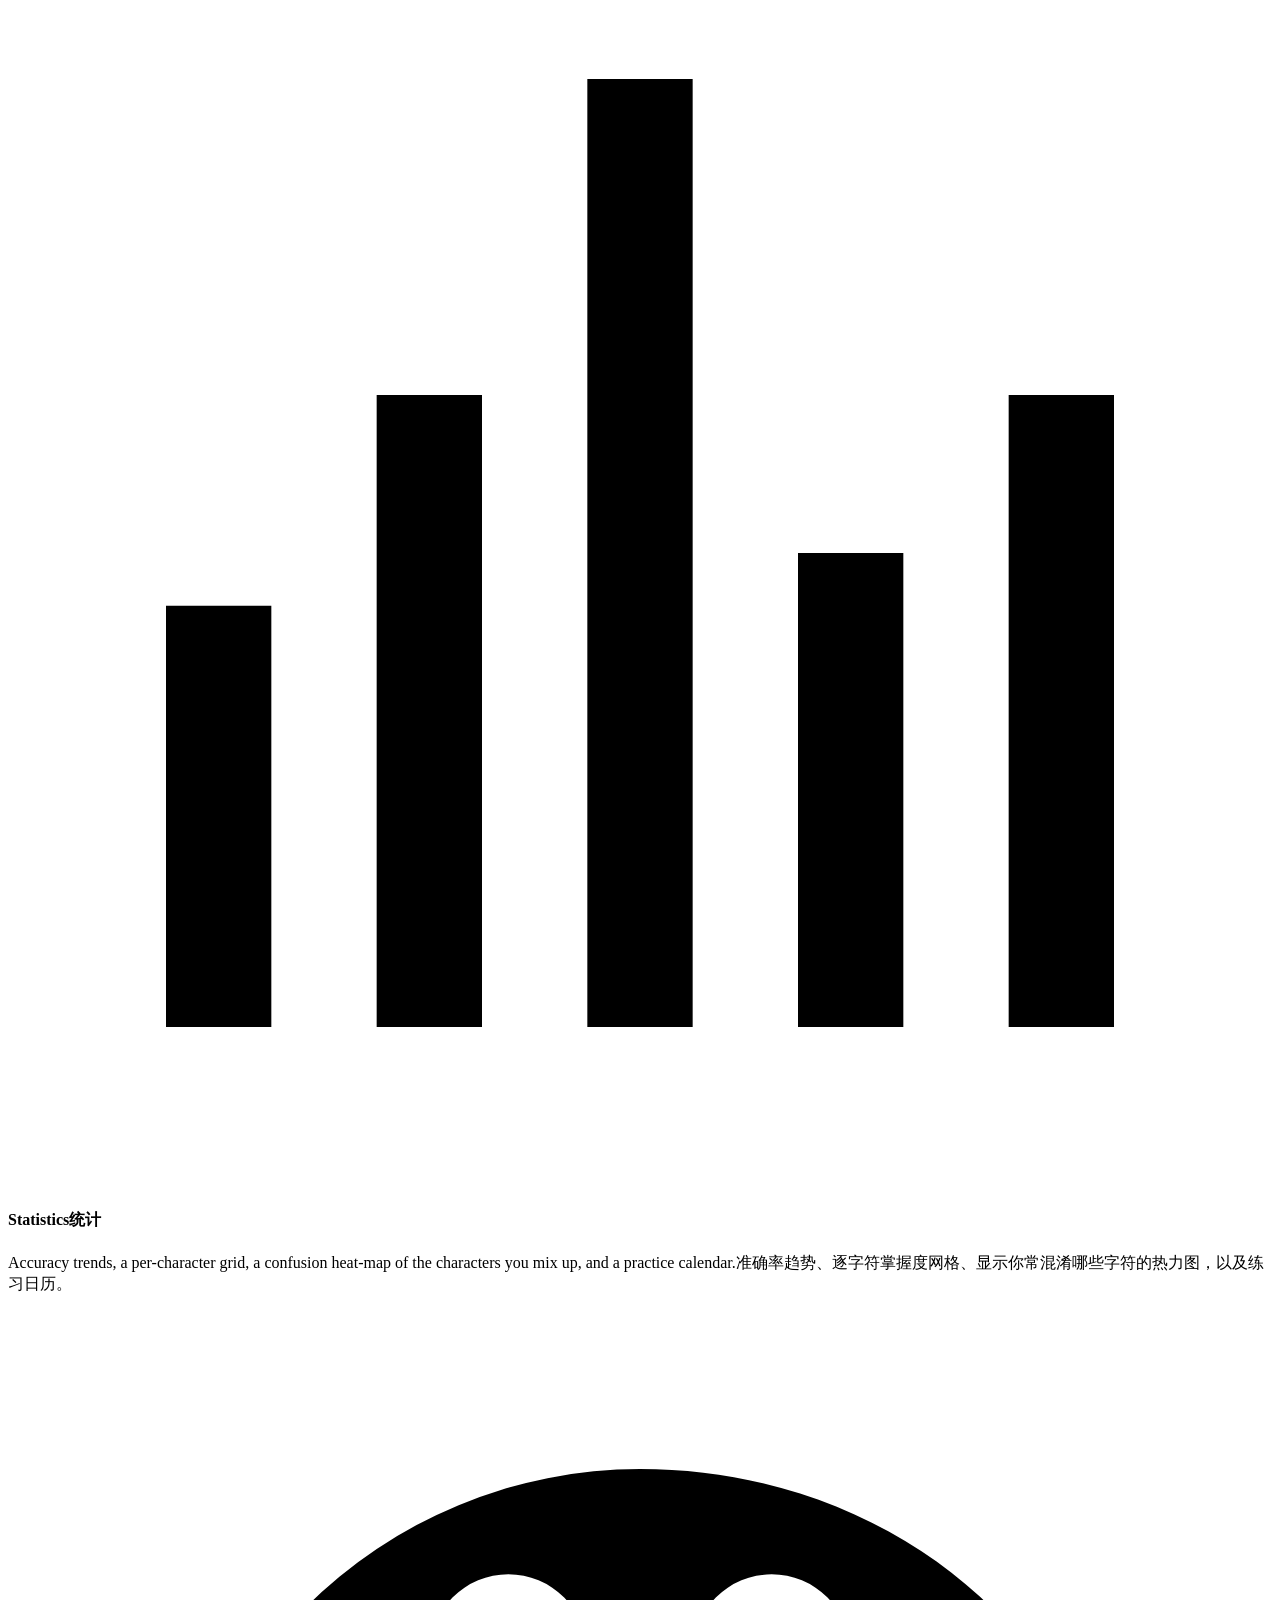
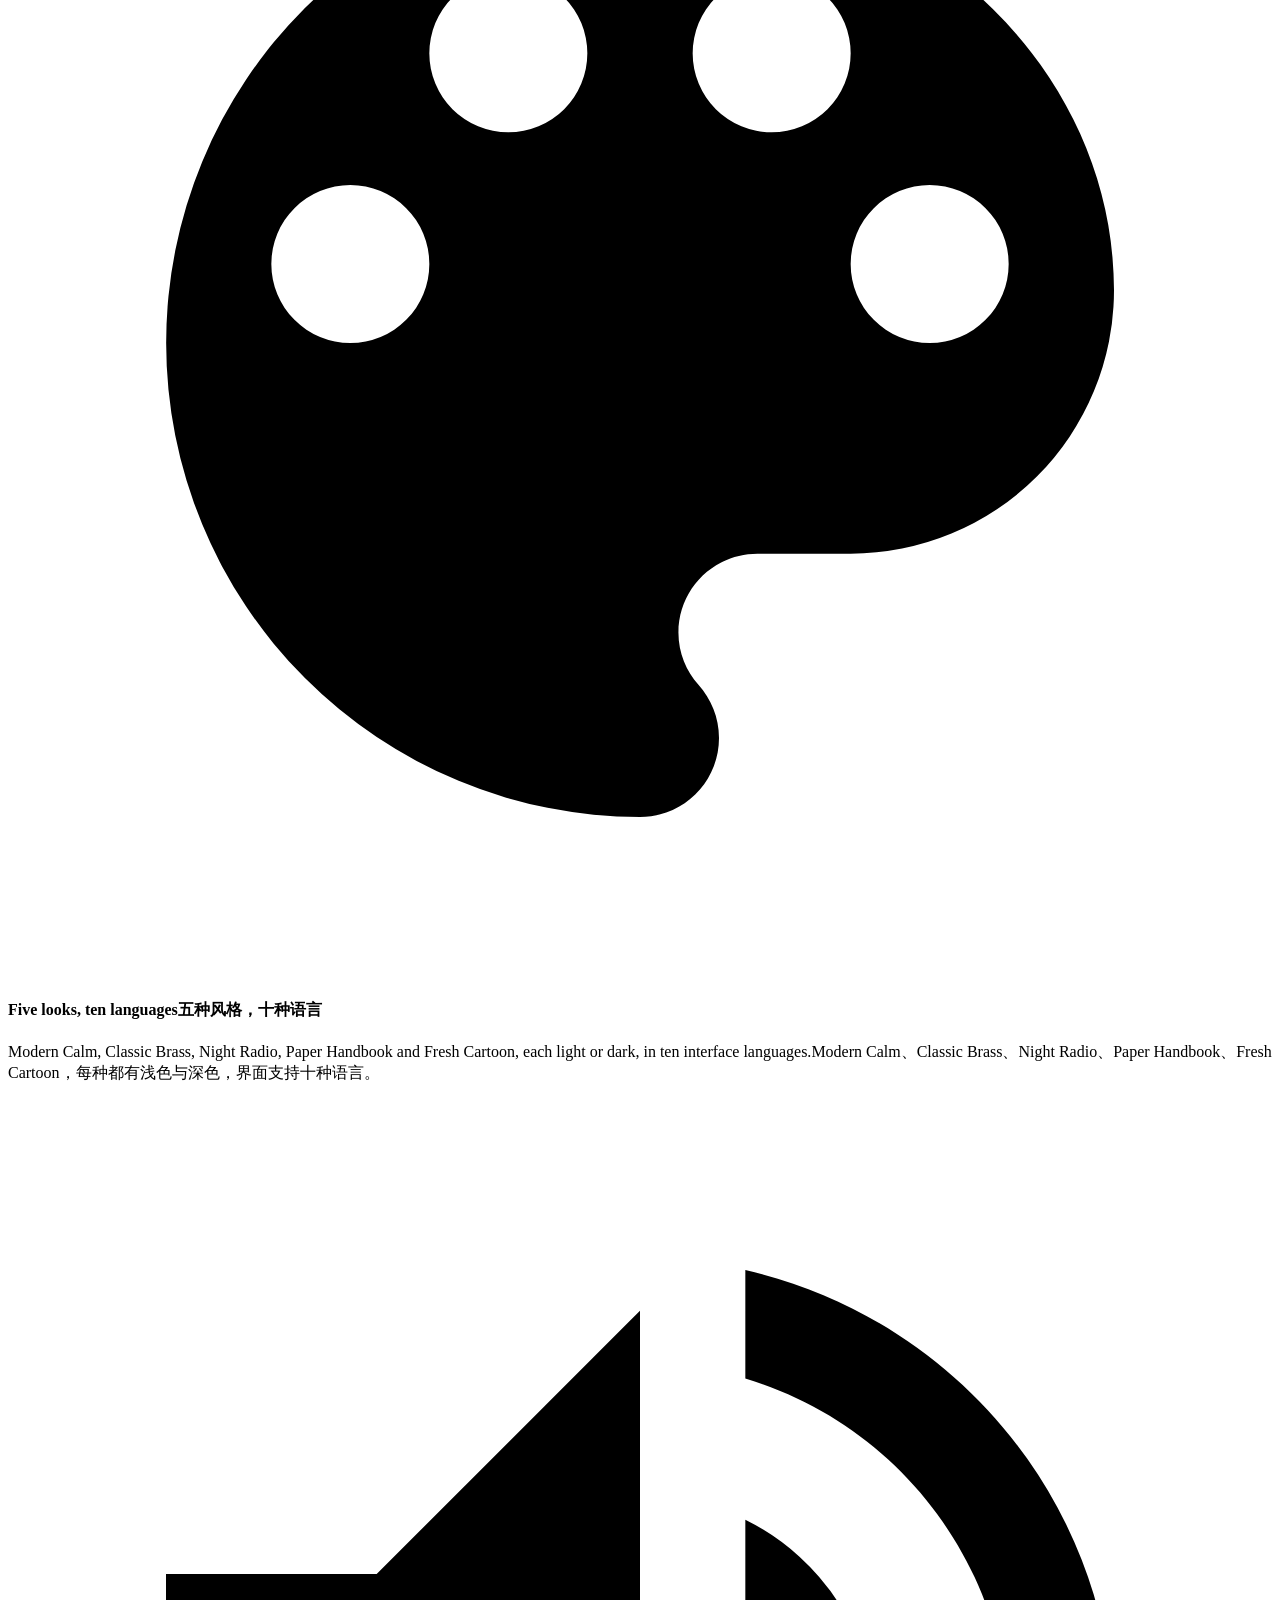
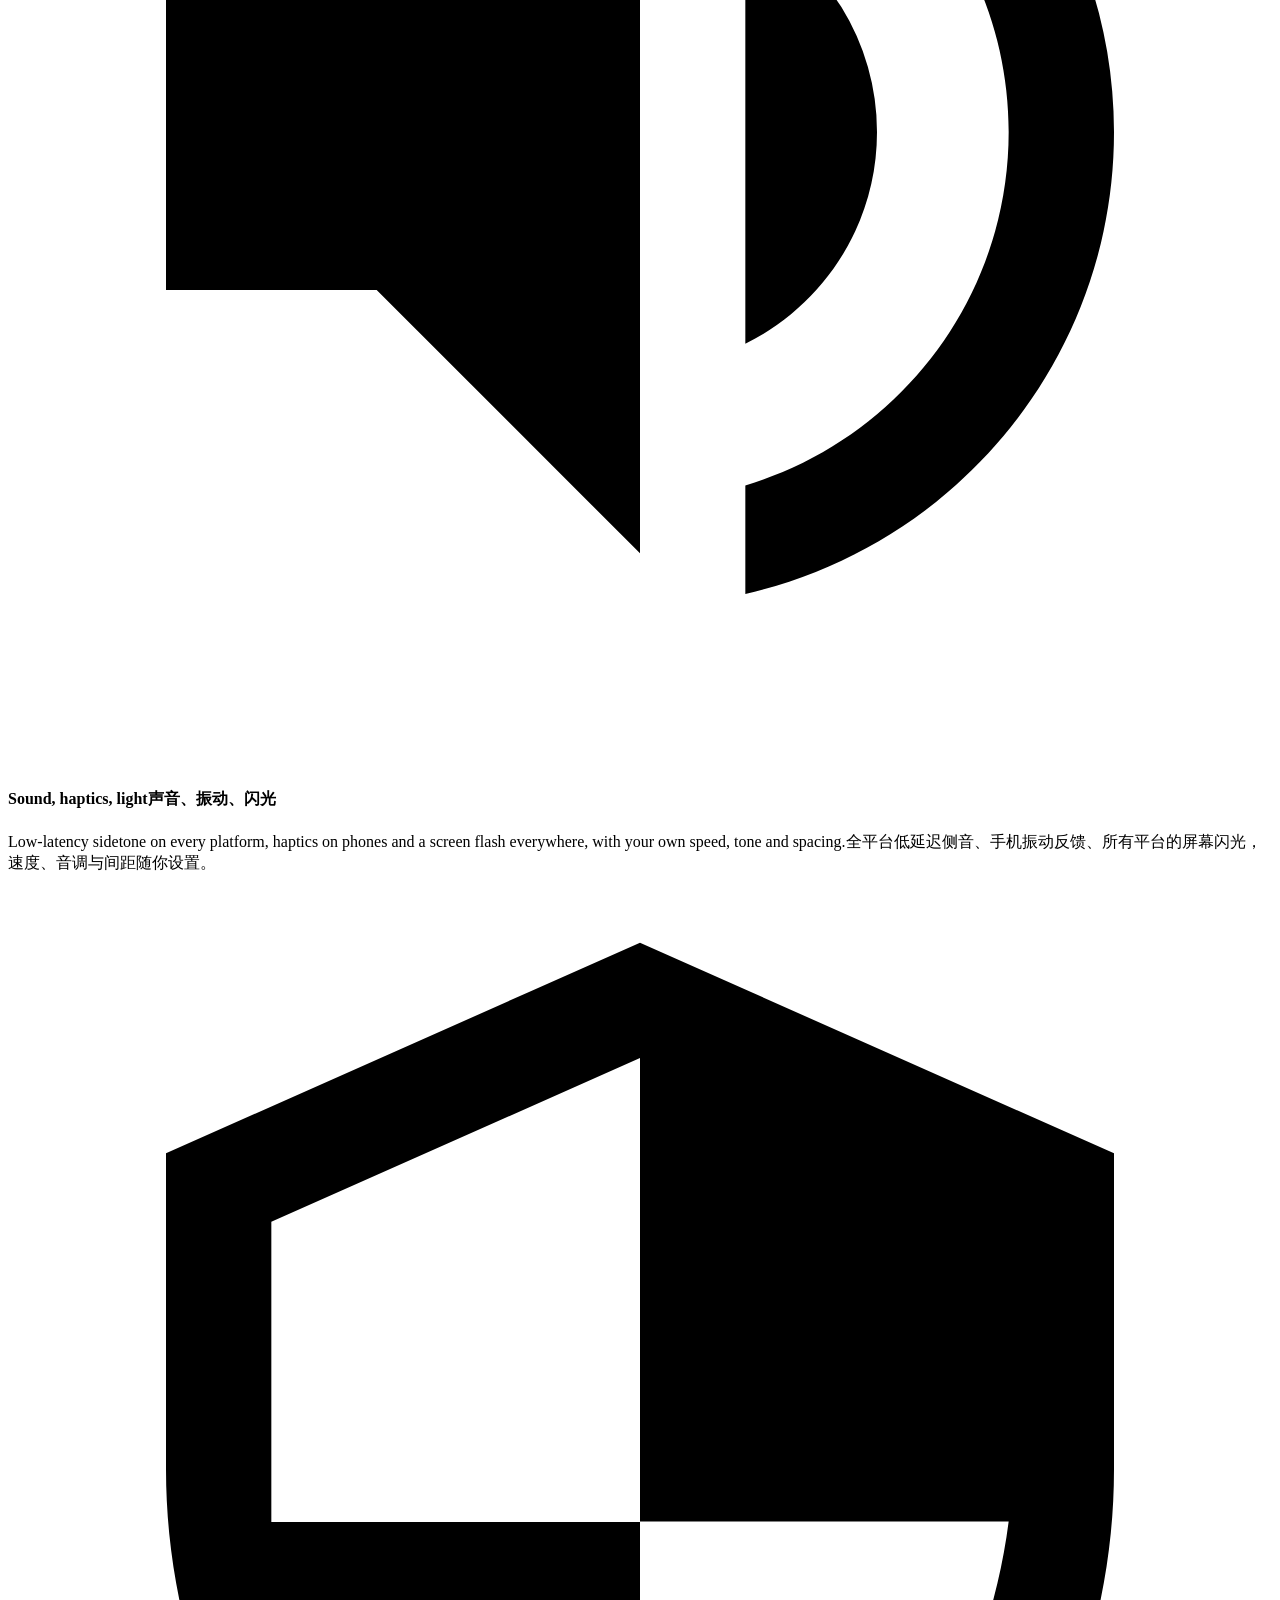
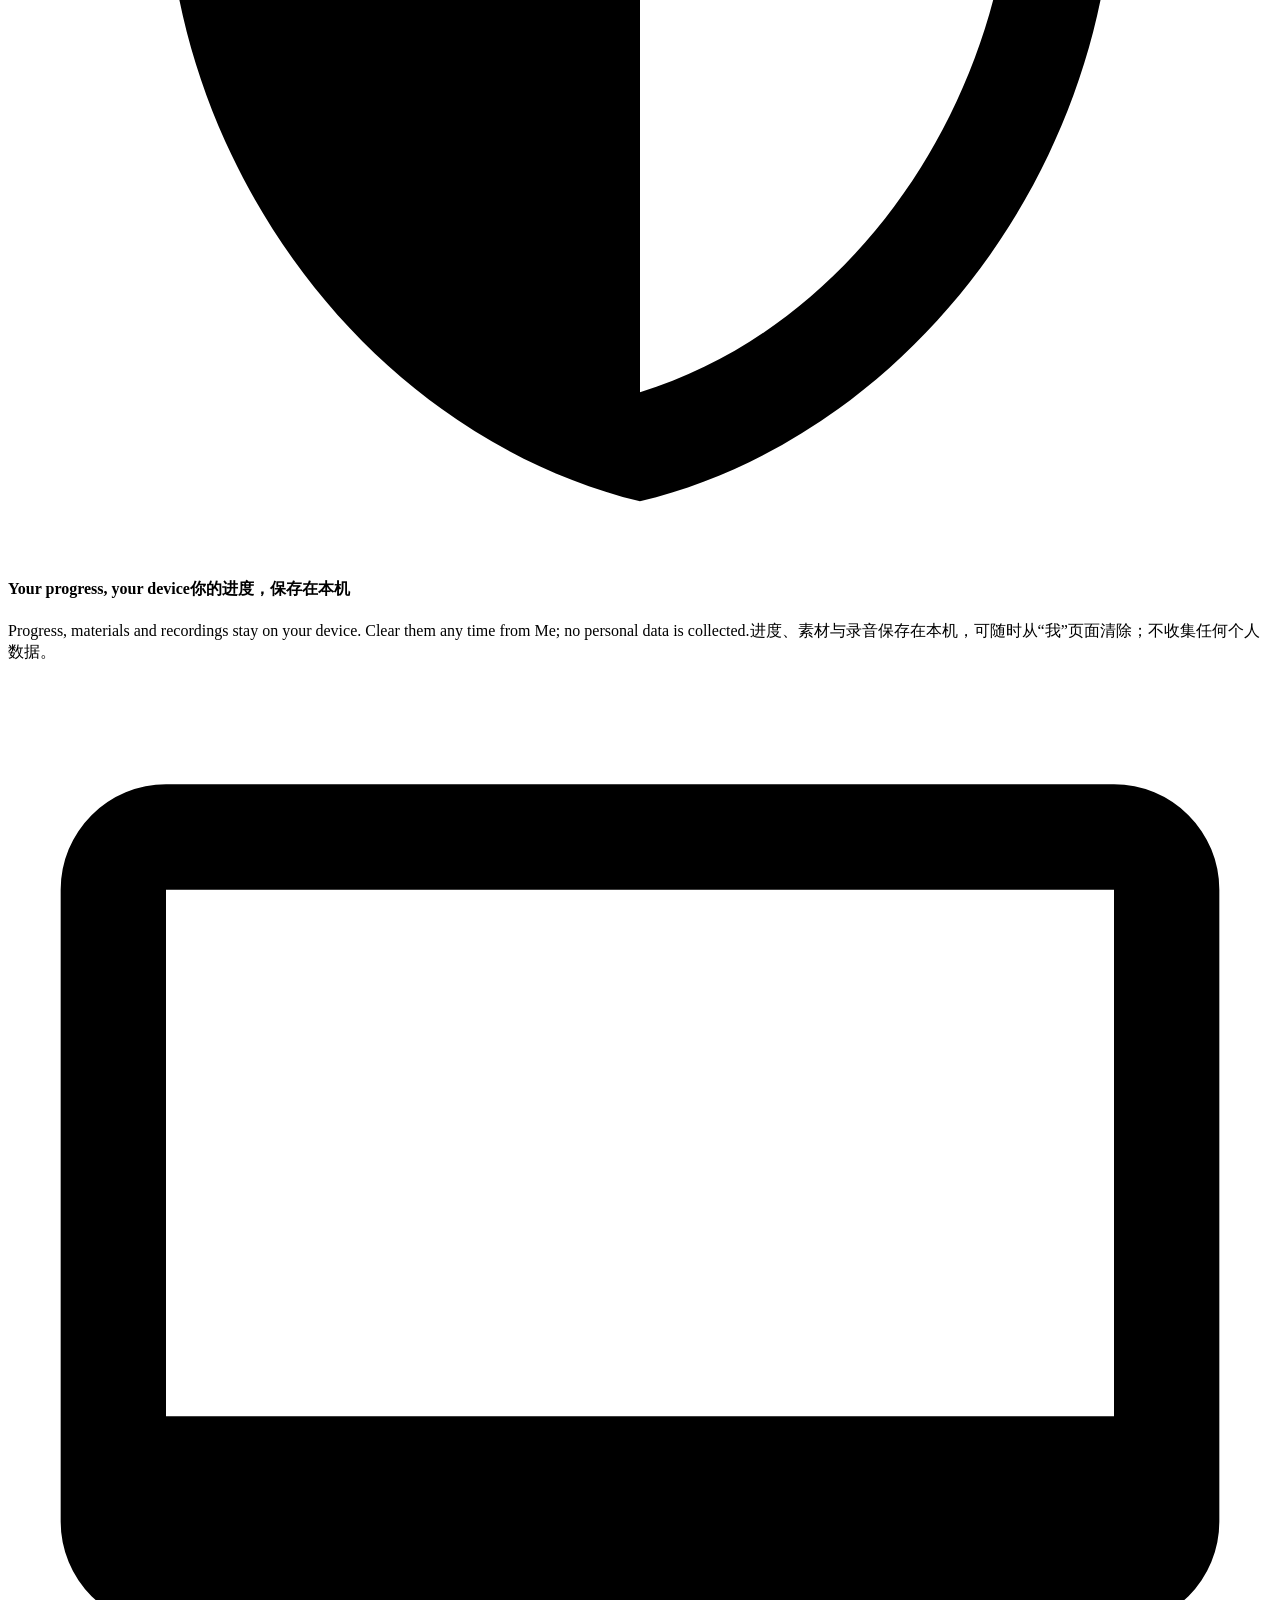
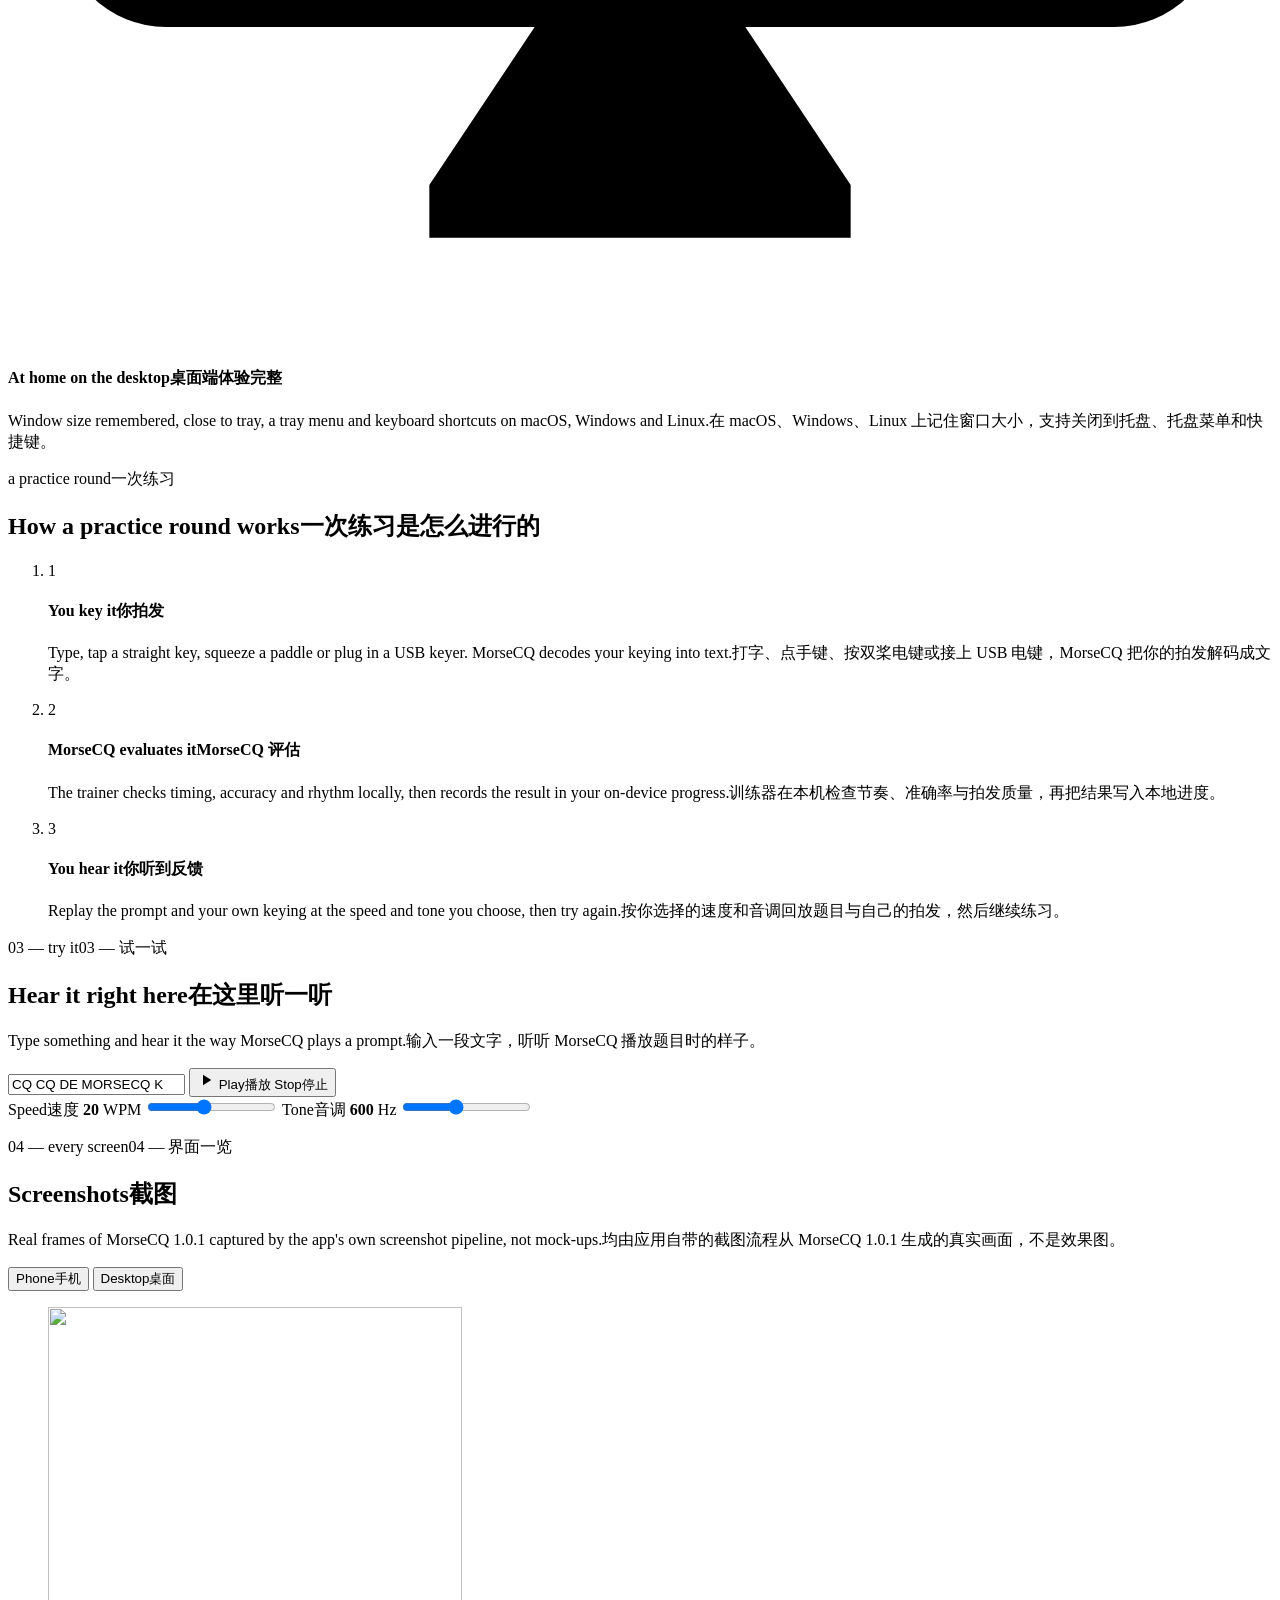
==== commit 9e3ca332: "Refresh the site for MorseCQ 1.0.1 Borrow the structure of toxee-site while keeping MorseCQ's light/" ====
--- a/src/index.html
+++ b/src/index.html
@@ -38,16 +38,18 @@
     <nav class="nav-links">
       <a href="#features"><span lang="en">Features</span><span lang="zh">功能</span></a>
       <a href="#try"><span lang="en">Try it</span><span lang="zh">试一试</span></a>
-      <a href="#screens"><span lang="en">Screenshots</span><span lang="zh">截图</span></a>
+      <a href="#screens"><span lang="en">Screens</span><span lang="zh">截图</span></a>
       <a href="#download"><span lang="en">Download</span><span lang="zh">下载</span></a>
+      <a href="#install"><span lang="en">Install</span><span lang="zh">安装</span></a>
       <a href="#faq">FAQ</a>
     </nav>
     <div class="nav-act">
       <button class="lang-btn" type="button" id="langBtn" aria-label="Switch language / 切换语言">
         <span lang="en">中文</span><span lang="zh">EN</span>
       </button>
-      <a class="gh" href="https://github.com/agentx-icu/morsecq" aria-label="GitHub">
-        <svg viewBox="0 0 16 16" width="20" height="20" aria-hidden="true"><path fill="currentColor" d="M8 0C3.58 0 0 3.58 0 8c0 3.54 2.29 6.53 5.47 7.59.4.07.55-.17.55-.38 0-.19-.01-.82-.01-1.49-2.01.37-2.53-.49-2.69-.94-.09-.23-.48-.94-.82-1.13-.28-.15-.68-.52-.01-.53.63-.01 1.08.58 1.23.82.72 1.21 1.87.87 2.33.66.07-.52.28-.87.51-1.07-1.78-.2-3.64-.89-3.64-3.95 0-.87.31-1.59.82-2.15-.08-.2-.36-1.02.08-2.12 0 0 .67-.21 2.2.82.64-.18 1.32-.27 2-.27.68 0 1.36.09 2 .27 1.53-1.04 2.2-.82 2.2-.82.44 1.1.16 1.92.08 2.12.51.56.82 1.27.82 2.15 0 3.07-1.87 3.75-3.65 3.95.29.25.54.73.54 1.48 0 1.07-.01 1.93-.01 2.2 0 .21.15.46.55.38A8.013 8.013 0 0016 8c0-4.42-3.58-8-8-8z"/></svg>
+      <a class="gh" href="https://github.com/agentx-icu/morsecq" rel="noopener">
+        <svg viewBox="0 0 16 16" width="16" height="16" aria-hidden="true"><path fill="currentColor" d="M8 0C3.58 0 0 3.58 0 8c0 3.54 2.29 6.53 5.47 7.59.4.07.55-.17.55-.38 0-.19-.01-.82-.01-1.49-2.01.37-2.53-.49-2.69-.94-.09-.23-.48-.94-.82-1.13-.28-.15-.68-.52-.01-.53.63-.01 1.08.58 1.23.82.72 1.21 1.87.87 2.33.66.07-.52.28-.87.51-1.07-1.78-.2-3.64-.89-3.64-3.95 0-.87.31-1.59.82-2.15-.08-.2-.36-1.02.08-2.12 0 0 .67-.21 2.2.82.64-.18 1.32-.27 2-.27.68 0 1.36.09 2 .27 1.53-1.04 2.2-.82 2.2-.82.44 1.1.16 1.92.08 2.12.51.56.82 1.27.82 2.15 0 3.07-1.87 3.75-3.65 3.95.29.25.54.73.54 1.48 0 1.07-.01 1.93-.01 2.2 0 .21.15.46.55.38A8.013 8.013 0 0016 8c0-4.42-3.58-8-8-8z"/></svg>
+        <span>GitHub</span>
       </a>
     </div>
   </div>
@@ -59,66 +61,80 @@
 <section class="hero">
   <div class="wrap hero-in">
     <div class="hero-copy">
-      <p class="eyebrow mono" aria-hidden="true">-.-. --.- &nbsp;-.-. --.- &nbsp;-.-. --.-</p>
-      <h1>
-        <span lang="en">Learn Morse code offline.</span>
-        <span lang="zh">离线学习摩尔斯电码。</span>
+      <p class="morse-eyebrow mono rise d1" aria-hidden="true">-.-. --.- &nbsp;-.-. --.- &nbsp;-.-. --.-</p>
+      <h1 class="rise d2">
+        <span lang="en">Learn Morse code <em>offline.</em></span>
+        <span lang="zh">离线学习<em>摩尔斯电码。</em></span>
       </h1>
-      <p class="lede">
-        <span lang="en">MorseCQ is an account-free, offline Morse code trainer. Learn the code with structured Koch lessons, receive drills and sending practice. Morse chat lives in <a href="https://ditmesh.agentx.icu/">DitMesh</a>.</span>
-        <span lang="zh">MorseCQ 是无需账号、无需联网的摩尔斯电码训练器。通过 Koch 课程、抄收练习和拍发练习学习电码。摩尔斯聊天请使用 <a href="https://ditmesh.agentx.icu/">DitMesh</a>。</span>
+      <p class="lede rise d3">
+        <span lang="en">MorseCQ is a free, account-free Morse code trainer. Structured Koch lessons, receive drills, sending practice and simulated QSOs, all running on your own device with no network required.</span>
+        <span lang="zh">MorseCQ 是免费、无需账号的摩尔斯电码训练器。系统的 Koch 课程、抄收练习、拍发练习与模拟通联，全部在你自己的设备上运行，无需联网。</span>
       </p>
-      <div class="cta">
-        <a class="btn primary" href="#download" id="heroDl">
-          <svg viewBox="0 0 24 24" width="18" height="18" aria-hidden="true"><path fill="currentColor" d="M12 16l-5-5h3V4h4v7h3l-5 5zm-7 2h14v2H5v-2z"/></svg>
-          <span id="heroDlLabel"><span lang="en">Download</span><span lang="zh">下载</span></span>
+      <div class="cta rise d4">
+        <a class="btn primary btn-dl" href="#download" id="heroDl">
+          <span class="row">
+            <svg viewBox="0 0 24 24" width="18" height="18" aria-hidden="true"><path fill="none" stroke="currentColor" stroke-width="2" stroke-linecap="round" stroke-linejoin="round" d="M12 3v12M7 10l5 5 5-5M5 21h14"/></svg>
+            <span id="heroDlLabel"><span lang="en">Download MorseCQ</span><span lang="zh">下载 MorseCQ</span></span>
+          </span>
+          <small id="heroDlSub" class="mono"><span lang="en">v1.0.1 · all platforms</span><span lang="zh">v1.0.1 · 全部平台</span></small>
         </a>
-        <a class="btn ghost" href="https://github.com/agentx-icu/morsecq">
-          <span lang="en">Source on GitHub</span><span lang="zh">GitHub 源码</span>
-        </a>
-      </div>
-      <ul class="pills">
-        <li><span lang="en">Free &amp; open source · GPL-3.0</span><span lang="zh">免费开源 · GPL-3.0</span></li>
-        <li><span lang="en">No account, no central server</span><span lang="zh">无账号，无中心服务器</span></li>
-        <li>macOS · Windows · Linux · Android · iOS</li>
-      </ul>
-    </div>
-    <div class="hero-art" aria-hidden="true">
-      <img class="shot desk" data-i18n-src src="assets/img/en/desktop-learn_home.jpg" alt="" width="1280" height="800">
-      <img class="shot phone" data-i18n-src src="assets/img/en/phone-receive_drill.jpg" alt="" width="414" height="900">
-    </div>
-  </div>
-  <div class="wrap">
-    <p class="status">
-      <strong><span lang="en">v1.0.1 released.</span><span lang="zh">v1.0.1 已发布。</span></strong>
-      <span lang="en">A stable training release with local progress and no network requirement. Builds are not signed or notarized yet.</span>
-      <span lang="zh">稳定的训练版本，进度保存在本机，无需联网。安装包尚未签名或公证。</span>
-    </p>
-  </div>
-</section>
-
-<!-- ============ HIGHLIGHTS ============ -->
-<section class="band">
-  <div class="wrap grid4">
-    <div class="hl">
-      <div class="hl-k mono">· − · ·</div>
-      <h3><span lang="en">Learn properly</span><span lang="zh">系统地学</span></h3>
-      <p><span lang="en">Koch method with Farnsworth spacing, 42 lessons, spaced repetition and daily goals.</span><span lang="zh">Koch 教学法 + Farnsworth 字间距，42 课，间隔重复与每日目标。</span></p>
-    </div>
-    <div class="hl">
-      <div class="hl-k mono">− · − ·</div>
-      <h3><span lang="en">Practise with purpose</span><span lang="zh">有目标地练习</span></h3>
-      <p><span lang="en">Build listening and sending skill with guided drills, realistic timing and instant feedback.</span><span lang="zh">通过引导式练习、真实节奏和即时反馈，逐步提升抄收与拍发能力。</span></p>
-    </div>
-    <div class="hl">
-      <div class="hl-k mono">− − · −</div>
-      <h3><span lang="en">Runs offline</span><span lang="zh">完全离线</span></h3>
-      <p><span lang="en">Lessons, drills and progress stay on your device. No account or network connection is required.</span><span lang="zh">课程、练习与进度都保存在本机，无需账号或网络连接。</span></p>
-    </div>
-    <div class="hl">
-      <div class="hl-k mono">· − − ·</div>
-      <h3><span lang="en">Everywhere</span><span lang="zh">全平台</span></h3>
-      <p><span lang="en">One app for macOS, Windows, Linux, Android and iOS, in English and Chinese.</span><span lang="zh">同一款应用覆盖 macOS、Windows、Linux、Android 与 iOS，中英双语。</span></p>
+        <a class="btn ghost" href="#try"><span lang="en">Hear it in your browser ↓</span><span lang="zh">在浏览器里听一听 ↓</span></a>
+      </div>
+      <p class="hero-alt rise d5">
+        <a href="#download"><span lang="en">All platforms &amp; packages</span><span lang="zh">全部平台与安装包</span></a> ·
+        <a href="https://github.com/agentx-icu/morsecq" rel="noopener"><span lang="en">Source code</span><span lang="zh">源代码</span></a> ·
+        <span lang="en">Morse chat: </span><span lang="zh">摩尔斯聊天：</span><a href="https://ditmesh.agentx.icu/">DitMesh</a>
+      </p>
+      <a class="badge mono rise d5" data-release-link href="https://github.com/agentx-icu/morsecq/releases/tag/v1.0.1" rel="noopener"><b>●</b> <span lang="en">latest</span><span lang="zh">最新版本</span> <span data-version>v1.0.1</span> · <span data-release-date>2026-10-11</span></a>
+    </div>
+    <div class="hero-art rise d3" aria-hidden="true">
+      <div class="frame">
+        <div class="bar"><i></i><i></i><i></i><b>MorseCQ</b></div>
+        <img data-i18n-src src="assets/img/en/desktop-learn_home.jpg" alt="" width="1280" height="645">
+      </div>
+      <img class="phone" data-i18n-src src="assets/img/en/phone-first_lesson.jpg" alt="" width="414" height="900">
+    </div>
+  </div>
+
+  <div class="stats">
+    <div class="wrap stats-in">
+      <div class="stat"><div class="n">42</div><div class="l"><span lang="en">Koch lessons, K M R S U … to the prosigns</span><span lang="zh">节 Koch 课程，从 K M R S U 到勤务符号</span></div></div>
+      <div class="stat"><div class="n">0</div><div class="l"><span lang="en">accounts, sign-ups or servers needed</span><span lang="zh">所需的账号、注册或服务器</span></div></div>
+      <div class="stat"><div class="n">10</div><div class="l"><span lang="en">interface languages</span><span lang="zh">种界面语言</span></div></div>
+      <div class="stat"><div class="n">5</div><div class="l"><span lang="en">platforms: macOS, Windows, Linux, Android, iOS</span><span lang="zh">个平台：macOS、Windows、Linux、Android、iOS</span></div></div>
+      <div class="stat"><div class="n">GPL-3.0</div><div class="l"><span lang="en">free &amp; open source</span><span lang="zh">自由开源</span></div></div>
+    </div>
+  </div>
+</section>
+
+<!-- ============ WHY ============ -->
+<section class="sec">
+  <div class="wrap">
+    <div class="sec-head">
+      <p class="eyebrow mono"><span lang="en">01 — why MorseCQ</span><span lang="zh">01 — 为什么选 MorseCQ</span></p>
+      <h2><span lang="en">A trainer that respects your time and your data</span><span lang="zh">尊重你的时间，也尊重你的数据</span></h2>
+    </div>
+    <div class="grid4">
+      <div class="hl">
+        <div class="hl-k mono">· − · ·</div>
+        <h3><span lang="en">Learn properly</span><span lang="zh">系统地学</span></h3>
+        <p><span lang="en">Koch method with Farnsworth spacing, 42 lessons, spaced review and a daily plan.</span><span lang="zh">Koch 教学法 + Farnsworth 字间距，42 课，间隔复习与每日计划。</span></p>
+      </div>
+      <div class="hl">
+        <div class="hl-k mono">− · − ·</div>
+        <h3><span lang="en">Practise with purpose</span><span lang="zh">有目标地练习</span></h3>
+        <p><span lang="en">Guided first steps, then independent copy and sending with realistic timing and instant feedback.</span><span lang="zh">先有引导地入门，再独立抄收与拍发，节奏真实、反馈即时。</span></p>
+      </div>
+      <div class="hl">
+        <div class="hl-k mono">− − · −</div>
+        <h3><span lang="en">Runs offline</span><span lang="zh">完全离线</span></h3>
+        <p><span lang="en">Lessons, drills, recordings and progress stay on your device. No account, no analytics, no ads.</span><span lang="zh">课程、练习、录音与进度都保存在本机。无账号、无统计、无广告。</span></p>
+      </div>
+      <div class="hl">
+        <div class="hl-k mono">· − − ·</div>
+        <h3><span lang="en">Everywhere</span><span lang="zh">全平台</span></h3>
+        <p><span lang="en">Phone, tablet and desktop, with touch keys, the keyboard or a USB keyer, in ten languages.</span><span lang="zh">手机、平板与桌面，触屏、键盘或 USB 电键都能用，支持十种语言。</span></p>
+      </div>
     </div>
   </div>
 </section>
@@ -126,29 +142,38 @@
 <!-- ============ FEATURES ============ -->
 <section id="features" class="sec">
   <div class="wrap">
-    <h2 class="sec-h">
-      <span lang="en">Everything you need, from first dit to confident copy</span>
-      <span lang="zh">从第一个“嘀”到稳定抄收，一应俱全</span>
-    </h2>
-    <p class="sec-sub">
-      <span lang="en">Learn, drills, reference, radio tools and local progress — all in one focused trainer.</span>
-      <span lang="zh">学习、练习、参考、无线电工具与本地进度，集中在一款专注的训练器中。</span>
-    </p>
+    <div class="sec-head">
+      <p class="eyebrow mono"><span lang="en">02 — what it does</span><span lang="zh">02 — 功能详解</span></p>
+      <h2>
+        <span lang="en">Everything you need, from first dit to confident copy</span>
+        <span lang="zh">从第一个“嘀”到稳定抄收，一应俱全</span>
+      </h2>
+      <p>
+        <span lang="en">Learn, drills, simulated QSOs, reference, radio tools and local progress, all in one focused trainer.</span>
+        <span lang="zh">学习、练习、模拟通联、参考资料、无线电工具与本地进度，集中在一款专注的训练器中。</span>
+      </p>
+    </div>
 
     <!-- Learn -->
     <article class="feat">
       <div class="feat-copy">
         <p class="tag"><span lang="en">Learn</span><span lang="zh">学习</span></p>
         <h3><span lang="en">A real course, not a flashcard deck</span><span lang="zh">一套真正的课程，而不只是闪卡</span></h3>
-        <p><span lang="en">MorseCQ teaches the way experienced operators recommend: characters at full speed from day one, new ones added only when you copy the current set reliably.</span><span lang="zh">MorseCQ 按资深报务员推荐的方式教学：从第一天起就以全速发音学字符，只有当前字符抄收稳定后才加入新字符。</span></p>
+        <p><span lang="en">MorseCQ teaches the way experienced operators recommend: characters at full speed from day one, new ones added only when the evidence says you copy the current set reliably.</span><span lang="zh">MorseCQ 按资深报务员推荐的方式教学：从第一天起就以全速发音学字符，只有当逐字符的表现证明你已稳定抄收，才加入新字符。</span></p>
         <ul class="ticks">
-          <li><span lang="en"><b>Koch method</b> — 42 lessons with progress stored per identity.</span><span lang="zh"><b>Koch 教学法</b>——42 课，进度按身份分别保存。</span></li>
-          <li><span lang="en"><b>Farnsworth spacing</b> — fast characters, generous gaps while you learn.</span><span lang="zh"><b>Farnsworth 间距</b>——字符快速，字间留足思考时间。</span></li>
-          <li><span lang="en"><b>Spaced repetition</b> — characters you miss come back when they are due.</span><span lang="zh"><b>间隔重复</b>——抄错的字符会在到期时再次出现。</span></li>
-          <li><span lang="en"><b>Daily goals and streaks</b> to keep a little practice going every day.</span><span lang="zh"><b>每日目标与连续打卡</b>，每天都练一点。</span></li>
+          <li><span lang="en"><b>A gentle first lesson</b>: hear dit and dah, then K and M, with guided recognition and sending before you copy on your own.</span><span lang="zh"><b>平缓的第一课</b>：先听“嘀”和“嗒”，再学 K 和 M，有引导地辨认与拍发之后再独立抄收。</span></li>
+          <li><span lang="en"><b>Koch method</b>: 42 lessons that advance through challenges, with per-character evidence.</span><span lang="zh"><b>Koch 教学法</b>：42 课，通过挑战推进，依据逐字符的掌握情况。</span></li>
+          <li><span lang="en"><b>Farnsworth spacing</b>: fast characters, generous gaps while you learn.</span><span lang="zh"><b>Farnsworth 间距</b>：字符快速，字间留足思考时间。</span></li>
+          <li><span lang="en"><b>Spaced review and a mistake notebook</b>: characters you miss come back when they are due.</span><span lang="zh"><b>间隔复习与错题本</b>：抄错的字符会在到期时再次出现。</span></li>
+          <li><span lang="en"><b>A daily plan and streaks</b> keep a little practice going every day.</span><span lang="zh"><b>每日计划与连续打卡</b>，每天都练一点。</span></li>
         </ul>
       </div>
-      <figure class="feat-art"><img data-i18n-src src="assets/img/en/desktop-learn_home.jpg" alt="Learn screen" data-alt-zh="学习页面" loading="lazy" width="1280" height="800"></figure>
+      <figure class="feat-art">
+        <div class="frame">
+          <div class="bar"><i></i><i></i><i></i><b><span lang="en">Learn</span><span lang="zh">学习</span></b></div>
+          <img data-i18n-src src="assets/img/en/desktop-learn_home.jpg" alt="The Learn screen: today's plan and the current Koch lesson" data-alt-zh="学习页面：今日计划与当前 Koch 课程" loading="lazy" width="1280" height="645">
+        </div>
+      </figure>
     </article>
 
     <!-- Drills -->
@@ -160,7 +185,7 @@
         <div class="chips">
           <span lang="en">Character groups</span><span lang="zh">字符组</span>
           <span lang="en">Single characters</span><span lang="zh">单字符</span>
-          <span lang="en">Words</span><span lang="zh">单词</span>
+          <span lang="en">Words &amp; sentences</span><span lang="zh">单词与句子</span>
           <span lang="en">Abbreviations &amp; Q-codes</span><span lang="zh">缩略语与 Q 简语</span>
           <span lang="en">Number groups</span><span lang="zh">数字组</span>
           <span lang="en">Callsigns</span><span lang="zh">呼号</span>
@@ -168,55 +193,74 @@
           <span lang="en">Short QSOs</span><span lang="zh">简短通联</span>
           <span lang="en">Contest exchanges</span><span lang="zh">比赛交换</span>
         </div>
-        <p><span lang="en">Send practice works on an on-screen <b>straight key</b> or <b>iambic paddle</b>, and on the <b>desktop keyboard</b>. A streaming decoder shows what you keyed in real time, with <b>rhythm diagnostics</b> that tell you whether your dahs are too short or your gaps too long.</span><span lang="zh">拍发练习支持屏幕上的<b>手键</b>、<b>双桨自动键（iambic）</b>以及<b>桌面键盘</b>。流式解码器实时显示你拍出的内容，<b>节奏诊断</b>会告诉你“嗒”是否太短、间隔是否太长。</span></p>
+        <p><span lang="en">Send practice works on an on-screen <b>straight key</b> or <b>iambic paddle</b>, on the <b>keyboard</b> and with <b>USB keyer adapters</b>. A streaming decoder shows what you keyed in real time, and the summary tells you whether your dahs are too short or your gaps too long.</span><span lang="zh">拍发练习支持屏幕上的<b>手键</b>、<b>双桨自动键（iambic）</b>、<b>键盘</b>以及 <b>USB 电键适配器</b>。流式解码器实时显示你拍出的内容，练习小结会告诉你“嗒”是否太短、间隔是否太长。</span></p>
       </div>
       <figure class="feat-art phones">
         <img data-i18n-src src="assets/img/en/phone-receive_drill.jpg" alt="Receive drill" data-alt-zh="抄收练习" loading="lazy" width="414" height="900">
-        <img data-i18n-src src="assets/img/en/phone-send_practice.jpg" alt="Send practice" data-alt-zh="拍发练习" loading="lazy" width="414" height="900">
+        <img data-i18n-src src="assets/img/en/phone-guided_send.jpg" alt="Guided sending with dit and dah paddles" data-alt-zh="引导式拍发：嘀、嗒双桨" loading="lazy" width="414" height="900">
       </figure>
     </article>
 
+    <!-- On the air -->
+    <article class="feat">
+      <div class="feat-copy">
+        <p class="tag"><span lang="en">Toward the air</span><span lang="zh">走向上机</span></p>
+        <h3><span lang="en">Rehearse your first QSO before you make it</span><span lang="zh">真正上机之前，先把第一次通联练熟</span></h3>
+        <p><span lang="en">When the alphabet is in your ears, MorseCQ keeps going: goal routes for a first QSO, ragchew conversation or contesting, and a simulator that plays the other station.</span><span lang="zh">字母听熟之后，MorseCQ 继续带你走：第一次通联、日常闲聊、比赛三条目标路线，以及一个扮演对方电台的模拟器。</span></p>
+        <ul class="ticks">
+          <li><span lang="en"><b>Simulated QSOs</b> with readiness hints, corrections and targeted repetition.</span><span lang="zh"><b>模拟通联</b>，带准备度提示、纠错与针对性重复。</span></li>
+          <li><span lang="en"><b>Contest and park-to-park POTA exchanges</b>, at the pace of a real pile-up.</span><span lang="zh"><b>比赛与公园对公园（POTA）交换</b>，节奏贴近真实。</span></li>
+          <li><span lang="en"><b>Whole-word and sentence comprehension</b>, following CW Academy intermediate directions.</span><span lang="zh"><b>整词与整句理解</b>，参照 CW Academy 中级课程方向。</span></li>
+          <li><span lang="en"><b>Assisted attempts stay separate</b> from independent mastery, so your stats stay honest.</span><span lang="zh"><b>辅助练习与独立掌握分开统计</b>，进度数据真实可信。</span></li>
+        </ul>
+      </div>
+      <figure class="feat-art phones">
+        <img data-i18n-src src="assets/img/en/phone-receive_summary.jpg" alt="Session summary after a receive drill" data-alt-zh="抄收练习后的小结" loading="lazy" width="414" height="900">
+        <img data-i18n-src src="assets/img/en/phone-stats.jpg" alt="Statistics" data-alt-zh="统计" loading="lazy" width="414" height="900">
+      </figure>
+    </article>
+
     <!-- Card grid of the rest -->
     <div class="cards">
       <div class="card">
         <div class="ico" aria-hidden="true"><svg viewBox="0 0 24 24"><path d="M12 14a3 3 0 003-3V5a3 3 0 00-6 0v6a3 3 0 003 3zm5-3a5 5 0 01-10 0H5a7 7 0 006 6.92V21h2v-3.08A7 7 0 0019 11h-2z"/></svg></div>
         <h4><span lang="en">Listen by microphone</span><span lang="zh">麦克风听码</span></h4>
-        <p><span lang="en">Decode Morse from live audio — a radio, a practice oscillator, a video. Goertzel tone detection with auto-tune and an envelope gate.</span><span lang="zh">从现场音频解码摩尔斯电码——电台、练习振荡器或视频都行。Goertzel 音调检测，自动调谐，包络门限。</span></p>
+        <p><span lang="en">Decode Morse from live audio, such as a radio, a practice oscillator or a video, or work through a recording in the audio workbench.</span><span lang="zh">从现场音频解码摩尔斯电码，电台、练习振荡器或视频都行；也可以在音频工作台里逐段分析录音。</span></p>
       </div>
       <div class="card">
         <div class="ico" aria-hidden="true"><svg viewBox="0 0 24 24"><path d="M21 5c-1.1-.35-2.3-.5-3.5-.5-1.95 0-4.05.4-5.5 1.5-1.45-1.1-3.55-1.5-5.5-1.5S2.45 4.9 1 6v14.65c0 .25.25.5.5.5.1 0 .15-.05.25-.05C3.1 20.45 5.05 20 6.5 20c1.95 0 4.05.4 5.5 1.5 1.35-.85 3.8-1.5 5.5-1.5 1.65 0 3.35.3 4.75 1.05.1.05.15.05.25.05.25 0 .5-.25.5-.5V6c-.6-.45-1.25-.75-2-1zm0 13.5c-1.1-.35-2.3-.5-3.5-.5-1.7 0-4.15.65-5.5 1.5V8c1.35-.85 3.8-1.5 5.5-1.5 1.2 0 2.4.15 3.5.5v11.5z"/></svg></div>
         <h4><span lang="en">Reference &amp; translator</span><span lang="zh">参考资料与翻译器</span></h4>
-        <p><span lang="en">Alphabet, punctuation, prosigns, Q-codes and CW abbreviations, plus a two-way text ↔ Morse translator with playback.</span><span lang="zh">字母、标点、勤务符号、Q 简语和 CW 缩略语，外加支持播放的文本 ↔ 摩尔斯双向翻译器。</span></p>
+        <p><span lang="en">Alphabet, punctuation, prosigns, Q-codes and CW abbreviations, plus a two-way text ↔ Morse translator with Chinese telegraph codes.</span><span lang="zh">字母、标点、勤务符号、Q 简语和 CW 缩略语，外加支持中文电码的文本 ↔ 摩尔斯双向翻译器。</span></p>
       </div>
       <div class="card">
         <div class="ico" aria-hidden="true"><svg viewBox="0 0 24 24"><path d="M20 6h-4.6l2.3-2.3-.7-.7L14 6H4a2 2 0 00-2 2v11a2 2 0 002 2h16a2 2 0 002-2V8a2 2 0 00-2-2zm-11 13a4 4 0 110-8 4 4 0 010 8zm11-7h-2v-2h-2v2h-2V9h6v3z"/></svg></div>
         <h4><span lang="en">Radio tools</span><span lang="zh">无线电工具</span></h4>
-        <p><span lang="en">Maidenhead locator with distance and beam heading, IARU band edges with wavelength and antenna lengths, CW speed calculator, RST builder and a UTC clock.</span><span lang="zh">梅登黑德网格定位（含距离与天线方位角）、IARU 各区频段边界（含波长与天线长度）、CW 速度换算、RST 报告生成器和 UTC 时钟。</span></p>
+        <p><span lang="en">Maidenhead locator with distance and beam heading, IARU band edges with antenna lengths, a CW speed calculator, RST builder and UTC clock.</span><span lang="zh">梅登黑德网格定位（含距离与方位角）、IARU 频段边界（含天线长度）、CW 速度换算、RST 报告生成器和 UTC 时钟。</span></p>
       </div>
       <div class="card">
         <div class="ico" aria-hidden="true"><svg viewBox="0 0 24 24"><path d="M3 13h2v8H3v-8zm4-4h2v12H7V9zm4-6h2v18h-2V3zm4 9h2v9h-2v-9zm4-3h2v12h-2V9z"/></svg></div>
         <h4><span lang="en">Statistics</span><span lang="zh">统计</span></h4>
-        <p><span lang="en">Accuracy trends, a per-character grid, a confusion heat-map that shows which characters you mix up, and a practice calendar.</span><span lang="zh">准确率趋势、逐字符掌握度网格、显示你常混淆哪些字符的混淆热力图，以及练习日历。</span></p>
+        <p><span lang="en">Accuracy trends, a per-character grid, a confusion heat-map of the characters you mix up, and a practice calendar.</span><span lang="zh">准确率趋势、逐字符掌握度网格、显示你常混淆哪些字符的热力图，以及练习日历。</span></p>
       </div>
       <div class="card">
         <div class="ico" aria-hidden="true"><svg viewBox="0 0 24 24"><path d="M12 3a9 9 0 000 18c.83 0 1.5-.67 1.5-1.5 0-.39-.15-.74-.39-1.01-.23-.26-.38-.61-.38-.99 0-.83.67-1.5 1.5-1.5H16a5 5 0 005-5c0-4.42-4.03-8-9-8zm-5.5 9a1.5 1.5 0 110-3 1.5 1.5 0 010 3zm3-4a1.5 1.5 0 110-3 1.5 1.5 0 010 3zm5 0a1.5 1.5 0 110-3 1.5 1.5 0 010 3zm3 4a1.5 1.5 0 110-3 1.5 1.5 0 010 3z"/></svg></div>
-        <h4><span lang="en">Five looks, light or dark</span><span lang="zh">五种风格，明暗随心</span></h4>
-        <p><span lang="en">Modern Calm, Classic Brass, Night Radio, Paper Handbook and Fresh Cartoon — each with independent System / Light / Dark mode.</span><span lang="zh">Modern Calm、Classic Brass、Night Radio、Paper Handbook、Fresh Cartoon，每种都可独立选择跟随系统 / 浅色 / 深色。</span></p>
-      </div>
-      <div class="card">
-        <div class="ico" aria-hidden="true"><svg viewBox="0 0 24 24"><path d="M12 22a2 2 0 002-2h-4a2 2 0 002 2zm6-6v-5c0-3.07-1.64-5.64-4.5-6.32V4a1.5 1.5 0 00-3 0v.68C7.63 5.36 6 7.92 6 11v5l-2 2v1h16v-1l-2-2z"/></svg></div>
+        <h4><span lang="en">Five looks, ten languages</span><span lang="zh">五种风格，十种语言</span></h4>
+        <p><span lang="en">Modern Calm, Classic Brass, Night Radio, Paper Handbook and Fresh Cartoon, each light or dark, in ten interface languages.</span><span lang="zh">Modern Calm、Classic Brass、Night Radio、Paper Handbook、Fresh Cartoon，每种都有浅色与深色，界面支持十种语言。</span></p>
+      </div>
+      <div class="card">
+        <div class="ico" aria-hidden="true"><svg viewBox="0 0 24 24"><path d="M3 9v6h4l5 5V4L7 9H3zm13.5 3A4.5 4.5 0 0014 7.97v8.05c1.48-.73 2.5-2.25 2.5-4.02zM14 3.23v2.06c2.89.86 5 3.54 5 6.71s-2.11 5.85-5 6.71v2.06c4.01-.91 7-4.49 7-8.77s-2.99-7.86-7-8.77z"/></svg></div>
         <h4><span lang="en">Sound, haptics, light</span><span lang="zh">声音、振动、闪光</span></h4>
-        <p><span lang="en">Low-latency sidetone on every platform, haptics on phones and a screen flash everywhere. Notifications arrive with a Morse pattern and an unread badge.</span><span lang="zh">全平台低延迟侧音、手机振动反馈、所有平台的屏幕闪光。通知带摩尔斯节奏和未读角标。</span></p>
+        <p><span lang="en">Low-latency sidetone on every platform, haptics on phones and a screen flash everywhere, with your own speed, tone and spacing.</span><span lang="zh">全平台低延迟侧音、手机振动反馈、所有平台的屏幕闪光，速度、音调与间距随你设置。</span></p>
       </div>
       <div class="card">
         <div class="ico" aria-hidden="true"><svg viewBox="0 0 24 24"><path d="M12 1L3 5v6c0 5.55 3.84 10.74 9 12 5.16-1.26 9-6.45 9-12V5l-9-4zm0 10.99h7c-.53 4.12-3.28 7.79-7 8.94V12H5V6.3l7-3.11v8.8z"/></svg></div>
         <h4><span lang="en">Your progress, your device</span><span lang="zh">你的进度，保存在本机</span></h4>
-        <p><span lang="en">Training progress, settings and materials stay on your device. Clear them any time from Me.</span><span lang="zh">训练进度、设置与素材保存在本机，可随时从“我”页面清除。</span></p>
+        <p><span lang="en">Progress, materials and recordings stay on your device. Clear them any time from Me; no personal data is collected.</span><span lang="zh">进度、素材与录音保存在本机，可随时从“我”页面清除；不收集任何个人数据。</span></p>
       </div>
       <div class="card">
         <div class="ico" aria-hidden="true"><svg viewBox="0 0 24 24"><path d="M21 2H3a2 2 0 00-2 2v12a2 2 0 002 2h7l-2 3v1h8v-1l-2-3h7a2 2 0 002-2V4a2 2 0 00-2-2zm0 12H3V4h18v10z"/></svg></div>
         <h4><span lang="en">At home on the desktop</span><span lang="zh">桌面端体验完整</span></h4>
-        <p><span lang="en">Window size remembered, close to tray, tray menu and keyboard shortcuts on macOS, Windows and Linux.</span><span lang="zh">在 macOS、Windows、Linux 上记住窗口大小，支持关闭到托盘、托盘菜单和快捷键。</span></p>
+        <p><span lang="en">Window size remembered, close to tray, a tray menu and keyboard shortcuts on macOS, Windows and Linux.</span><span lang="zh">在 macOS、Windows、Linux 上记住窗口大小，支持关闭到托盘、托盘菜单和快捷键。</span></p>
       </div>
     </div>
   </div>
@@ -225,12 +269,15 @@
 <!-- ============ HOW IT WORKS ============ -->
 <section class="sec alt">
   <div class="wrap">
-    <h2 class="sec-h"><span lang="en">How a practice round works</span><span lang="zh">一次练习是怎么进行的</span></h2>
+    <div class="sec-head center">
+      <p class="eyebrow mono"><span lang="en">a practice round</span><span lang="zh">一次练习</span></p>
+      <h2><span lang="en">How a practice round works</span><span lang="zh">一次练习是怎么进行的</span></h2>
+    </div>
     <ol class="flow">
       <li>
         <span class="n mono">1</span>
         <h4><span lang="en">You key it</span><span lang="zh">你拍发</span></h4>
-        <p><span lang="en">Type, tap a straight key or squeeze a paddle. MorseCQ decodes your keying into text.</span><span lang="zh">打字、点手键或按双桨电键，MorseCQ 把你的拍发解码成文字。</span></p>
+        <p><span lang="en">Type, tap a straight key, squeeze a paddle or plug in a USB keyer. MorseCQ decodes your keying into text.</span><span lang="zh">打字、点手键、按双桨电键或接上 USB 电键，MorseCQ 把你的拍发解码成文字。</span></p>
       </li>
       <li>
         <span class="n mono">2</span>
@@ -249,8 +296,11 @@
 <!-- ============ TRY IT ============ -->
 <section id="try" class="sec">
   <div class="wrap">
-    <h2 class="sec-h"><span lang="en">Try it right here</span><span lang="zh">在这里试一试</span></h2>
-    <p class="sec-sub"><span lang="en">Type something and hear it the way MorseCQ plays a message.</span><span lang="zh">输入一段文字，听听 MorseCQ 播放消息时的样子。</span></p>
+    <div class="sec-head center">
+      <p class="eyebrow mono"><span lang="en">03 — try it</span><span lang="zh">03 — 试一试</span></p>
+      <h2><span lang="en">Hear it right here</span><span lang="zh">在这里听一听</span></h2>
+      <p><span lang="en">Type something and hear it the way MorseCQ plays a prompt.</span><span lang="zh">输入一段文字，听听 MorseCQ 播放题目时的样子。</span></p>
+    </div>
     <div class="demo">
       <div class="demo-row">
         <input id="demoIn" type="text" maxlength="80" value="CQ CQ DE MORSECQ K" aria-label="Text to play" data-label-zh="要播放的文字">
@@ -274,24 +324,34 @@
 <!-- ============ SCREENSHOTS ============ -->
 <section id="screens" class="sec alt">
   <div class="wrap">
-    <h2 class="sec-h"><span lang="en">Screenshots</span><span lang="zh">截图</span></h2>
-    <p class="sec-sub"><span lang="en">Real frames captured by the app's own screenshot tool, not mock-ups.</span><span lang="zh">均由应用自带的截图工具生成的真实画面，不是效果图。</span></p>
-    <div class="tabs" role="tablist">
-      <button role="tab" class="on" id="tab-phone" aria-controls="pane-phone" aria-selected="true" data-tab="phone" type="button"><span lang="en">Phone</span><span lang="zh">手机</span></button>
-      <button role="tab" id="tab-desktop" aria-controls="pane-desktop" aria-selected="false" tabindex="-1" data-tab="desktop" type="button"><span lang="en">Desktop</span><span lang="zh">桌面</span></button>
-    </div>
-    <div class="gallery phone-g" id="pane-phone" role="tabpanel" aria-labelledby="tab-phone" data-pane="phone">
-      <figure><img data-i18n-src src="assets/img/en/phone-receive_drill.jpg" alt="" loading="lazy"><figcaption><span lang="en">Receive drill</span><span lang="zh">抄收练习</span></figcaption></figure>
-      <figure><img data-i18n-src src="assets/img/en/phone-send_practice.jpg" alt="" loading="lazy"><figcaption><span lang="en">Send practice</span><span lang="zh">拍发练习</span></figcaption></figure>
-      <figure><img data-i18n-src src="assets/img/en/phone-translator.jpg" alt="" loading="lazy"><figcaption><span lang="en">Translator</span><span lang="zh">翻译器</span></figcaption></figure>
-      <figure><img data-i18n-src src="assets/img/en/phone-listen.jpg" alt="" loading="lazy"><figcaption><span lang="en">Listen by mic</span><span lang="zh">麦克风听码</span></figcaption></figure>
-      <figure><img data-i18n-src src="assets/img/en/phone-stats.jpg" alt="" loading="lazy"><figcaption><span lang="en">Statistics</span><span lang="zh">统计</span></figcaption></figure>
-    </div>
-    <div class="gallery desk-g" id="pane-desktop" role="tabpanel" aria-labelledby="tab-desktop" data-pane="desktop" hidden>
-      <figure><img data-i18n-src src="assets/img/en/desktop-stats.jpg" alt="" loading="lazy"><figcaption><span lang="en">Statistics</span><span lang="zh">统计</span></figcaption></figure>
-      <figure><img data-i18n-src src="assets/img/en/desktop-reference.jpg" alt="" loading="lazy"><figcaption><span lang="en">Reference</span><span lang="zh">参考</span></figcaption></figure>
-      <figure><img data-i18n-src src="assets/img/en/desktop-listen.jpg" alt="" loading="lazy"><figcaption><span lang="en">Listen by mic</span><span lang="zh">麦克风听码</span></figcaption></figure>
-      <figure><img data-i18n-src src="assets/img/en/desktop-learn_home.jpg" alt="" loading="lazy"><figcaption><span lang="en">Learn home</span><span lang="zh">学习首页</span></figcaption></figure>
+    <div class="sec-head center">
+      <p class="eyebrow mono"><span lang="en">04 — every screen</span><span lang="zh">04 — 界面一览</span></p>
+      <h2><span lang="en">Screenshots</span><span lang="zh">截图</span></h2>
+      <p><span lang="en">Real frames of MorseCQ 1.0.1 captured by the app's own screenshot pipeline, not mock-ups.</span><span lang="zh">均由应用自带的截图流程从 MorseCQ 1.0.1 生成的真实画面，不是效果图。</span></p>
+    </div>
+    <div class="tabs center-tabs" role="tablist" aria-label="Screenshots" data-label-zh="截图">
+      <button role="tab" class="tab" id="tab-phone" aria-controls="pane-phone" aria-selected="true" type="button"><span lang="en">Phone</span><span lang="zh">手机</span></button>
+      <button role="tab" class="tab" id="tab-desktop" aria-controls="pane-desktop" aria-selected="false" tabindex="-1" type="button"><span lang="en">Desktop</span><span lang="zh">桌面</span></button>
+    </div>
+    <div class="gallery phone-g" id="pane-phone" role="tabpanel" aria-labelledby="tab-phone">
+      <figure><img data-i18n-src src="assets/img/en/phone-first_lesson.jpg" alt="" loading="lazy" width="414" height="900"><figcaption><span lang="en">First lesson</span><span lang="zh">第一课</span></figcaption></figure>
+      <figure><img data-i18n-src src="assets/img/en/phone-receive_drill.jpg" alt="" loading="lazy" width="414" height="900"><figcaption><span lang="en">Receive drill</span><span lang="zh">抄收练习</span></figcaption></figure>
+      <figure><img data-i18n-src src="assets/img/en/phone-receive_summary.jpg" alt="" loading="lazy" width="414" height="900"><figcaption><span lang="en">Session summary</span><span lang="zh">练习小结</span></figcaption></figure>
+      <figure><img data-i18n-src src="assets/img/en/phone-guided_send.jpg" alt="" loading="lazy" width="414" height="900"><figcaption><span lang="en">Guided sending</span><span lang="zh">引导式拍发</span></figcaption></figure>
+      <figure><img data-i18n-src src="assets/img/en/phone-send_practice.jpg" alt="" loading="lazy" width="414" height="900"><figcaption><span lang="en">Send practice</span><span lang="zh">拍发练习</span></figcaption></figure>
+      <figure><img data-i18n-src src="assets/img/en/phone-reference.jpg" alt="" loading="lazy" width="414" height="900"><figcaption><span lang="en">Reference</span><span lang="zh">参考</span></figcaption></figure>
+      <figure><img data-i18n-src src="assets/img/en/phone-translator.jpg" alt="" loading="lazy" width="414" height="900"><figcaption><span lang="en">Translator</span><span lang="zh">翻译器</span></figcaption></figure>
+      <figure><img data-i18n-src src="assets/img/en/phone-listen.jpg" alt="" loading="lazy" width="414" height="900"><figcaption><span lang="en">Listen by mic</span><span lang="zh">麦克风听码</span></figcaption></figure>
+      <figure><img data-i18n-src src="assets/img/en/phone-stats.jpg" alt="" loading="lazy" width="414" height="900"><figcaption><span lang="en">Statistics</span><span lang="zh">统计</span></figcaption></figure>
+      <figure><img data-i18n-src src="assets/img/en/phone-me.jpg" alt="" loading="lazy" width="414" height="900"><figcaption><span lang="en">Me &amp; settings</span><span lang="zh">我的与设置</span></figcaption></figure>
+    </div>
+    <div class="gallery desk-g" id="pane-desktop" role="tabpanel" aria-labelledby="tab-desktop" hidden>
+      <figure><div class="frame"><div class="bar"><i></i><i></i><i></i></div><img data-i18n-src src="assets/img/en/desktop-learn_home.jpg" alt="" loading="lazy" width="1280" height="645"></div><figcaption><span lang="en">Learn home</span><span lang="zh">学习首页</span></figcaption></figure>
+      <figure><div class="frame"><div class="bar"><i></i><i></i><i></i></div><img data-i18n-src src="assets/img/en/desktop-stats.jpg" alt="" loading="lazy" width="1280" height="645"></div><figcaption><span lang="en">Statistics</span><span lang="zh">统计</span></figcaption></figure>
+      <figure><div class="frame"><div class="bar"><i></i><i></i><i></i></div><img data-i18n-src src="assets/img/en/desktop-receive_summary.jpg" alt="" loading="lazy" width="1280" height="645"></div><figcaption><span lang="en">Session summary</span><span lang="zh">练习小结</span></figcaption></figure>
+      <figure><div class="frame"><div class="bar"><i></i><i></i><i></i></div><img data-i18n-src src="assets/img/en/desktop-reference.jpg" alt="" loading="lazy" width="1280" height="645"></div><figcaption><span lang="en">Reference</span><span lang="zh">参考</span></figcaption></figure>
+      <figure><div class="frame"><div class="bar"><i></i><i></i><i></i></div><img data-i18n-src src="assets/img/en/desktop-translator.jpg" alt="" loading="lazy" width="1280" height="645"></div><figcaption><span lang="en">Translator</span><span lang="zh">翻译器</span></figcaption></figure>
+      <figure><div class="frame"><div class="bar"><i></i><i></i><i></i></div><img data-i18n-src src="assets/img/en/desktop-listen.jpg" alt="" loading="lazy" width="1280" height="645"></div><figcaption><span lang="en">Listen by mic</span><span lang="zh">麦克风听码</span></figcaption></figure>
     </div>
   </div>
 </section>
@@ -299,121 +359,317 @@
 <!-- ============ DOWNLOAD ============ -->
 <section id="download" class="sec">
   <div class="wrap">
-    <h2 class="sec-h"><span lang="en">Download</span><span lang="zh">下载</span></h2>
-    <p class="sec-sub">
-      <span lang="en">Latest release:</span><span lang="zh">最新版本：</span>
-      <a id="relLink" href="https://github.com/agentx-icu/morsecq/releases/tag/v1.0.1"><b id="relName">v1.0.1</b></a>
-      <span id="relDate" class="muted"></span>
-      · <a id="sumsLink" href="https://github.com/agentx-icu/morsecq/releases/download/v1.0.1/SHA256SUMS">SHA256SUMS</a>
-    </p>
-
-    <div class="dl-grid" id="dlGrid">
-      <div class="dl" data-os="macos">
-        <h3>macOS</h3>
-        <p class="req"><span lang="en">Universal2: Apple silicon and Intel</span><span lang="zh">Universal2：Apple 芯片与 Intel</span></p>
-        <a class="btn primary" data-asset="macos-universal2.pkg" href="https://github.com/agentx-icu/morsecq/releases/download/v1.0.1/morsecq-1.0.1-macos-universal2.pkg"><span lang="en">Installer</span><span lang="zh">安装包</span> .pkg</a>
-        <a class="alt-link" data-asset="macos-universal2.zip" href="https://github.com/agentx-icu/morsecq/releases/download/v1.0.1/morsecq-1.0.1-macos-universal2.zip"><span lang="en">Portable</span><span lang="zh">免安装版</span> .zip</a>
-        <p class="note"><span lang="en">Not notarized yet: right-click the .pkg → Open.</span><span lang="zh">尚未公证：右键点击 .pkg →「打开」。</span></p>
-      </div>
-      <div class="dl" data-os="windows">
-        <h3>Windows</h3>
-        <p class="req"><span lang="en">Windows 10/11, x64</span><span lang="zh">Windows 10/11，x64</span></p>
-        <a class="btn primary" data-asset="windows-x64.msi" href="https://github.com/agentx-icu/morsecq/releases/download/v1.0.1/morsecq-1.0.1-windows-x64.msi"><span lang="en">Installer</span><span lang="zh">安装包</span> .msi</a>
-        <a class="alt-link" data-asset="windows-x64.zip" href="https://github.com/agentx-icu/morsecq/releases/download/v1.0.1/morsecq-1.0.1-windows-x64.zip"><span lang="en">Portable</span><span lang="zh">免安装版</span> .zip</a>
-        <p class="note"><span lang="en">Not signed yet: SmartScreen → More info → Run anyway.</span><span lang="zh">尚未签名：SmartScreen →「更多信息」→「仍要运行」。</span></p>
-      </div>
-      <div class="dl" data-os="linux">
-        <h3>Linux</h3>
-        <p class="req"><span lang="en">x86_64, glibc of Ubuntu 24.04 or newer</span><span lang="zh">x86_64，glibc 不低于 Ubuntu 24.04</span></p>
-        <a class="btn primary" data-asset="linux-x86_64.deb" href="https://github.com/agentx-icu/morsecq/releases/download/v1.0.1/morsecq-1.0.1-linux-x86_64.deb">.deb <span class="muted-in">Debian / Ubuntu</span></a>
-        <a class="btn soft" data-asset="linux-x86_64.rpm" href="https://github.com/agentx-icu/morsecq/releases/download/v1.0.1/morsecq-1.0.1-linux-x86_64.rpm">.rpm <span class="muted-in">Fedora / openSUSE</span></a>
-        <a class="alt-link" data-asset="linux-x86_64.tar.gz" href="https://github.com/agentx-icu/morsecq/releases/download/v1.0.1/morsecq-1.0.1-linux-x86_64.tar.gz"><span lang="en">Portable</span><span lang="zh">免安装版</span> .tar.gz</a>
-      </div>
-      <div class="dl" data-os="android">
-        <h3>Android</h3>
-        <p class="req">arm64-v8a · armeabi-v7a · x86_64</p>
-        <a class="btn primary" data-asset="android.apk" href="https://github.com/agentx-icu/morsecq/releases/download/v1.0.1/morsecq-1.0.1-android.apk"><span lang="en">Download</span><span lang="zh">下载</span> .apk</a>
-        <a class="alt-link" data-asset="android.aab" href="https://github.com/agentx-icu/morsecq/releases/download/v1.0.1/morsecq-1.0.1-android.aab">.aab <span lang="en">(for stores)</span><span lang="zh">（用于应用商店）</span></a>
-        <p class="note"><span lang="en">Sideload: allow installs from your browser or file manager.</span><span lang="zh">侧载安装：允许浏览器或文件管理器安装未知应用。</span></p>
-      </div>
-      <div class="dl" data-os="ios">
-        <h3>iOS / iPadOS</h3>
-        <p class="req"><span lang="en">Unsigned build</span><span lang="zh">未签名构建</span></p>
-        <a class="btn primary" data-asset="ios-unsigned.ipa" href="https://github.com/agentx-icu/morsecq/releases/download/v1.0.1/morsecq-1.0.1-ios-unsigned.ipa"><span lang="en">Download</span><span lang="zh">下载</span> .ipa</a>
-        <p class="note"><span lang="en">Sign it yourself or sideload (e.g. AltStore, Sideloadly). Not on the App Store.</span><span lang="zh">需自行签名或侧载（如 AltStore、Sideloadly）。暂未上架 App Store。</span></p>
-      </div>
-      <div class="dl" data-os="source">
-        <h3><span lang="en">From source</span><span lang="zh">从源码构建</span></h3>
-        <p class="req">Flutter 3.41.9 · Dart 3.11</p>
-        <pre class="mono"><code>git clone --recursive \
-  https://github.com/agentx-icu/morsecq.git
-cd morsecq
-dart run tool/bootstrap_deps.dart
-dart pub get
-cd apps/morsecq && flutter run</code></pre>
-      </div>
-    </div>
-    <p class="muted small center">
-      <span lang="en">All builds and older versions:</span><span lang="zh">所有版本与历史版本：</span>
-      <a href="https://github.com/agentx-icu/morsecq/releases">github.com/agentx-icu/morsecq/releases</a>
-    </p>
+    <div class="sec-head">
+      <p class="eyebrow mono"><span lang="en">05 — download</span><span lang="zh">05 — 下载</span></p>
+      <h2><span lang="en">Get MorseCQ for your device</span><span lang="zh">为你的设备下载 MorseCQ</span></h2>
+      <p><span lang="en">Free, no account needed. Every package is built by CI from the public source and published on GitHub Releases.</span><span lang="zh">免费，无需注册。所有安装包都由 CI 从公开源码构建，发布在 GitHub Releases。</span></p>
+    </div>
+    <div class="dl-meta mono">
+      <span><span lang="en">Version</span><span lang="zh">版本</span> <b data-version>v1.0.1</b></span>
+      <span><span lang="en">Released</span><span lang="zh">发布于</span> <span data-release-date>2026-10-11</span></span>
+      <a data-release-link href="https://github.com/agentx-icu/morsecq/releases/tag/v1.0.1" rel="noopener"><span lang="en">Release notes ↗</span><span lang="zh">更新说明 ↗</span></a>
+      <a href="https://github.com/agentx-icu/morsecq/releases" rel="noopener"><span lang="en">All versions ↗</span><span lang="zh">历史版本 ↗</span></a>
+    </div>
+
+    <div class="dl-grid">
+      <div class="os" id="os-macos" data-os="macos">
+        <div class="os-h">
+          <svg viewBox="0 0 24 24" aria-hidden="true"><path d="M16.4 12.6c0-2.4 2-3.6 2.1-3.7-1.1-1.7-2.9-1.9-3.5-1.9-1.5-.2-2.9.9-3.7.9-.8 0-1.9-.9-3.2-.8-1.6 0-3.1 1-4 2.4-1.7 3-.4 7.4 1.2 9.8.8 1.2 1.8 2.5 3 2.4 1.2 0 1.7-.8 3.1-.8s1.9.8 3.2.8c1.3 0 2.1-1.2 2.9-2.4.9-1.4 1.3-2.7 1.3-2.8-.1 0-2.4-.9-2.4-3.9zM14 5.5c.7-.8 1.1-1.9 1-3-1 0-2.1.7-2.8 1.5-.6.7-1.2 1.8-1 2.9 1.1.1 2.1-.6 2.8-1.4z"/></svg>
+          <h3>macOS</h3><span class="yours"><span lang="en">your device</span><span lang="zh">你的设备</span></span>
+        </div>
+        <p class="req"><span lang="en">macOS 13 or later · Universal2: Apple silicon and Intel</span><span lang="zh">macOS 13 及以上 · Universal2：Apple 芯片与 Intel</span></p>
+        <div class="pkgs">
+          <a class="pkg" data-asset="macos-universal2.pkg" href="https://github.com/agentx-icu/morsecq/releases/download/v1.0.1/morsecq-1.0.1-macos-universal2.pkg">
+            <span class="pi"><span class="pn"><span lang="en">Installer (.pkg)</span><span lang="zh">安装包（.pkg）</span></span><span class="pf">morsecq-1.0.1-macos-universal2.pkg</span></span><span class="ps">23.4 MB</span>
+            <svg viewBox="0 0 24 24" aria-hidden="true"><path d="M12 3v12M7 10l5 5 5-5M5 21h14"/></svg></a>
+          <a class="pkg" data-asset="macos-universal2.zip" href="https://github.com/agentx-icu/morsecq/releases/download/v1.0.1/morsecq-1.0.1-macos-universal2.zip">
+            <span class="pi"><span class="pn"><span lang="en">Portable app (.zip)</span><span lang="zh">免安装版（.zip）</span></span><span class="pf">morsecq-1.0.1-macos-universal2.zip</span></span><span class="ps">23.5 MB</span>
+            <svg viewBox="0 0 24 24" aria-hidden="true"><path d="M12 3v12M7 10l5 5 5-5M5 21h14"/></svg></a>
+        </div>
+        <p class="note"><span lang="en">Not notarized yet; see the <a href="#install">install guide</a>.</span><span lang="zh">尚未公证，见<a href="#install">安装指南</a>。</span></p>
+      </div>
+
+      <div class="os" id="os-windows" data-os="windows">
+        <div class="os-h">
+          <svg viewBox="0 0 24 24" aria-hidden="true"><path d="M3 5.5l7.5-1v7H3zM11.5 4.4L21 3v8.5h-9.5zM3 12.5h7.5v7L3 18.5zM11.5 12.5H21V21l-9.5-1.3z"/></svg>
+          <h3>Windows</h3><span class="yours"><span lang="en">your device</span><span lang="zh">你的设备</span></span>
+        </div>
+        <p class="req"><span lang="en">Windows 10 or 11 · x64</span><span lang="zh">Windows 10 / 11 · x64</span></p>
+        <div class="pkgs">
+          <a class="pkg" data-asset="windows-x64.msi" href="https://github.com/agentx-icu/morsecq/releases/download/v1.0.1/morsecq-1.0.1-windows-x64.msi">
+            <span class="pi"><span class="pn"><span lang="en">Installer (.msi)</span><span lang="zh">安装包（.msi）</span></span><span class="pf">morsecq-1.0.1-windows-x64.msi</span></span><span class="ps">15.2 MB</span>
+            <svg viewBox="0 0 24 24" aria-hidden="true"><path d="M12 3v12M7 10l5 5 5-5M5 21h14"/></svg></a>
+          <a class="pkg" data-asset="windows-x64.zip" href="https://github.com/agentx-icu/morsecq/releases/download/v1.0.1/morsecq-1.0.1-windows-x64.zip">
+            <span class="pi"><span class="pn"><span lang="en">Portable (.zip)</span><span lang="zh">免安装版（.zip）</span></span><span class="pf">morsecq-1.0.1-windows-x64.zip</span></span><span class="ps">14.4 MB</span>
+            <svg viewBox="0 0 24 24" aria-hidden="true"><path d="M12 3v12M7 10l5 5 5-5M5 21h14"/></svg></a>
+        </div>
+        <p class="note"><span lang="en">Not signed yet; SmartScreen may ask you to confirm.</span><span lang="zh">尚未签名，SmartScreen 可能要求确认。</span></p>
+      </div>
+
+      <div class="os" id="os-linux" data-os="linux">
+        <div class="os-h">
+          <svg viewBox="0 0 24 24" aria-hidden="true"><path d="M12 2c-2.2 0-3.6 1.8-3.6 4.4 0 1.3.3 2.2-.4 3.4-.9 1.5-2.9 3.9-2.9 6.6 0 .6.1 1.2.4 1.7-.8.4-1.9.6-1.9 1.5 0 1.2 2.1 1.1 3.3 1.6.9.4 1.6.8 2.4.8.9 0 1.4-.6 1.8-1h1.8c.4.4.9 1 1.8 1 .8 0 1.5-.4 2.4-.8 1.2-.5 3.3-.4 3.3-1.6 0-.9-1.1-1.1-1.9-1.5.3-.5.4-1.1.4-1.7 0-2.7-2-5.1-2.9-6.6-.7-1.2-.4-2.1-.4-3.4C15.6 3.8 14.2 2 12 2zm-1.6 4.2c.4 0 .7.5.7 1.1 0 .6-.3 1.1-.7 1.1s-.7-.5-.7-1.1c0-.6.3-1.1.7-1.1zm3.2 0c.4 0 .7.5.7 1.1 0 .6-.3 1.1-.7 1.1s-.7-.5-.7-1.1c0-.6.3-1.1.7-1.1zM12 9.3c.9 0 2 .6 2 1 0 .5-1.1 1.2-2 1.2s-2-.7-2-1.2c0-.4 1.1-1 2-1z"/></svg>
+          <h3>Linux</h3><span class="yours"><span lang="en">your device</span><span lang="zh">你的设备</span></span>
+        </div>
+        <p class="req"><span lang="en">x86_64 · glibc of Ubuntu 24.04 or newer</span><span lang="zh">x86_64 · glibc 不低于 Ubuntu 24.04</span></p>
+        <div class="pkgs">
+          <a class="pkg" data-asset="linux-x86_64.deb" href="https://github.com/agentx-icu/morsecq/releases/download/v1.0.1/morsecq-1.0.1-linux-x86_64.deb">
+            <span class="pi"><span class="pn">.deb · Debian / Ubuntu</span><span class="pf">morsecq-1.0.1-linux-x86_64.deb</span></span><span class="ps">14.8 MB</span>
+            <svg viewBox="0 0 24 24" aria-hidden="true"><path d="M12 3v12M7 10l5 5 5-5M5 21h14"/></svg></a>
+          <a class="pkg" data-asset="linux-x86_64.rpm" href="https://github.com/agentx-icu/morsecq/releases/download/v1.0.1/morsecq-1.0.1-linux-x86_64.rpm">
+            <span class="pi"><span class="pn">.rpm · Fedora / openSUSE</span><span class="pf">morsecq-1.0.1-linux-x86_64.rpm</span></span><span class="ps">9.7 MB</span>
+            <svg viewBox="0 0 24 24" aria-hidden="true"><path d="M12 3v12M7 10l5 5 5-5M5 21h14"/></svg></a>
+          <a class="pkg" data-asset="linux-x86_64.tar.gz" href="https://github.com/agentx-icu/morsecq/releases/download/v1.0.1/morsecq-1.0.1-linux-x86_64.tar.gz">
+            <span class="pi"><span class="pn"><span lang="en">Portable (.tar.gz)</span><span lang="zh">免安装版（.tar.gz）</span></span><span class="pf">morsecq-1.0.1-linux-x86_64.tar.gz</span></span><span class="ps">20.9 MB</span>
+            <svg viewBox="0 0 24 24" aria-hidden="true"><path d="M12 3v12M7 10l5 5 5-5M5 21h14"/></svg></a>
+        </div>
+      </div>
+
+      <div class="os" id="os-android" data-os="android">
+        <div class="os-h">
+          <svg viewBox="0 0 24 24" aria-hidden="true"><path d="M7.2 4.2L5.9 2.1l.6-.4 1.4 2.2A8 8 0 0 1 12 3c1.5 0 2.9.3 4.1.9l1.4-2.2.6.4-1.3 2.1C19.2 5.5 20.7 7.8 21 10.5H3c.3-2.7 1.8-5 4.2-6.3zM8.5 7.5a.9.9 0 1 0 0 1.8.9.9 0 0 0 0-1.8zm7 0a.9.9 0 1 0 0 1.8.9.9 0 0 0 0-1.8zM3 12h18v6a2 2 0 0 1-2 2H5a2 2 0 0 1-2-2z"/></svg>
+          <h3>Android</h3><span class="yours"><span lang="en">your device</span><span lang="zh">你的设备</span></span>
+        </div>
+        <p class="req"><span lang="en">Android 7.0 or later · arm64-v8a, armeabi-v7a, x86_64</span><span lang="zh">Android 7.0 及以上 · arm64-v8a、armeabi-v7a、x86_64</span></p>
+        <div class="pkgs">
+          <a class="pkg" data-asset="android.apk" href="https://github.com/agentx-icu/morsecq/releases/download/v1.0.1/morsecq-1.0.1-android.apk">
+            <span class="pi"><span class="pn">APK</span><span class="pf">morsecq-1.0.1-android.apk</span></span><span class="ps">71.0 MB</span>
+            <svg viewBox="0 0 24 24" aria-hidden="true"><path d="M12 3v12M7 10l5 5 5-5M5 21h14"/></svg></a>
+          <a class="pkg" data-asset="android.aab" href="https://github.com/agentx-icu/morsecq/releases/download/v1.0.1/morsecq-1.0.1-android.aab">
+            <span class="pi"><span class="pn"><span lang="en">App bundle (.aab, for stores)</span><span lang="zh">应用包（.aab，用于应用商店）</span></span><span class="pf">morsecq-1.0.1-android.aab</span></span><span class="ps">52.5 MB</span>
+            <svg viewBox="0 0 24 24" aria-hidden="true"><path d="M12 3v12M7 10l5 5 5-5M5 21h14"/></svg></a>
+        </div>
+      </div>
+
+      <div class="os" id="os-ios" data-os="ios">
+        <div class="os-h">
+          <svg viewBox="0 0 24 24" aria-hidden="true"><rect x="6" y="2" width="12" height="20" rx="3" class="outline"/><rect x="10" y="18.2" width="4" height="1.4" rx=".7"/></svg>
+          <h3>iOS &amp; iPadOS</h3><span class="yours"><span lang="en">your device</span><span lang="zh">你的设备</span></span>
+        </div>
+        <p class="req"><span lang="en">iOS / iPadOS 14 or later · unsigned build</span><span lang="zh">iOS / iPadOS 14 及以上 · 未签名构建</span></p>
+        <div class="pkgs">
+          <a class="pkg" data-asset="ios-unsigned.ipa" href="https://github.com/agentx-icu/morsecq/releases/download/v1.0.1/morsecq-1.0.1-ios-unsigned.ipa">
+            <span class="pi"><span class="pn"><span lang="en">Unsigned .ipa</span><span lang="zh">未签名 .ipa</span></span><span class="pf">morsecq-1.0.1-ios-unsigned.ipa</span></span><span class="ps">10.1 MB</span>
+            <svg viewBox="0 0 24 24" aria-hidden="true"><path d="M12 3v12M7 10l5 5 5-5M5 21h14"/></svg></a>
+        </div>
+        <p class="note"><span lang="en">Not on the App Store yet. Sign it yourself or sideload it, e.g. with AltStore or Sideloadly.</span><span lang="zh">暂未上架 App Store，需自行签名或侧载（如 AltStore、Sideloadly）。</span></p>
+      </div>
+
+      <div class="os" id="os-source">
+        <div class="os-h">
+          <svg viewBox="0 0 24 24" aria-hidden="true"><path class="outline" d="M8 7l-5 5 5 5M16 7l5 5-5 5M14 4l-4 16"/></svg>
+          <h3><span lang="en">Source code</span><span lang="zh">源代码</span></h3>
+        </div>
+        <p class="req">GPL-3.0 · Flutter 3.41.9 · Dart 3.11</p>
+        <div class="pkgs">
+          <a class="pkg" href="https://github.com/agentx-icu/morsecq" rel="noopener">
+            <span class="pi"><span class="pn">agentx-icu/morsecq</span><span class="pf"><span lang="en">app source on GitHub</span><span lang="zh">GitHub 上的应用源码</span></span></span>
+            <svg viewBox="0 0 24 24" aria-hidden="true"><path d="M7 17L17 7M8 7h9v9"/></svg></a>
+          <a class="pkg" href="#install" data-guide="source">
+            <span class="pi"><span class="pn"><span lang="en">Build from source</span><span lang="zh">从源码构建</span></span><span class="pf"><span lang="en">steps in the install guide</span><span lang="zh">见安装指南</span></span></span>
+            <svg viewBox="0 0 24 24" aria-hidden="true"><path d="M12 5v14M5 12l7 7 7-7"/></svg></a>
+        </div>
+      </div>
+    </div>
+
+    <details class="verify">
+      <summary><span lang="en">Verify your download (SHA-256)</span><span lang="zh">校验下载文件（SHA-256）</span></summary>
+      <div class="vb">
+        <p><span lang="en">Each release ships a <a data-sums-link href="https://github.com/agentx-icu/morsecq/releases/download/v1.0.1/SHA256SUMS">SHA256SUMS</a> file. Compare it with the hash of the file you downloaded: <code>shasum -a 256 &lt;file&gt;</code> on macOS, <code>sha256sum &lt;file&gt;</code> on Linux, <code>Get-FileHash &lt;file&gt;</code> in PowerShell.</span><span lang="zh">每个版本都附带 <a data-sums-link href="https://github.com/agentx-icu/morsecq/releases/download/v1.0.1/SHA256SUMS">SHA256SUMS</a> 文件。将它与你下载文件的哈希比对：macOS 用 <code>shasum -a 256 &lt;文件&gt;</code>，Linux 用 <code>sha256sum &lt;文件&gt;</code>，PowerShell 用 <code>Get-FileHash &lt;文件&gt;</code>。</span></p>
+        <pre class="sums mono" id="sums">9bed985ce332cb164115b6d1b019d5faccc44d0ba3dc650e05cf47f071dee909  morsecq-1.0.1-android.aab
+4e3578ad825c4c32c6abe6091a458d86e4d5e9aba0b31fc6bec3119fc3bcced3  morsecq-1.0.1-android.apk
+c15dcdc553ad7e8de6d7abab1352cbb57134824ed78f629392947cf3300182a5  morsecq-1.0.1-ios-unsigned.ipa
+eecc7eceafe699bfa25350f57291bb0197fdbc7ab0d37360886944a109505521  morsecq-1.0.1-linux-x86_64.deb
+56785ee857e5ae8af89246c541d3cbedff60040f8b916ebea6b9b210498d0232  morsecq-1.0.1-linux-x86_64.rpm
+67a32fde0513e8dded9389016d65efe24f1c83032484373991fee19643493269  morsecq-1.0.1-linux-x86_64.tar.gz
+672197a7321d6049c4a667e0148c235d441df74f6a76b3115fe68f159afd92b8  morsecq-1.0.1-macos-universal2.pkg
+0d4b790d1001234798600f04dada2c5b17ae26f2a9f3dfb8e09a0c19b2a0bfe5  morsecq-1.0.1-macos-universal2.zip
+363d420c116d45cde06d292f71f7a7a30e8693ba237522d83205fb595d981f10  morsecq-1.0.1-windows-x64.msi
+2b8f83f1ab36d4c245a104050d73bd5dd9680a32289ea8740df63fb5cee9b903  morsecq-1.0.1-windows-x64.zip</pre>
+      </div>
+    </details>
+  </div>
+</section>
+
+<!-- ============ INSTALL ============ -->
+<section id="install" class="sec alt">
+  <div class="wrap">
+    <div class="sec-head">
+      <p class="eyebrow mono"><span lang="en">06 — install &amp; first run</span><span lang="zh">06 — 安装与上手</span></p>
+      <h2><span lang="en">Practising in a couple of minutes</span><span lang="zh">几分钟就能开始练习</span></h2>
+      <p><span lang="en">The builds are not code-signed or notarized yet, so your system asks you to confirm once. Here is how, per platform.</span><span lang="zh">安装包尚未代码签名或公证，系统会要求你确认一次。各平台的做法如下。</span></p>
+    </div>
+    <div class="guide">
+      <div class="tabs" role="tablist" id="guideTabs" aria-label="Install guide" data-label-zh="安装指南">
+        <button class="tab" role="tab" aria-selected="true" aria-controls="i-macos" id="it-macos" data-key="macos" type="button">macOS</button>
+        <button class="tab" role="tab" aria-selected="false" aria-controls="i-windows" id="it-windows" data-key="windows" tabindex="-1" type="button">Windows</button>
+        <button class="tab" role="tab" aria-selected="false" aria-controls="i-linux" id="it-linux" data-key="linux" tabindex="-1" type="button">Linux</button>
+        <button class="tab" role="tab" aria-selected="false" aria-controls="i-android" id="it-android" data-key="android" tabindex="-1" type="button">Android</button>
+        <button class="tab" role="tab" aria-selected="false" aria-controls="i-ios" id="it-ios" data-key="ios" tabindex="-1" type="button">iOS</button>
+        <button class="tab" role="tab" aria-selected="false" aria-controls="i-source" id="it-source" data-key="source" tabindex="-1" type="button"><span lang="en">From source</span><span lang="zh">源码构建</span></button>
+      </div>
+
+      <div class="panel" id="i-macos" role="tabpanel" tabindex="0" aria-labelledby="it-macos">
+        <ol class="steps">
+          <li><span lang="en">Download the <b>.pkg</b>. It is a universal build, so the same file works on Apple silicon and Intel Macs.</span><span lang="zh">下载 <b>.pkg</b>。它是通用构建，Apple 芯片与 Intel Mac 用同一个文件。</span></li>
+          <li><span lang="en">Control-click the .pkg and choose <b>Open</b>, or open <b>System Settings → Privacy &amp; Security</b> and click <b>Open Anyway</b>. MorseCQ is installed into <code>/Applications</code>.</span><span lang="zh">按住 Control 点按 .pkg 选择<b>打开</b>，或前往<b>系统设置 → 隐私与安全性</b>点击<b>仍要打开</b>。MorseCQ 会安装到 <code>/Applications</code>。</span></li>
+          <li><span lang="en">Start <b>MorseCQ</b> from Launchpad or Spotlight. Microphone access is asked only when you start live decoding.</span><span lang="zh">从启动台或聚焦搜索打开 <b>MorseCQ</b>。只有在开始实时解码时才会请求麦克风权限。</span></li>
+        </ol>
+        <pre class="term mono"><i># or install from Terminal</i>
+<b>sudo installer</b> -pkg ~/Downloads/<span data-file="macos-universal2.pkg">morsecq-1.0.1-macos-universal2.pkg</span> -target /</pre>
+      </div>
+
+      <div class="panel" id="i-windows" role="tabpanel" tabindex="0" aria-labelledby="it-windows" hidden>
+        <ol class="steps">
+          <li><span lang="en">Download the <b>.msi</b> installer, or the <b>.zip</b> if you prefer a portable copy.</span><span lang="zh">下载 <b>.msi</b> 安装包；想要免安装版就下载 <b>.zip</b>。</span></li>
+          <li><span lang="en">Double-click the installer. If SmartScreen shows "Windows protected your PC", click <b>More info → Run anyway</b>.</span><span lang="zh">双击安装包。若 SmartScreen 提示“Windows 已保护你的电脑”，点击<b>更多信息 → 仍要运行</b>。</span></li>
+          <li><span lang="en">Start <b>MorseCQ</b> from the Start menu.</span><span lang="zh">从开始菜单启动 <b>MorseCQ</b>。</span></li>
+        </ol>
+        <pre class="term mono"><i># optional: silent install from PowerShell</i>
+<b>msiexec</b> /i <span data-file="windows-x64.msi">morsecq-1.0.1-windows-x64.msi</span> /qn</pre>
+      </div>
+
+      <div class="panel" id="i-linux" role="tabpanel" tabindex="0" aria-labelledby="it-linux" hidden>
+        <ol class="steps">
+          <li><span lang="en">Choose <b>.deb</b> for Debian and Ubuntu, <b>.rpm</b> for Fedora and openSUSE, or the <b>.tar.gz</b> to run without installing.</span><span lang="zh">Debian、Ubuntu 选 <b>.deb</b>；Fedora、openSUSE 选 <b>.rpm</b>；不想安装就用 <b>.tar.gz</b>。</span></li>
+          <li><span lang="en">Install with your package manager so dependencies are pulled in automatically:</span><span lang="zh">用包管理器安装，依赖会自动装好：</span></li>
+        </ol>
+        <pre class="term mono"><i># Debian / Ubuntu</i>
+<b>sudo apt install</b> ./<span data-file="linux-x86_64.deb">morsecq-1.0.1-linux-x86_64.deb</span>
+
+<i># Fedora / openSUSE</i>
+<b>sudo dnf install</b> ./<span data-file="linux-x86_64.rpm">morsecq-1.0.1-linux-x86_64.rpm</span>
+
+<i># portable</i>
+<b>tar</b> xzf <span data-file="linux-x86_64.tar.gz">morsecq-1.0.1-linux-x86_64.tar.gz</span> &amp;&amp; ./morsecq/morsecq</pre>
+        <ol class="steps" start="3">
+          <li><span lang="en">Start <b>MorseCQ</b> from your application menu.</span><span lang="zh">从应用菜单启动 <b>MorseCQ</b>。</span></li>
+        </ol>
+      </div>
+
+      <div class="panel" id="i-android" role="tabpanel" tabindex="0" aria-labelledby="it-android" hidden>
+        <ol class="steps">
+          <li><span lang="en">Download the <b>APK</b> on your phone, or transfer it from your computer.</span><span lang="zh">在手机上下载 <b>APK</b>，或从电脑传到手机。</span></li>
+          <li><span lang="en">Open it. If Android asks, allow your browser or file manager to <b>install unknown apps</b>.</span><span lang="zh">打开它。若系统提示，允许浏览器或文件管理器<b>安装未知应用</b>。</span></li>
+          <li><span lang="en">The APK is signed with a debug key, so a future store build will not upgrade it in place.</span><span lang="zh">该 APK 使用 debug 签名，将来的商店版本无法直接覆盖升级。</span></li>
+        </ol>
+        <pre class="term mono"><i># or sideload with adb</i>
+<b>adb install</b> <span data-file="android.apk">morsecq-1.0.1-android.apk</span></pre>
+      </div>
+
+      <div class="panel" id="i-ios" role="tabpanel" tabindex="0" aria-labelledby="it-ios" hidden>
+        <ol class="steps">
+          <li><span lang="en">MorseCQ is not on the App Store yet. Download the <b>unsigned .ipa</b>.</span><span lang="zh">MorseCQ 暂未上架 App Store。请下载<b>未签名的 .ipa</b>。</span></li>
+          <li><span lang="en">Sign and install it with a sideloading tool such as <b>AltStore</b> or <b>Sideloadly</b> and your Apple ID, or build from source in Xcode.</span><span lang="zh">用 <b>AltStore</b>、<b>Sideloadly</b> 等侧载工具配合你的 Apple ID 签名安装，或用 Xcode 从源码构建。</span></li>
+          <li><span lang="en">Requires iOS or iPadOS 14 or later.</span><span lang="zh">需要 iOS 或 iPadOS 14 及以上。</span></li>
+        </ol>
+      </div>
+
+      <div class="panel" id="i-source" role="tabpanel" tabindex="0" aria-labelledby="it-source" hidden>
+        <ol class="steps">
+          <li><span lang="en">Install <b>Flutter 3.41.9</b> (Dart 3.11) and the host platform's build tools.</span><span lang="zh">安装 <b>Flutter 3.41.9</b>（Dart 3.11）以及所在平台的构建工具。</span></li>
+          <li><span lang="en">Resolve the Pub workspace at the repository root, then run the app:</span><span lang="zh">在仓库根目录解析 Pub 工作区，然后运行应用：</span></li>
+        </ol>
+        <pre class="term mono"><b>git clone</b> https://github.com/agentx-icu/morsecq.git
+<b>cd</b> morsecq
+<b>dart pub get</b> --enforce-lockfile
+<b>cd</b> apps/morsecq &amp;&amp; <b>flutter run</b></pre>
+      </div>
+    </div>
   </div>
 </section>
 
 <!-- ============ FAQ ============ -->
-<section id="faq" class="sec alt">
+<section id="faq" class="sec">
   <div class="wrap narrow">
-    <h2 class="sec-h">FAQ</h2>
-    <details>
-      <summary><span lang="en">Do I need an amateur radio licence?</span><span lang="zh">需要业余无线电执照吗？</span></summary>
-      <p><span lang="en">No. MorseCQ works offline, not over the airwaves — anyone can learn without an account or internet connection. If you are a licensed operator, it is a great way to keep your CW sharp between contacts.</span><span lang="zh">不需要。MorseCQ 无需联网，任何人都可以学习。如果你持有执照，它也是在两次上机之间保持 CW 手感的好办法。</span></p>
-    </details>
-    <details>
-      <summary><span lang="en">Does practice need an internet connection?</span><span lang="zh">练习需要联网吗？</span></summary>
-      <p><span lang="en">No. MorseCQ is an account-free, offline trainer. Lessons, drills, materials and progress run on your device. Chat is a separate product: use <a href="https://ditmesh.agentx.icu/">DitMesh</a>.</span><span lang="zh">不需要。MorseCQ 是无需账号、无需联网的训练器，课程、练习、素材与进度都在本机运行。聊天功能属于独立产品，请使用 <a href="https://ditmesh.agentx.icu/">DitMesh</a>。</span></p>
-    </details>
-    <details>
-      <summary><span lang="en">Where is Morse chat?</span><span lang="zh">摩尔斯聊天在哪里？</span></summary>
-      <p><span lang="en">MorseCQ 1.0.1 is the offline trainer. Morse chat moved to <a href="https://ditmesh.agentx.icu/">DitMesh</a>, the separate app for conversations.</span><span lang="zh">MorseCQ 1.0.1 是离线训练器。摩尔斯聊天已移到独立应用 <a href="https://ditmesh.agentx.icu/">DitMesh</a>。</span></p>
-    </details>
-    <details>
-      <summary><span lang="en">Do I need an account to practise?</span><span lang="zh">练习需要账号吗？</span></summary>
-      <p><span lang="en">No. Start learning immediately; your training progress and settings are stored locally on the device.</span><span lang="zh">不需要。打开应用即可开始学习，训练进度与设置保存在本机。</span></p>
-    </details>
-    <details>
-      <summary><span lang="en">Why does my system warn me when I install it?</span><span lang="zh">为什么安装时系统会弹出警告？</span></summary>
-      <p><span lang="en">Pre-alpha builds are not yet code-signed or notarized. On macOS right-click the .pkg and choose Open (or run <code>xattr -d com.apple.quarantine &lt;file&gt;</code>); on Windows choose More info → Run anyway in SmartScreen. The Android APK uses a debug key, so a future store build will not upgrade it in place. Verify downloads against SHA256SUMS.</span><span lang="zh">Pre-alpha 版本尚未代码签名或公证。macOS 上请右键 .pkg 选择「打开」（或执行 <code>xattr -d com.apple.quarantine &lt;文件&gt;</code>）；Windows 上在 SmartScreen 中选择「更多信息 → 仍要运行」。Android APK 使用 debug 签名，将来的商店版本无法直接覆盖升级。可用 SHA256SUMS 校验下载文件。</span></p>
-    </details>
-    <details>
-      <summary><span lang="en">Does MorseCQ include chat or calls?</span><span lang="zh">MorseCQ 包含聊天或通话吗？</span></summary>
-      <p><span lang="en">No. MorseCQ is focused on offline learning. Use <a href="https://ditmesh.agentx.icu/">DitMesh</a> for Morse chat.</span><span lang="zh">不包含。MorseCQ 专注离线学习；摩尔斯聊天请使用 <a href="https://ditmesh.agentx.icu/">DitMesh</a>。</span></p>
-    </details>
-    <details>
-      <summary><span lang="en">Is it really free?</span><span lang="zh">真的免费吗？</span></summary>
-      <p><span lang="en">Yes. MorseCQ is free software under the GNU General Public License v3.0. Bug reports and contributions are welcome on GitHub.</span><span lang="zh">是的。MorseCQ 是遵循 GNU GPL v3.0 的自由软件，欢迎到 GitHub 提交问题和贡献代码。</span></p>
-    </details>
+    <div class="sec-head center">
+      <p class="eyebrow mono"><span lang="en">07 — faq</span><span lang="zh">07 — 常见问题</span></p>
+      <h2><span lang="en">Questions, answered</span><span lang="zh">常见问题</span></h2>
+    </div>
+    <div class="faq">
+      <details>
+        <summary><span lang="en">Do I need an amateur radio licence?</span><span lang="zh">需要业余无线电执照吗？</span></summary>
+        <p><span lang="en">No. MorseCQ never transmits anything, so anyone can learn. If you are a licensed operator, it is a good way to keep your CW sharp between contacts.</span><span lang="zh">不需要。MorseCQ 不会发射任何信号，任何人都可以学习。如果你持有执照，它也是在两次上机之间保持 CW 手感的好办法。</span></p>
+      </details>
+      <details>
+        <summary><span lang="en">Do I need an account or an internet connection?</span><span lang="zh">需要账号或联网吗？</span></summary>
+        <p><span lang="en">Neither. Open the app and start learning. Lessons, drills, materials and progress all run on your device.</span><span lang="zh">都不需要。打开应用即可开始学习，课程、练习、素材与进度都在本机运行。</span></p>
+      </details>
+      <details>
+        <summary><span lang="en">Where is Morse chat?</span><span lang="zh">摩尔斯聊天在哪里？</span></summary>
+        <p><span lang="en">MorseCQ is the offline trainer and has no chat or calls. Morse chat lives in <a href="https://ditmesh.agentx.icu/">DitMesh</a>, a separate app.</span><span lang="zh">MorseCQ 是离线训练器，不含聊天或通话。摩尔斯聊天请使用独立应用 <a href="https://ditmesh.agentx.icu/">DitMesh</a>。</span></p>
+      </details>
+      <details>
+        <summary><span lang="en">What happens to my data?</span><span lang="zh">我的数据会怎样处理？</span></summary>
+        <p><span lang="en">It stays on your device. MorseCQ collects no personal data and has no analytics or advertising. Me → Clear learning data removes progress, materials and recordings. See the <a href="https://agentx-icu.github.io/morsecq/privacy.html">privacy policy</a>.</span><span lang="zh">数据只保存在你的设备上。MorseCQ 不收集任何个人数据，没有统计和广告。“我 → 清除学习数据”可删除进度、素材与录音。详见<a href="https://agentx-icu.github.io/morsecq/privacy.html">隐私政策</a>。</span></p>
+      </details>
+      <details>
+        <summary><span lang="en">Why does my system warn me when I install it?</span><span lang="zh">为什么安装时系统会弹出警告？</span></summary>
+        <p><span lang="en">The 1.0.1 builds are not code-signed or notarized yet. The <a href="#install">install guide</a> shows how to confirm on each platform. You can check any download against <a data-sums-link href="https://github.com/agentx-icu/morsecq/releases/download/v1.0.1/SHA256SUMS">SHA256SUMS</a>.</span><span lang="zh">1.0.1 安装包尚未代码签名或公证。<a href="#install">安装指南</a>说明了各平台如何确认。可用 <a data-sums-link href="https://github.com/agentx-icu/morsecq/releases/download/v1.0.1/SHA256SUMS">SHA256SUMS</a> 校验任何下载文件。</span></p>
+      </details>
+      <details>
+        <summary><span lang="en">Which languages does the app speak?</span><span lang="zh">应用支持哪些语言？</span></summary>
+        <p><span lang="en">Ten: English, Simplified and Traditional Chinese, Japanese, Korean, German, French, Spanish, Portuguese and Russian. The translator also handles Chinese telegraph codes.</span><span lang="zh">十种：英语、简体中文、繁体中文、日语、韩语、德语、法语、西班牙语、葡萄牙语和俄语。翻译器还支持中文电码。</span></p>
+      </details>
+      <details>
+        <summary><span lang="en">Is it really free?</span><span lang="zh">真的免费吗？</span></summary>
+        <p><span lang="en">Yes. MorseCQ is free software under the GNU General Public License v3.0. Bug reports and contributions are welcome on <a href="https://github.com/agentx-icu/morsecq/issues">GitHub</a>.</span><span lang="zh">是的。MorseCQ 是遵循 GNU GPL v3.0 的自由软件，欢迎到 <a href="https://github.com/agentx-icu/morsecq/issues">GitHub</a> 提交问题和贡献代码。</span></p>
+      </details>
+    </div>
   </div>
 </section>
 
 </main>
 
 <footer class="foot">
-  <div class="wrap foot-in">
-    <div class="brand">
-      <img src="assets/img/icon-512.png" alt="" width="28" height="28">
-      <span>MorseCQ</span>
-      <span class="mono muted">-- --- .-. ... . -.-. --.-</span>
-    </div>
-    <nav>
-      <a href="https://github.com/agentx-icu/morsecq">GitHub</a>
-      <a href="https://github.com/agentx-icu/morsecq/releases"><span lang="en">Releases</span><span lang="zh">版本发布</span></a>
-      <a href="https://github.com/agentx-icu/morsecq/issues"><span lang="en">Report an issue</span><span lang="zh">反馈问题</span></a>
-      <a href="https://ditmesh.agentx.icu/">DitMesh</a>
-    </nav>
-    <p class="muted small">© <span lang="en">MorseCQ contributors</span><span lang="zh">MorseCQ 贡献者</span> (agentx-icu) · GPL-3.0</p>
+  <div class="wrap">
+    <div class="foot-grid">
+      <div>
+        <a class="brand" href="#top">
+          <img src="assets/img/icon-512.png" alt="" width="28" height="28">
+          <span>MorseCQ</span>
+        </a>
+        <p class="blurb"><span lang="en">An account-free, offline Morse code trainer for every platform.</span><span lang="zh">无需账号、无需联网的全平台摩尔斯电码训练器。</span></p>
+        <p class="mono muted small" aria-hidden="true">-- --- .-. ... . -.-. --.-</p>
+      </div>
+      <div>
+        <h4><span lang="en">Product</span><span lang="zh">产品</span></h4>
+        <ul>
+          <li><a href="#features"><span lang="en">Features</span><span lang="zh">功能</span></a></li>
+          <li><a href="#try"><span lang="en">Try it</span><span lang="zh">试一试</span></a></li>
+          <li><a href="#download"><span lang="en">Download</span><span lang="zh">下载</span></a></li>
+          <li><a href="#install"><span lang="en">Install guide</span><span lang="zh">安装指南</span></a></li>
+          <li><a href="#faq">FAQ</a></li>
+        </ul>
+      </div>
+      <div>
+        <h4><span lang="en">Project</span><span lang="zh">项目</span></h4>
+        <ul>
+          <li><a href="https://github.com/agentx-icu/morsecq" rel="noopener">GitHub</a></li>
+          <li><a href="https://github.com/agentx-icu/morsecq/releases" rel="noopener"><span lang="en">Releases</span><span lang="zh">版本发布</span></a></li>
+          <li><a href="https://github.com/agentx-icu/morsecq/issues" rel="noopener"><span lang="en">Report an issue</span><span lang="zh">反馈问题</span></a></li>
+        </ul>
+      </div>
+      <div>
+        <h4><span lang="en">Legal &amp; help</span><span lang="zh">条款与帮助</span></h4>
+        <ul>
+          <li><a href="https://agentx-icu.github.io/morsecq/privacy.html"><span lang="en">Privacy policy</span><span lang="zh">隐私政策</span></a></li>
+          <li><a href="https://agentx-icu.github.io/morsecq/terms.html"><span lang="en">Terms of use</span><span lang="zh">使用条款</span></a></li>
+          <li><a href="https://agentx-icu.github.io/morsecq/support.html"><span lang="en">Support</span><span lang="zh">支持</span></a></li>
+          <li><a href="https://ditmesh.agentx.icu/">DitMesh</a></li>
+        </ul>
+      </div>
+    </div>
+    <div class="foot-bottom">
+      <span>© 2026 <span lang="en">MorseCQ contributors</span><span lang="zh">MorseCQ 贡献者</span> · GPL-3.0</span>
+      <span class="sp"></span>
+      <span><a href="en/" hreflang="en" data-set-lang="en">English</a> · <a href="zh/" hreflang="zh-CN" data-set-lang="zh">简体中文</a></span>
+      <span><span lang="en">No cookies, no trackers on this page.</span><span lang="zh">本页面无 Cookie、无追踪。</span></span>
+    </div>
   </div>
 </footer>
 
+<div class="toast" role="status" aria-live="polite"></div>
 <script src="assets/main.js" defer></script>
 </body>
 </html>
